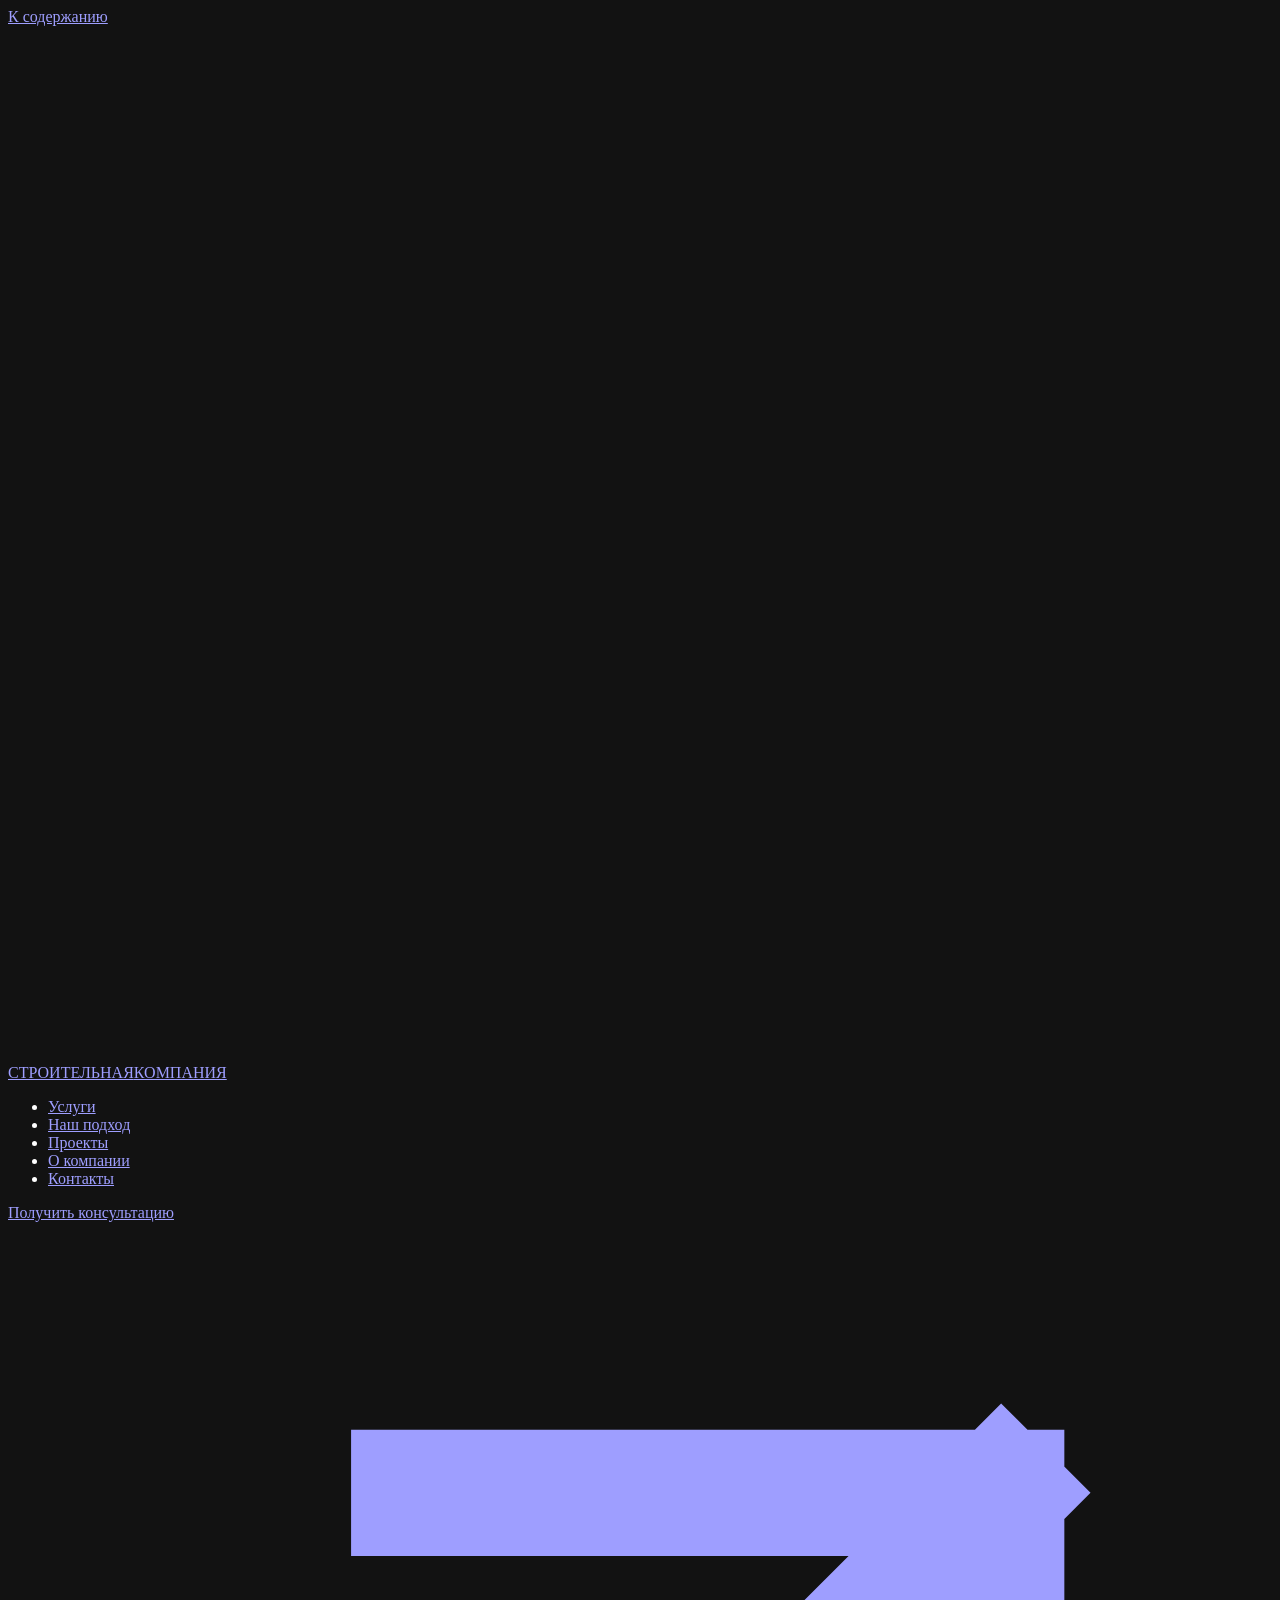
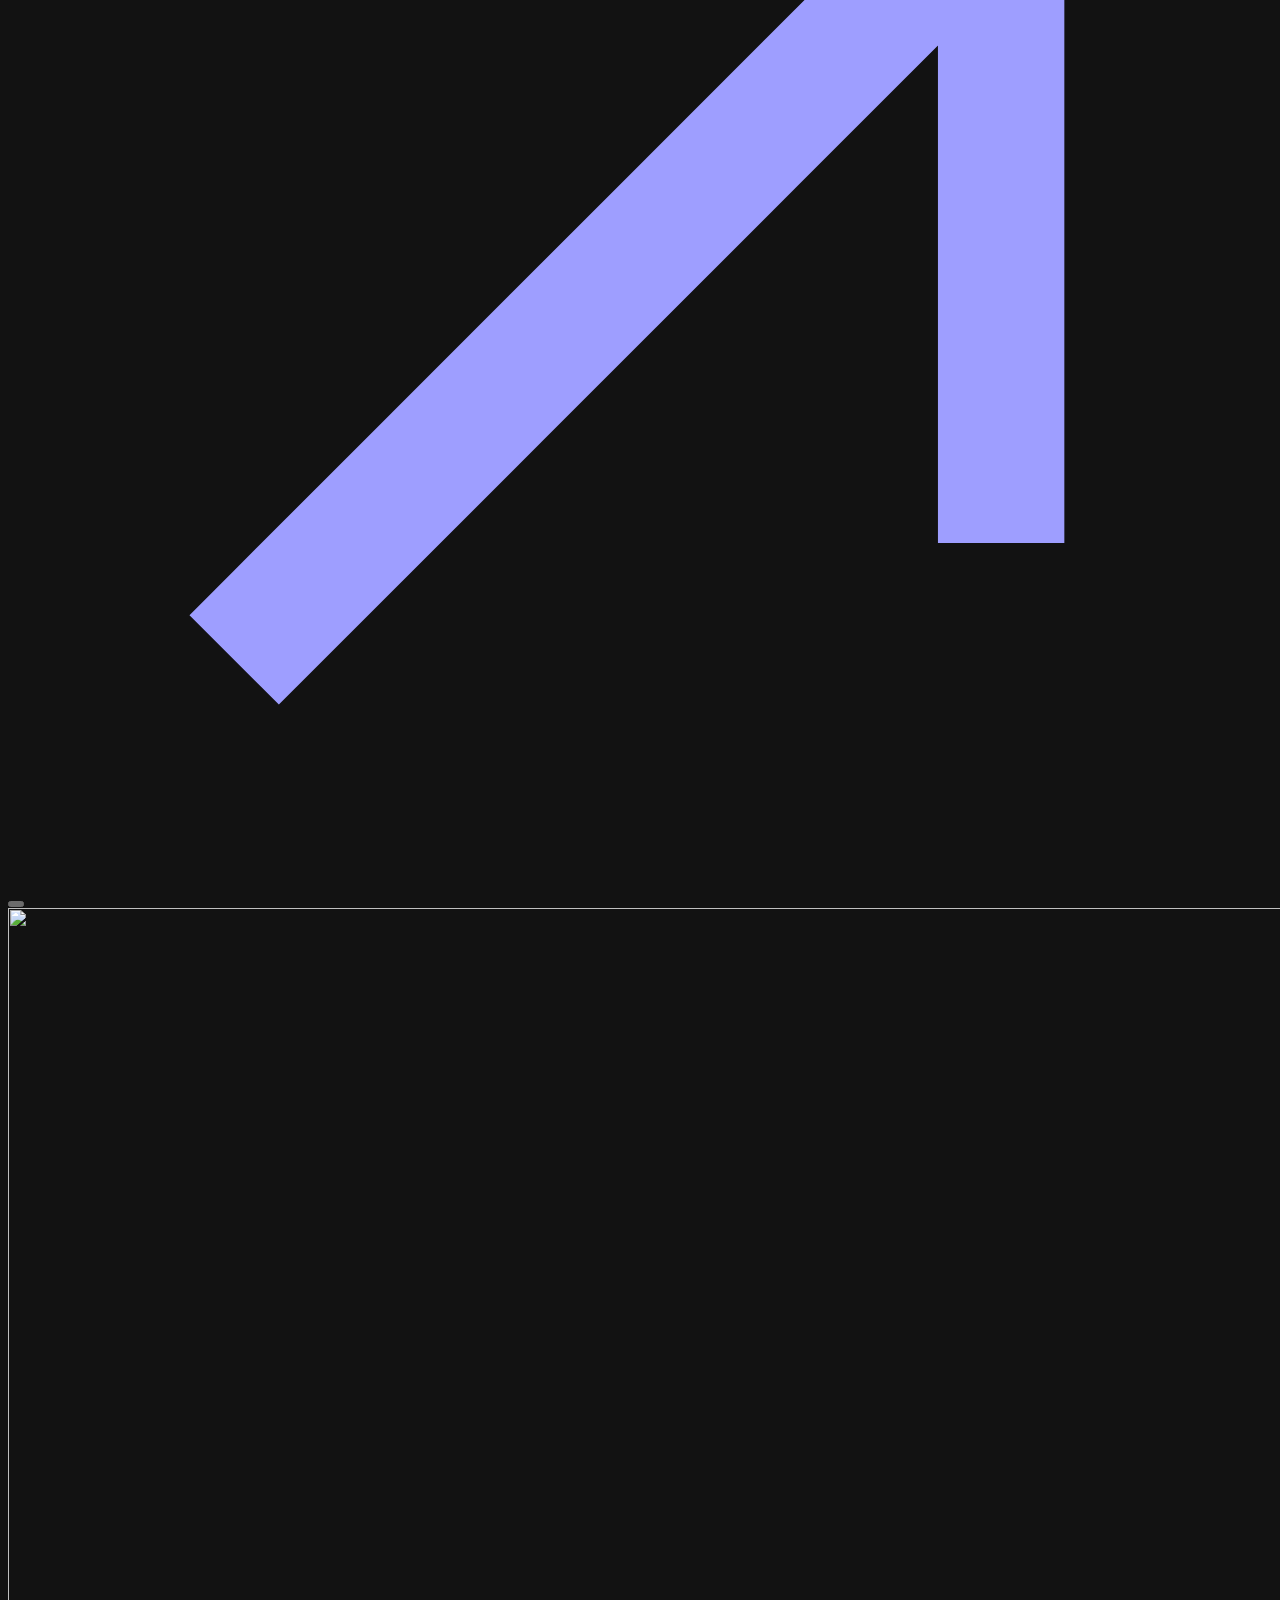
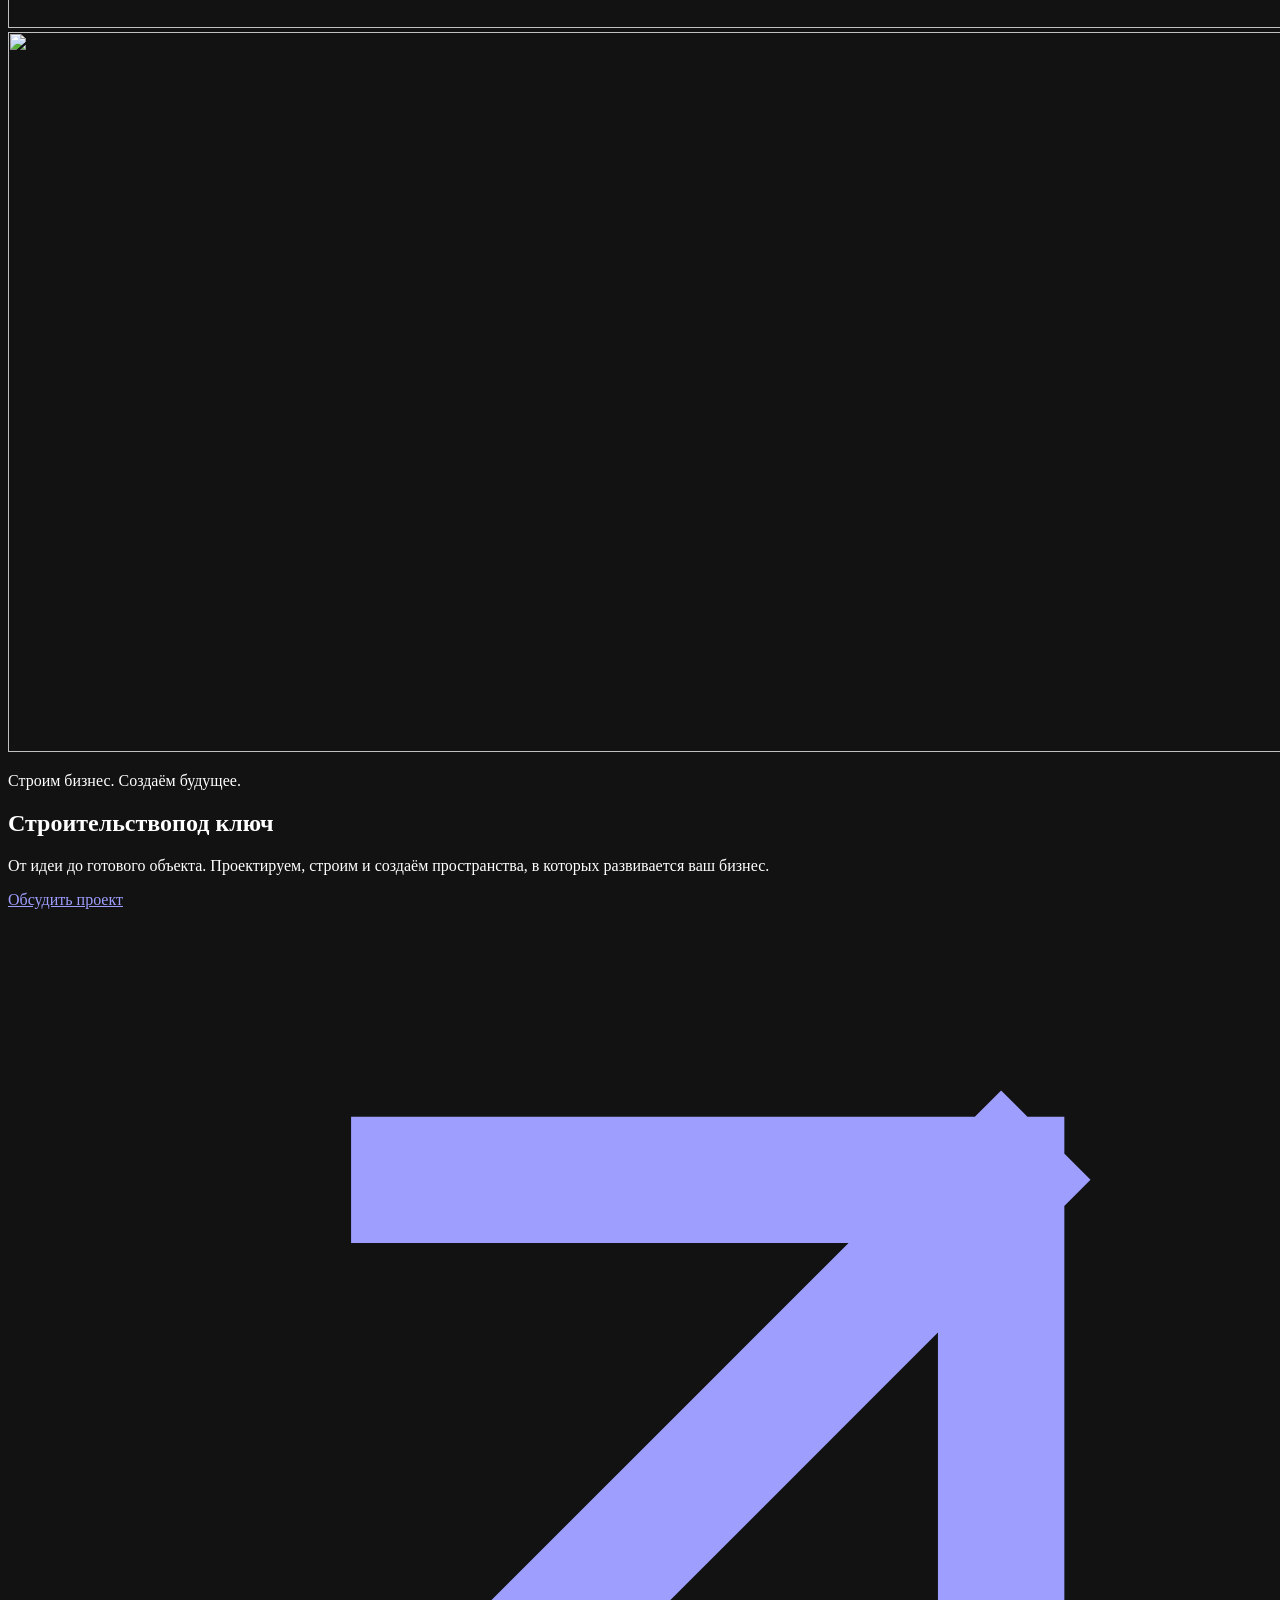
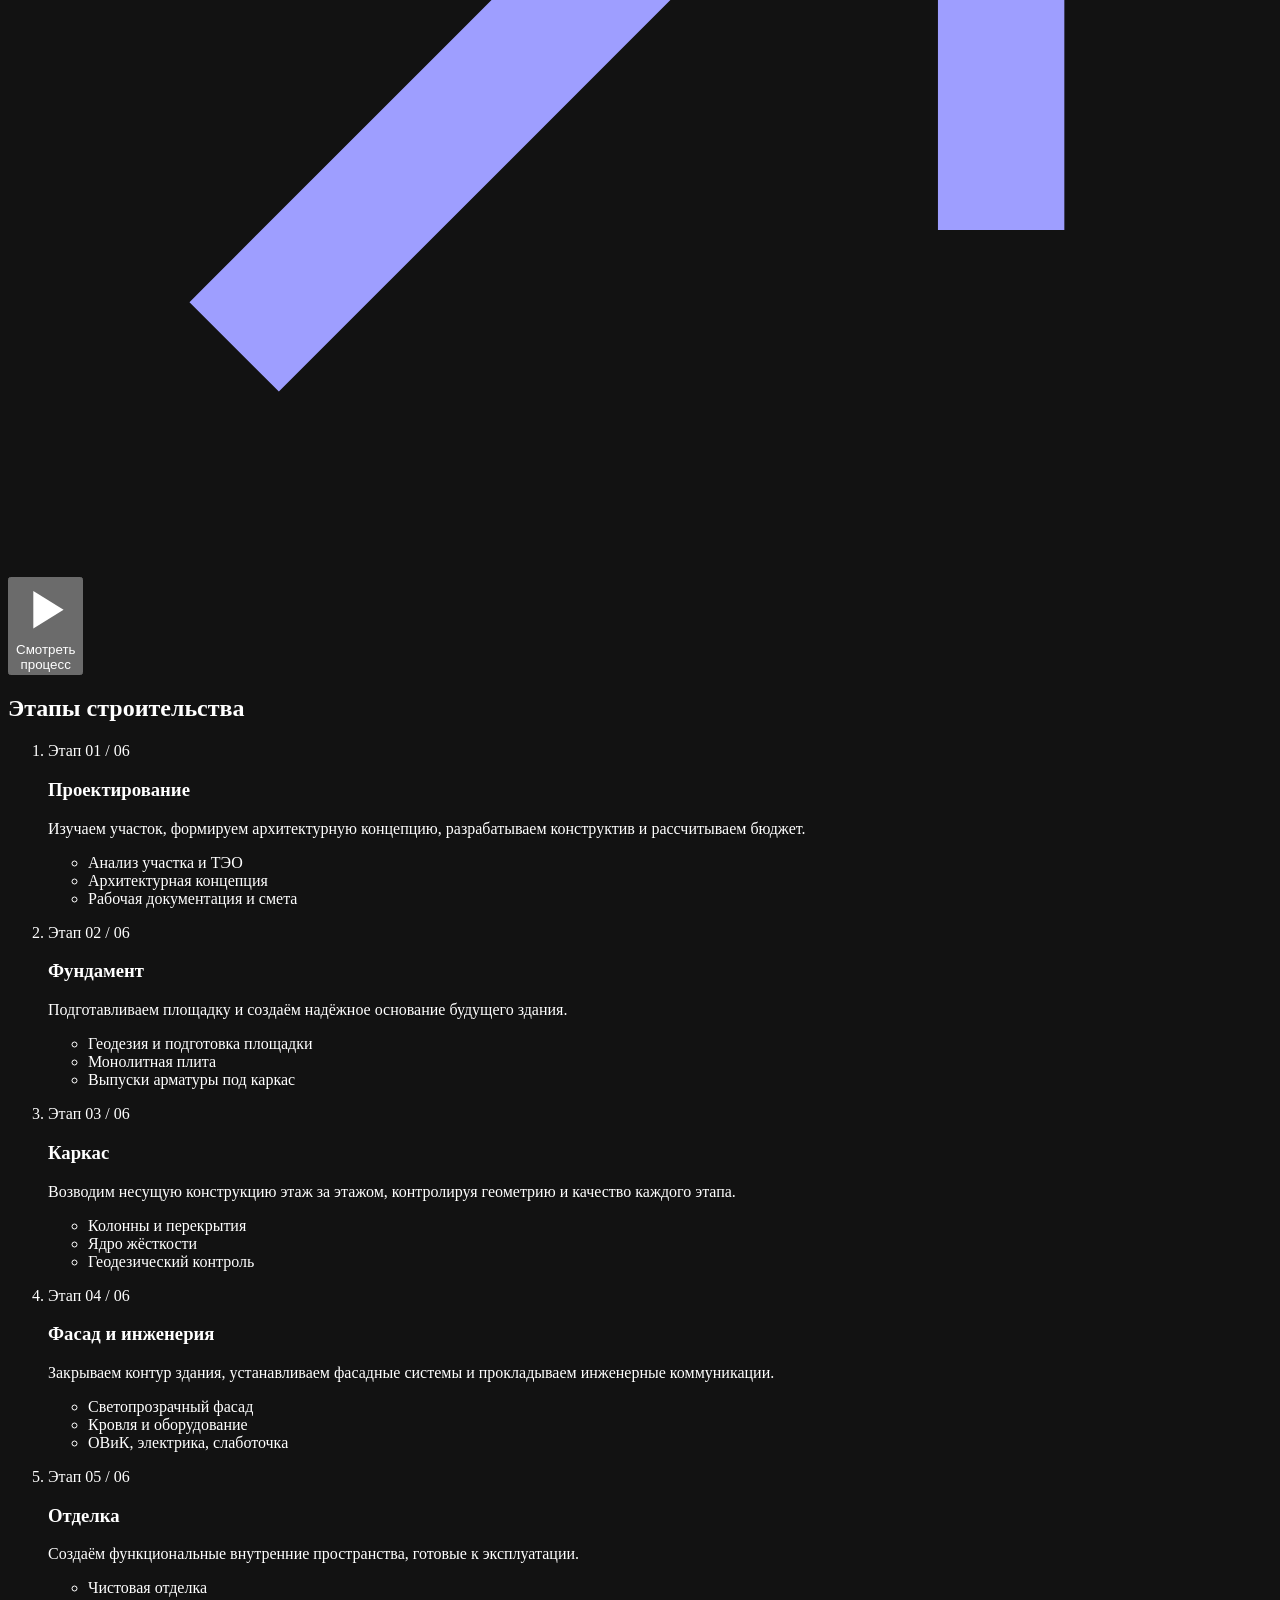
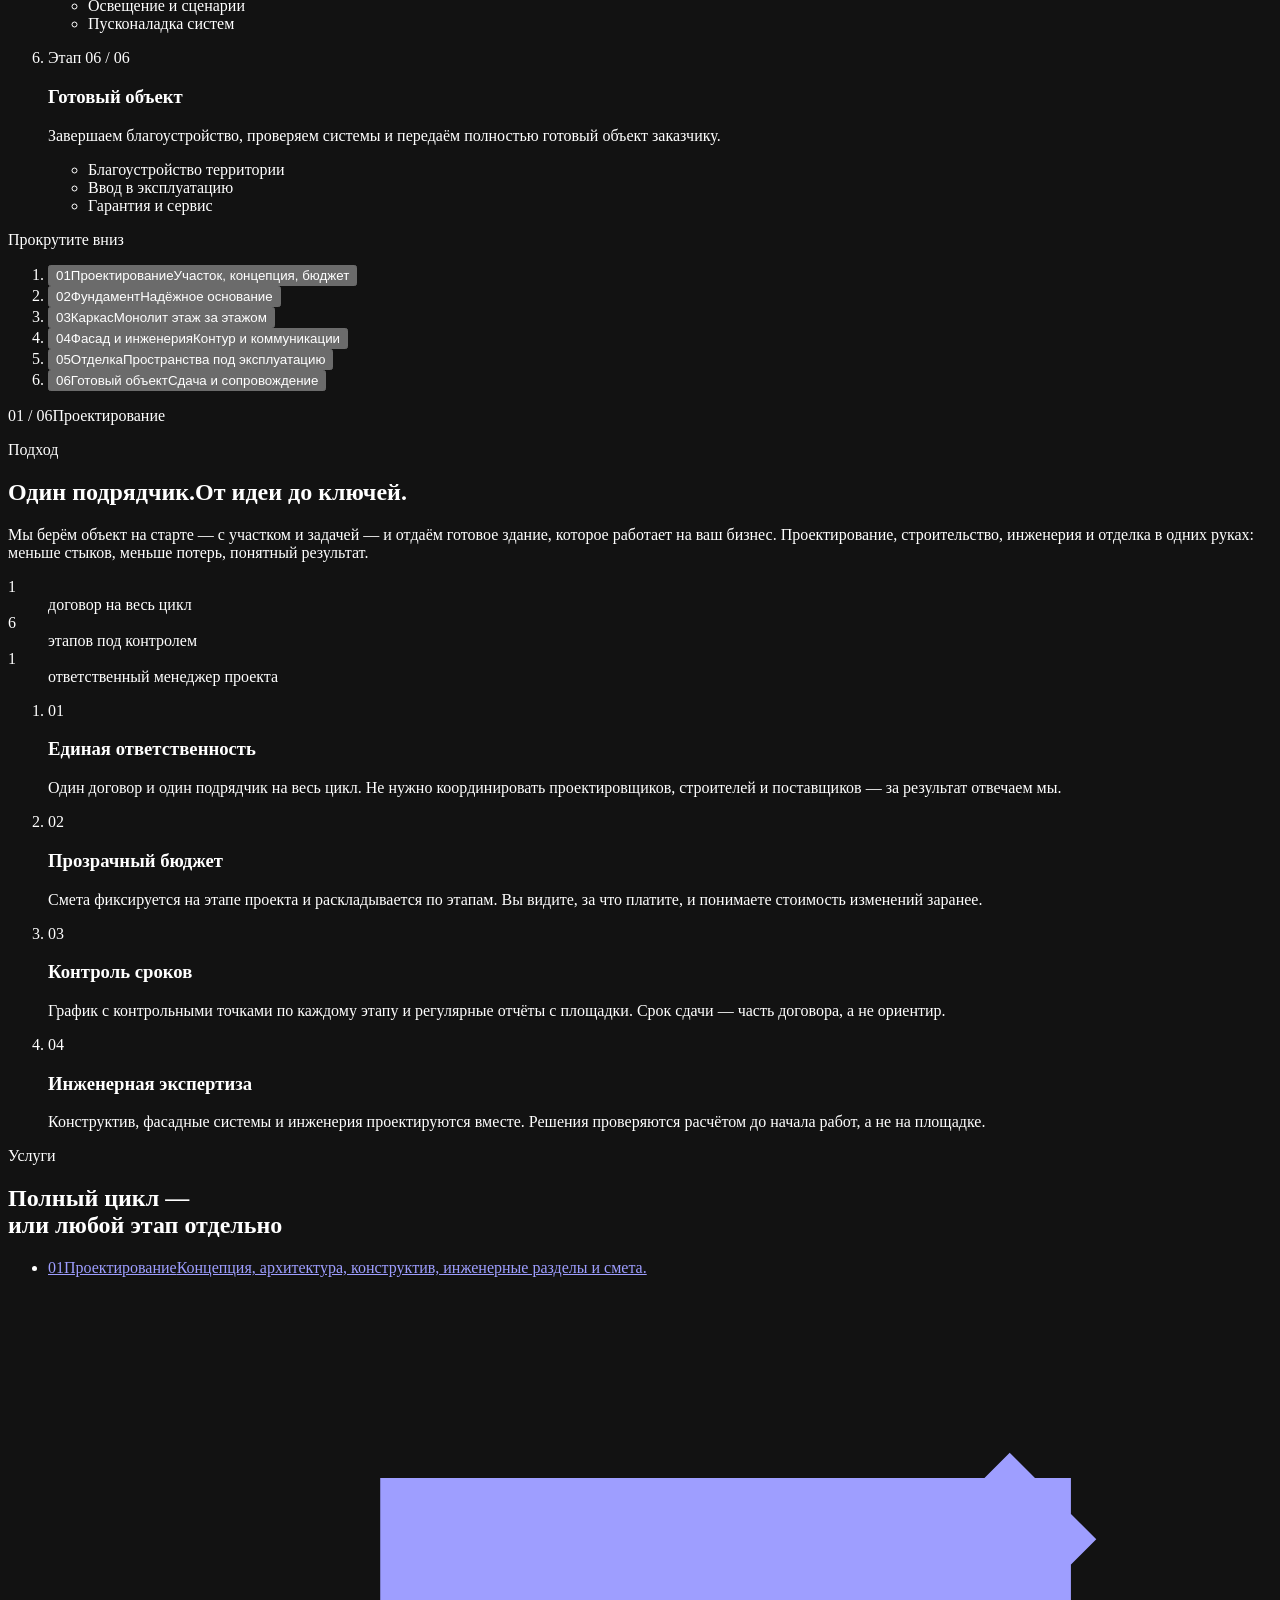
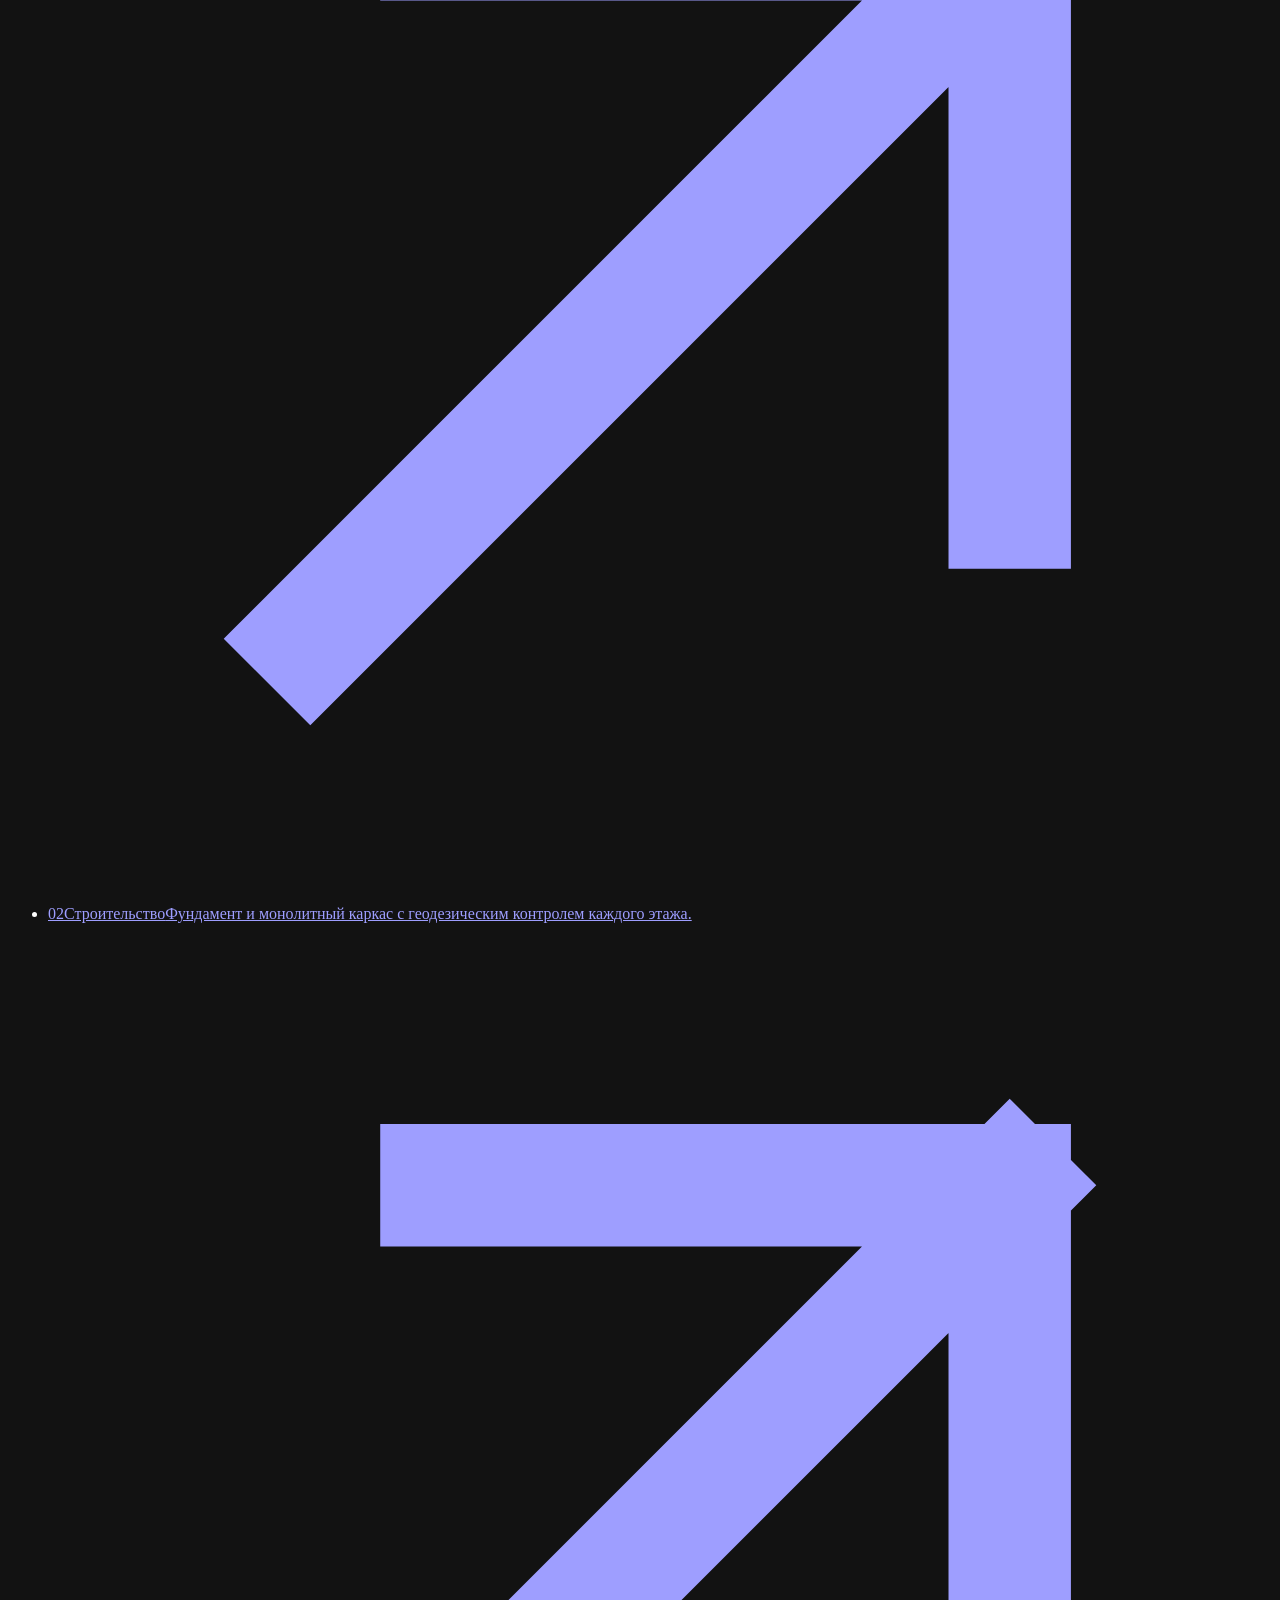
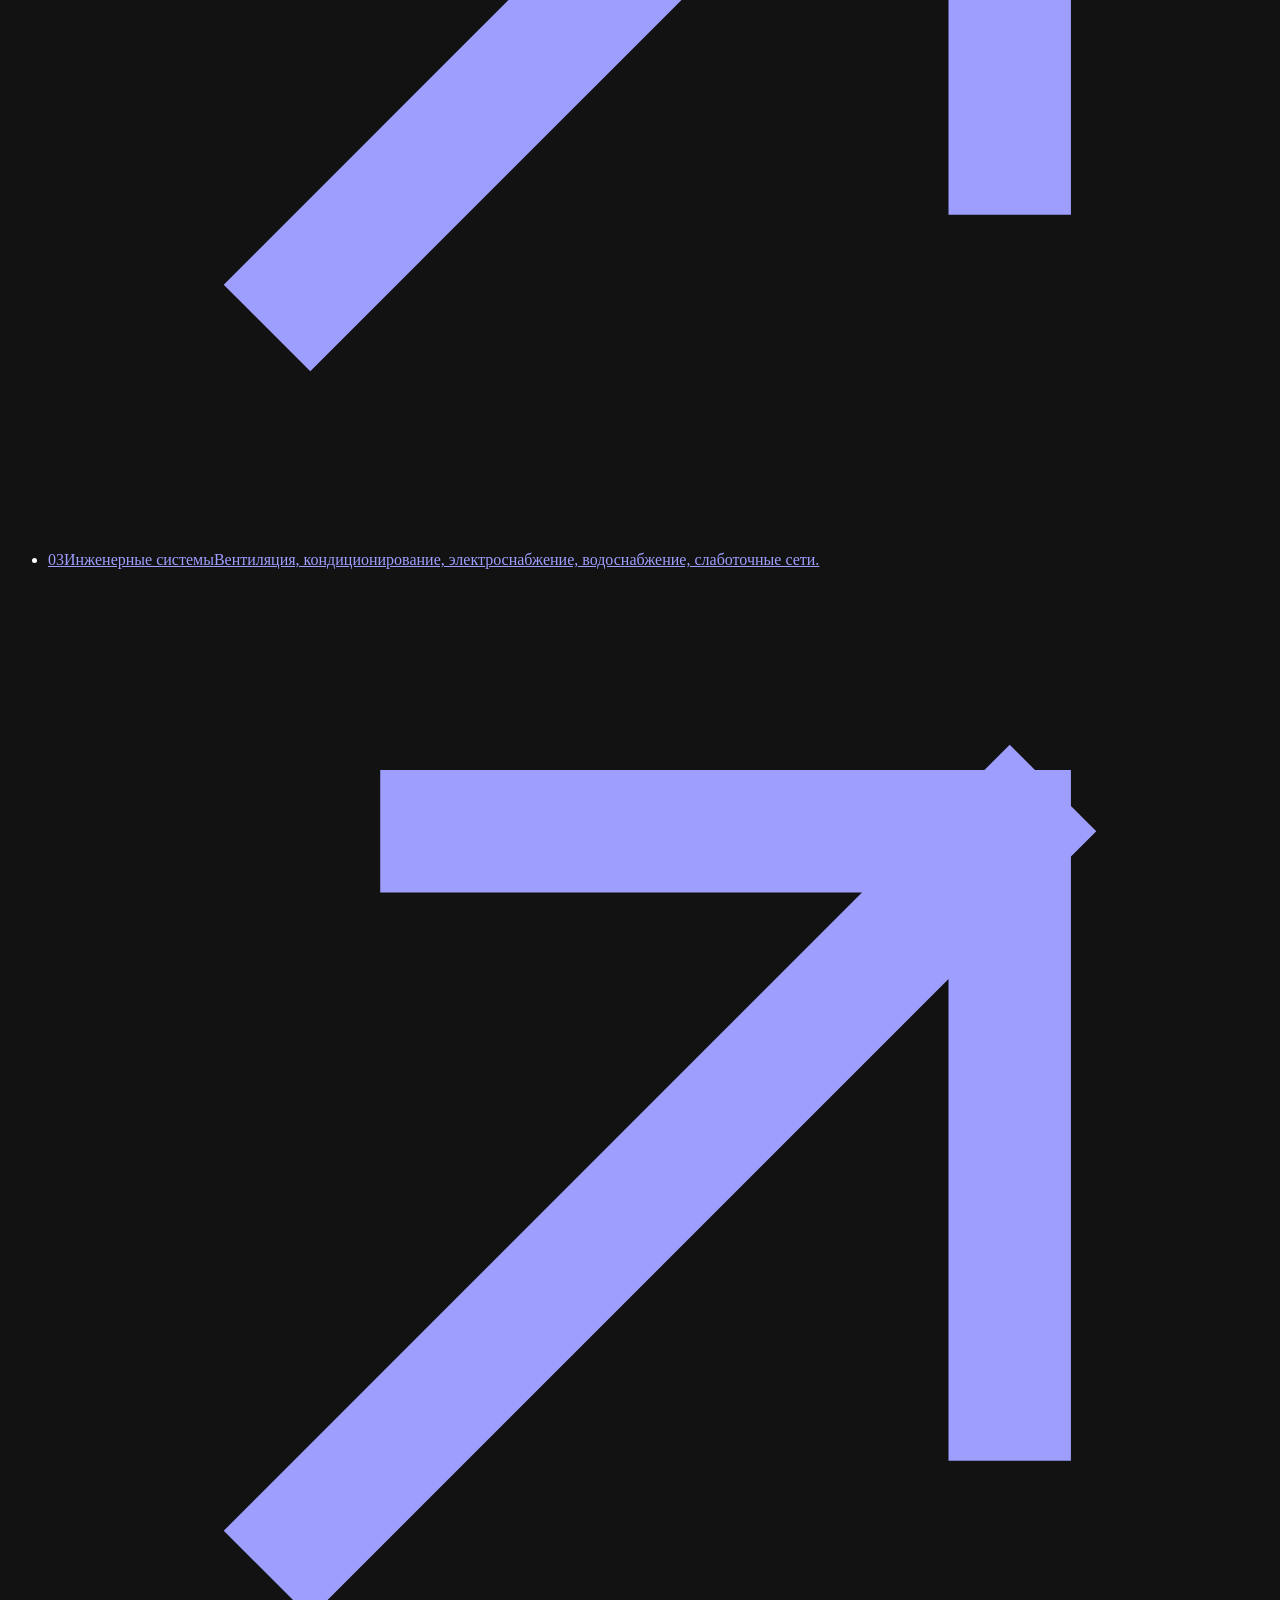
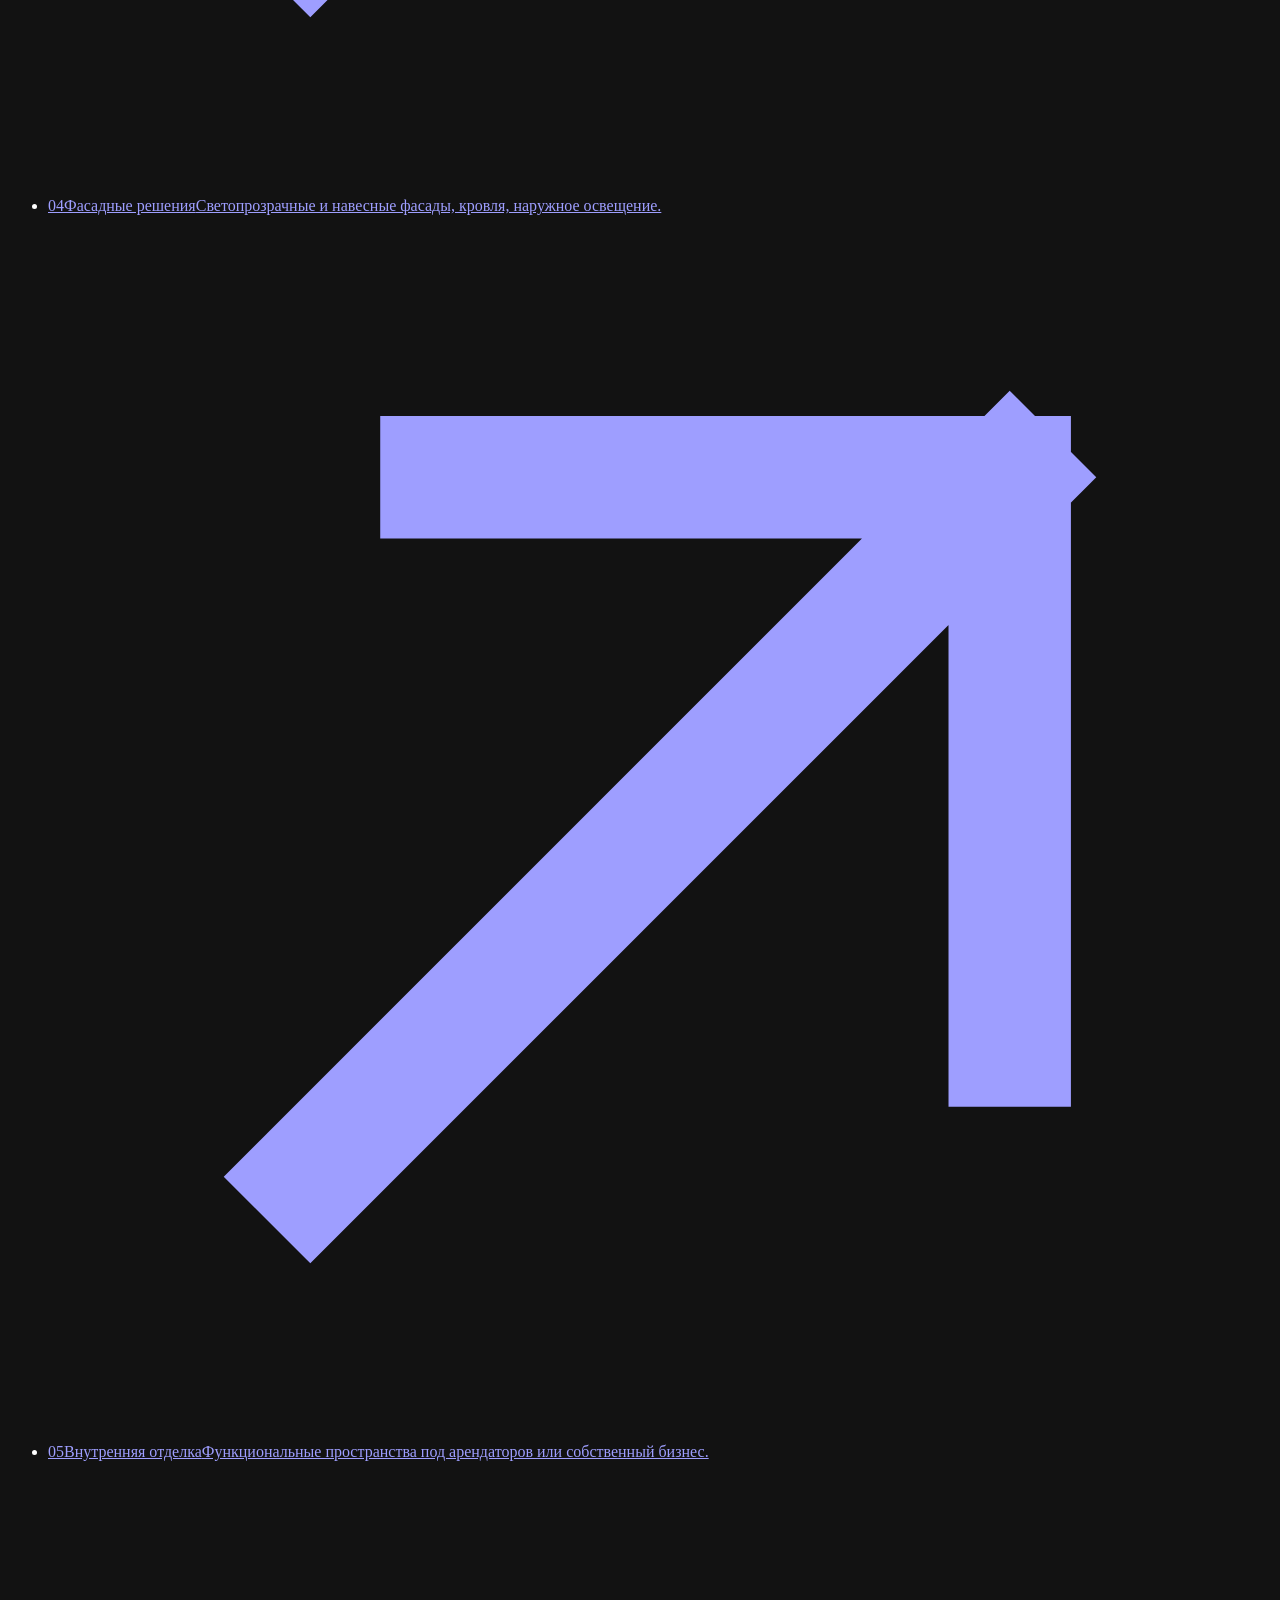
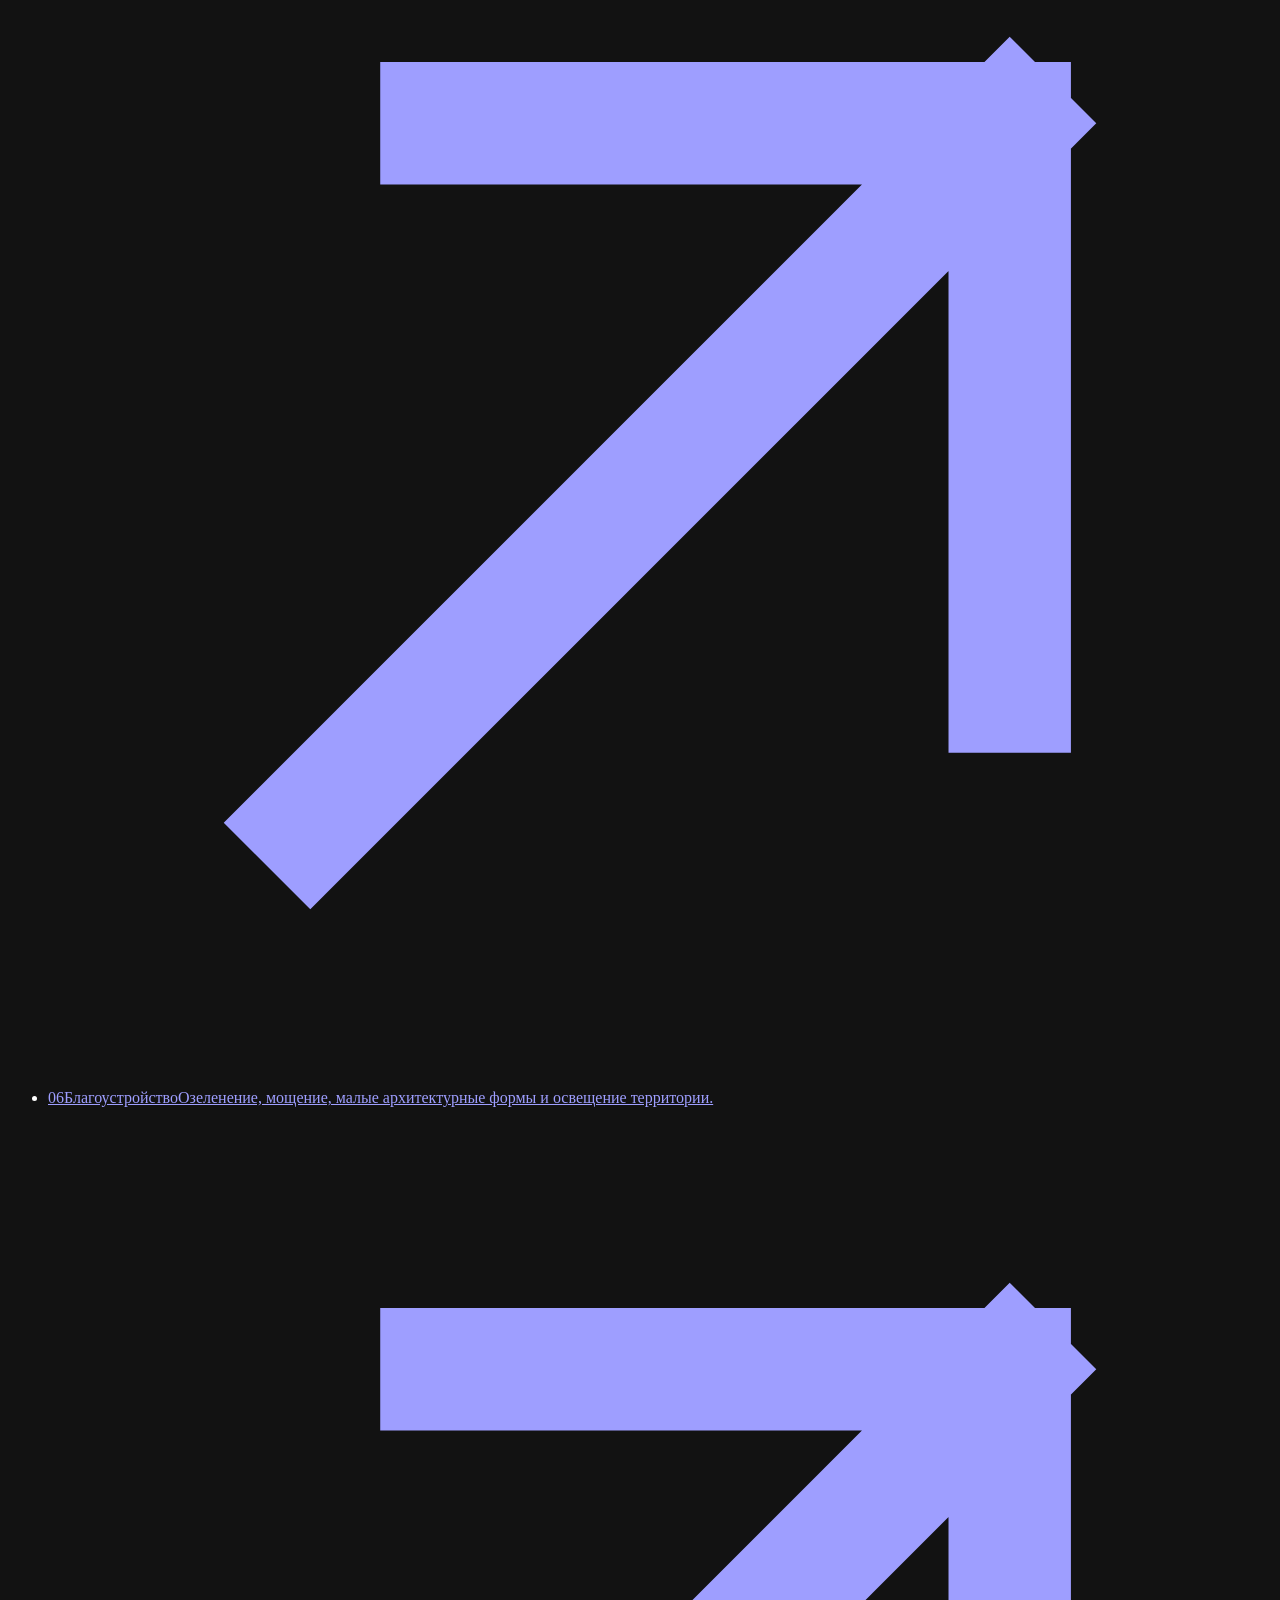
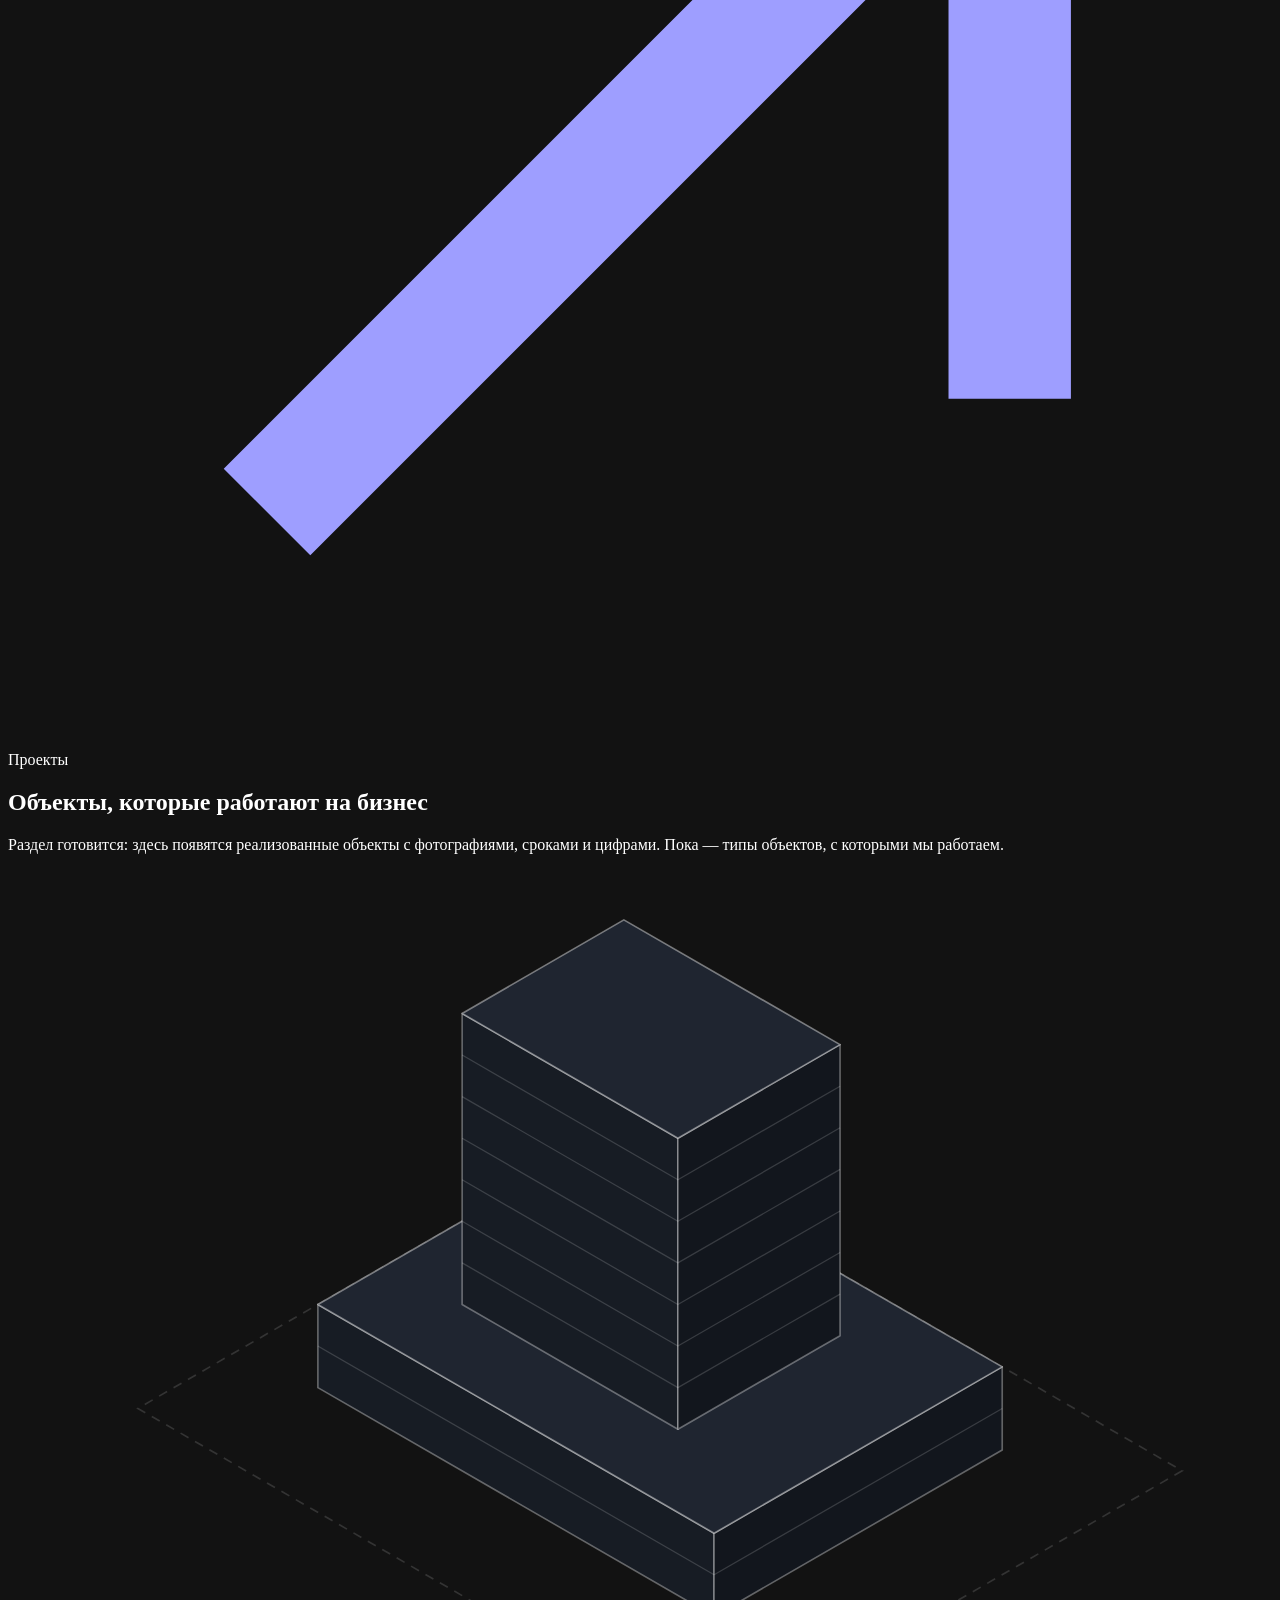
==== index.html @ 2fcf4db7 "Строительство под ключ — прототип сайта (scroll-to-build) Статическая сборка stroy-site: BASE_PATH=/" ====
<!DOCTYPE html><html lang="ru" class="manrope_1c17da36-module__S1Dq3a__variable"><head><meta charSet="utf-8"/><meta name="viewport" content="width=device-width, initial-scale=1"/><link rel="preload" href="/stroy-site/_next/static/media/a343f882a40d2cc9-s.p.1sj6eobyi31rd.woff2" as="font" crossorigin="" type="font/woff2"/><link rel="preload" href="/stroy-site/_next/static/media/d3fe2f289711ac3f-s.p.1l2zhvq5eocqf.woff2" as="font" crossorigin="" type="font/woff2"/><link rel="preload" href="/stroy-site/building-sequence/desktop/frame-0001.webp" as="image" fetchPriority="high" media="(min-width: 768px)"/><link rel="preload" href="/stroy-site/building-sequence/mobile/frame-0001.webp" as="image" fetchPriority="high" media="(max-width: 767px)"/><link rel="preload" as="image" href="/stroy-site/building-sequence/blueprint.webp"/><link rel="stylesheet" href="/stroy-site/_next/static/chunks/3t4xlpkq-c9q6.css" data-precedence="next"/><link rel="stylesheet" href="/stroy-site/_next/static/chunks/3856v2fp05z3b.css" data-precedence="next"/><link rel="preload" as="script" fetchPriority="low" href="/stroy-site/_next/static/chunks/3l04zcqx63h3y.js"/><script src="/stroy-site/_next/static/chunks/285htlsb8dd3m.js" async=""></script><script src="/stroy-site/_next/static/chunks/1rj7ns8rte9vc.js" async=""></script><script src="/stroy-site/_next/static/chunks/turbopack-3eegob652z_33.js" async=""></script><script src="/stroy-site/_next/static/chunks/3fntmmi971322.js" async=""></script><script src="/stroy-site/_next/static/chunks/13wtns1-tom89.js" async=""></script><meta name="theme-color" content="#0f1115"/><meta name="color-scheme" content="dark"/><title>Строительство под ключ — от проекта до готового здания</title><meta name="description" content="Полный цикл строительства коммерческих и жилых объектов: проектирование, фундамент, каркас, фасад, инженерия, отделка и благоустройство."/><meta name="robots" content="noindex, nofollow"/><meta property="og:title" content="Строительство под ключ — от проекта до готового здания"/><meta property="og:description" content="Полный цикл строительства коммерческих и жилых объектов: проектирование, фундамент, каркас, фасад, инженерия, отделка и благоустройство."/><meta property="og:locale" content="ru_RU"/><meta property="og:type" content="website"/><meta name="twitter:card" content="summary"/><meta name="twitter:title" content="Строительство под ключ — от проекта до готового здания"/><meta name="twitter:description" content="Полный цикл строительства коммерческих и жилых объектов: проектирование, фундамент, каркас, фасад, инженерия, отделка и благоустройство."/><link rel="icon" href="/stroy-site/icon.svg?icon.3d-3eb8y0mext.svg" sizes="any" type="image/svg+xml"/><meta name="next-size-adjust" content=""/><link rel="preload" as="image" href="/stroy-site/building-sequence/desktop/frame-0001.webp" media="(min-width: 768px)" fetchPriority="high"/><link rel="preload" as="image" href="/stroy-site/building-sequence/mobile/frame-0001.webp" media="(max-width: 767px)" fetchPriority="high"/><script>(function(){var d=document.documentElement;d.setAttribute('data-js','');try{var q=new URLSearchParams(location.search).get('renderer');if(q==='static'||matchMedia('(prefers-reduced-motion: reduce)').matches){d.setAttribute('data-motion','reduced')}}catch(e){}})();</script><script src="/stroy-site/_next/static/chunks/0cz1d0mv5g_q7.js" noModule=""></script></head><body><div hidden=""><!--$--><!--/$--></div><a class="skip-link" href="#main">К содержанию</a><header class="Header-module__Af2_WG__header"><div class="Header-module__Af2_WG__inner"><a href="#top" class="Logo-module__zh8txq__logo" aria-label="Строительная компания — на главную"><svg class="Logo-module__zh8txq__mark" viewBox="0 0 44 36" fill="none" aria-hidden="true"><path d="M1 35h42"></path><path d="M6 35V13l9-5v27"></path><path d="M15 35V3l11 5v27"></path><path d="M26 35V15l9 3v17"></path><path d="M20 12v19M31 21v10M10 17v14" opacity=".55"></path></svg><span class="Logo-module__zh8txq__word"><span>СТРОИТЕЛЬНАЯ</span><span>КОМПАНИЯ</span></span></a><nav class="Header-module__Af2_WG__nav" aria-label="Основная навигация"><ul><li><a class="link-line" href="#services">Услуги</a></li><li><a class="link-line" href="#approach">Наш подход</a></li><li><a class="link-line" href="#projects">Проекты</a></li><li><a class="link-line" href="#about">О компании</a></li><li><a class="link-line" href="#contact">Контакты</a></li></ul></nav><a class="btn btn-outline Header-module__Af2_WG__cta" href="#contact">Получить консультацию <svg viewBox="0 0 14 14" fill="none" aria-hidden="true"><path d="M3 11 11 3M4.5 3H11v6.5" stroke="currentColor" stroke-width="1.4" stroke-linecap="square"></path></svg></a><button type="button" class="Header-module__Af2_WG__burger" aria-expanded="false" aria-controls="mobile-menu" aria-label="Открыть меню"><span></span><span></span></button></div><div id="mobile-menu" class="Header-module__Af2_WG__sheet" hidden=""><nav aria-label="Мобильная навигация"><ul><li><a href="#services"><span>01</span>Услуги</a></li><li><a href="#approach"><span>02</span>Наш подход</a></li><li><a href="#projects"><span>03</span>Проекты</a></li><li><a href="#about"><span>04</span>О компании</a></li><li><a href="#contact"><span>05</span>Контакты</a></li></ul></nav><div class="Header-module__Af2_WG__sheetFoot"><a class="btn btn-primary" href="#contact">Обсудить проект <svg viewBox="0 0 14 14" fill="none" aria-hidden="true"><path d="M3 11 11 3M4.5 3H11v6.5" stroke="currentColor" stroke-width="1.4" stroke-linecap="square"></path></svg></a><a href="tel:+77000000000">+7 (700) 000-00-00</a></div></div></header><main id="main"><section id="top" class="ConstructionExperience-module__ZG8wnq__story" aria-label="Строительство под ключ: от проекта до готового здания"><div class="ConstructionExperience-module__ZG8wnq__sticky"><div class="ConstructionExperience-module__ZG8wnq__visual" data-story="visual" role="img" aria-label="Анимация строительства офисного здания по мере прокрутки: проектирование → фундамент → каркас → фасад и инженерия → отделка → готовый объект."><picture class="ConstructionExperience-module__ZG8wnq__placeholder"><source media="(prefers-reduced-motion: reduce)" srcSet="/stroy-site/building-sequence/poster.webp"/><source media="(max-width: 767px)" srcSet="/stroy-site/building-sequence/mobile/frame-0001.webp"/><img class="ConstructionExperience-module__ZG8wnq__layer" src="/stroy-site/building-sequence/desktop/frame-0001.webp" alt="" width="1280" height="720" fetchPriority="high"/></picture><div class="ConstructionExperience-module__ZG8wnq__renderLayer"></div><img class="ConstructionExperience-module__ZG8wnq__layer ConstructionExperience-module__ZG8wnq__blueprint" src="/stroy-site/building-sequence/blueprint.webp" alt="" width="1280" height="720"/></div><div class="ConstructionExperience-module__ZG8wnq__scrim" data-hero="scrim" aria-hidden="true"></div><div class="ConstructionExperience-module__ZG8wnq__heroWrap"><div class="Hero-module__Z8hQ_W__hero"><p class="eyebrow" data-hero="eyebrow">Строим бизнес. Создаём будущее.</p><h1 class="Hero-module__Z8hQ_W__title" data-hero="title"><span>Строительство</span><span class="Hero-module__Z8hQ_W__accent">под ключ</span></h1><p class="Hero-module__Z8hQ_W__lead" data-hero="lead">От идеи до готового объекта. Проектируем, строим и создаём пространства, в которых развивается ваш бизнес.</p><div class="Hero-module__Z8hQ_W__actions" data-hero="actions"><a class="btn btn-primary" href="#contact">Обсудить проект <svg viewBox="0 0 14 14" fill="none" aria-hidden="true"><path d="M3 11 11 3M4.5 3H11v6.5" stroke="currentColor" stroke-width="1.4" stroke-linecap="square"></path></svg></a><button type="button" class="Hero-module__Z8hQ_W__watch"><span class="Hero-module__Z8hQ_W__watchIcon"><svg viewBox="0 0 12 12" aria-hidden="true"><path d="M3.5 2.2v7.6L9.6 6z" fill="currentColor"></path></svg></span><span class="Hero-module__Z8hQ_W__watchLabel">Смотреть <br/>процесс</span></button></div></div></div><div class="ConstructionExperience-module__ZG8wnq__copy" data-story="copy"><h2 class="sr-only">Этапы строительства</h2><ol class="ConstructionExperience-module__ZG8wnq__stages"><li class="ConstructionExperience-module__ZG8wnq__stage" data-state="active"><p class="ConstructionExperience-module__ZG8wnq__stageLabel">Этап <span>01</span> / <!-- -->06</p><h3 class="ConstructionExperience-module__ZG8wnq__stageTitle">Проектирование</h3><p class="ConstructionExperience-module__ZG8wnq__stageText">Изучаем участок, формируем архитектурную концепцию, разрабатываем конструктив и рассчитываем бюджет.</p><ul class="ConstructionExperience-module__ZG8wnq__stagePoints"><li>Анализ участка и ТЭО</li><li>Архитектурная концепция</li><li>Рабочая документация и смета</li></ul></li><li class="ConstructionExperience-module__ZG8wnq__stage" data-state="future"><p class="ConstructionExperience-module__ZG8wnq__stageLabel">Этап <span>02</span> / <!-- -->06</p><h3 class="ConstructionExperience-module__ZG8wnq__stageTitle">Фундамент</h3><p class="ConstructionExperience-module__ZG8wnq__stageText">Подготавливаем площадку и создаём надёжное основание будущего здания.</p><ul class="ConstructionExperience-module__ZG8wnq__stagePoints"><li>Геодезия и подготовка площадки</li><li>Монолитная плита</li><li>Выпуски арматуры под каркас</li></ul></li><li class="ConstructionExperience-module__ZG8wnq__stage" data-state="future"><p class="ConstructionExperience-module__ZG8wnq__stageLabel">Этап <span>03</span> / <!-- -->06</p><h3 class="ConstructionExperience-module__ZG8wnq__stageTitle">Каркас</h3><p class="ConstructionExperience-module__ZG8wnq__stageText">Возводим несущую конструкцию этаж за этажом, контролируя геометрию и качество каждого этапа.</p><ul class="ConstructionExperience-module__ZG8wnq__stagePoints"><li>Колонны и перекрытия</li><li>Ядро жёсткости</li><li>Геодезический контроль</li></ul></li><li class="ConstructionExperience-module__ZG8wnq__stage" data-state="future"><p class="ConstructionExperience-module__ZG8wnq__stageLabel">Этап <span>04</span> / <!-- -->06</p><h3 class="ConstructionExperience-module__ZG8wnq__stageTitle">Фасад и инженерия</h3><p class="ConstructionExperience-module__ZG8wnq__stageText">Закрываем контур здания, устанавливаем фасадные системы и прокладываем инженерные коммуникации.</p><ul class="ConstructionExperience-module__ZG8wnq__stagePoints"><li>Светопрозрачный фасад</li><li>Кровля и оборудование</li><li>ОВиК, электрика, слаботочка</li></ul></li><li class="ConstructionExperience-module__ZG8wnq__stage" data-state="future"><p class="ConstructionExperience-module__ZG8wnq__stageLabel">Этап <span>05</span> / <!-- -->06</p><h3 class="ConstructionExperience-module__ZG8wnq__stageTitle">Отделка</h3><p class="ConstructionExperience-module__ZG8wnq__stageText">Создаём функциональные внутренние пространства, готовые к эксплуатации.</p><ul class="ConstructionExperience-module__ZG8wnq__stagePoints"><li>Чистовая отделка</li><li>Освещение и сценарии</li><li>Пусконаладка систем</li></ul></li><li class="ConstructionExperience-module__ZG8wnq__stage" data-state="future"><p class="ConstructionExperience-module__ZG8wnq__stageLabel">Этап <span>06</span> / <!-- -->06</p><h3 class="ConstructionExperience-module__ZG8wnq__stageTitle">Готовый объект</h3><p class="ConstructionExperience-module__ZG8wnq__stageText">Завершаем благоустройство, проверяем системы и передаём полностью готовый объект заказчику.</p><ul class="ConstructionExperience-module__ZG8wnq__stagePoints"><li>Благоустройство территории</li><li>Ввод в эксплуатацию</li><li>Гарантия и сервис</li></ul></li></ol></div><div class="ConstructionExperience-module__ZG8wnq__hint"><div class="Hero-module__Z8hQ_W__hint" data-hero="hint" aria-hidden="true"><span class="Hero-module__Z8hQ_W__hintLine"></span>Прокрутите вниз</div></div><nav class="ConstructionExperience-module__ZG8wnq__timeline" aria-label="Этапы строительства" data-story="timeline"><div class="ConstructionExperience-module__ZG8wnq__track" aria-hidden="true"><span class="ConstructionExperience-module__ZG8wnq__trackFill"></span></div><ol class="ConstructionExperience-module__ZG8wnq__nodes"><li class="ConstructionExperience-module__ZG8wnq__node" data-state="active"><button type="button" aria-current="step"><span class="ConstructionExperience-module__ZG8wnq__nodeNum">01</span><span class="ConstructionExperience-module__ZG8wnq__nodeDot" aria-hidden="true"></span><span class="ConstructionExperience-module__ZG8wnq__nodeTitle">Проектирование</span><span class="ConstructionExperience-module__ZG8wnq__nodeCaption">Участок, концепция, бюджет</span></button></li><li class="ConstructionExperience-module__ZG8wnq__node" data-state="future"><button type="button"><span class="ConstructionExperience-module__ZG8wnq__nodeNum">02</span><span class="ConstructionExperience-module__ZG8wnq__nodeDot" aria-hidden="true"></span><span class="ConstructionExperience-module__ZG8wnq__nodeTitle">Фундамент</span><span class="ConstructionExperience-module__ZG8wnq__nodeCaption">Надёжное основание</span></button></li><li class="ConstructionExperience-module__ZG8wnq__node" data-state="future"><button type="button"><span class="ConstructionExperience-module__ZG8wnq__nodeNum">03</span><span class="ConstructionExperience-module__ZG8wnq__nodeDot" aria-hidden="true"></span><span class="ConstructionExperience-module__ZG8wnq__nodeTitle">Каркас</span><span class="ConstructionExperience-module__ZG8wnq__nodeCaption">Монолит этаж за этажом</span></button></li><li class="ConstructionExperience-module__ZG8wnq__node" data-state="future"><button type="button"><span class="ConstructionExperience-module__ZG8wnq__nodeNum">04</span><span class="ConstructionExperience-module__ZG8wnq__nodeDot" aria-hidden="true"></span><span class="ConstructionExperience-module__ZG8wnq__nodeTitle">Фасад и инженерия</span><span class="ConstructionExperience-module__ZG8wnq__nodeCaption">Контур и коммуникации</span></button></li><li class="ConstructionExperience-module__ZG8wnq__node" data-state="future"><button type="button"><span class="ConstructionExperience-module__ZG8wnq__nodeNum">05</span><span class="ConstructionExperience-module__ZG8wnq__nodeDot" aria-hidden="true"></span><span class="ConstructionExperience-module__ZG8wnq__nodeTitle">Отделка</span><span class="ConstructionExperience-module__ZG8wnq__nodeCaption">Пространства под эксплуатацию</span></button></li><li class="ConstructionExperience-module__ZG8wnq__node" data-state="future"><button type="button"><span class="ConstructionExperience-module__ZG8wnq__nodeNum">06</span><span class="ConstructionExperience-module__ZG8wnq__nodeDot" aria-hidden="true"></span><span class="ConstructionExperience-module__ZG8wnq__nodeTitle">Готовый объект</span><span class="ConstructionExperience-module__ZG8wnq__nodeCaption">Сдача и сопровождение</span></button></li></ol><div class="ConstructionExperience-module__ZG8wnq__compact" aria-hidden="true"><span class="ConstructionExperience-module__ZG8wnq__compactCount"><span>01</span> / <!-- -->06</span><span class="ConstructionExperience-module__ZG8wnq__compactTitle">Проектирование</span><span class="ConstructionExperience-module__ZG8wnq__compactTrack"><span></span></span></div></nav></div></section><section id="about" class="Advantages-module__utHWBq__manifest" aria-labelledby="manifest-title"><p class="section-label" data-reveal="">Подход</p><h2 id="manifest-title" class="Advantages-module__utHWBq__statement"><span data-reveal="">Один подрядчик.</span><span data-reveal="" style="--reveal-delay:0.12s">От идеи до ключей.</span></h2><div class="Advantages-module__utHWBq__manifestFoot" data-reveal="" style="--reveal-delay:0.2s"><p>Мы берём объект на старте — с участком и задачей — и отдаём готовое здание, которое работает на ваш бизнес. Проектирование, строительство, инженерия и отделка в одних руках: меньше стыков, меньше потерь, понятный результат.</p><dl class="Advantages-module__utHWBq__facts"><div><dt>1</dt><dd>договор на весь цикл</dd></div><div><dt>6</dt><dd>этапов под контролем</dd></div><div><dt>1</dt><dd>ответственный менеджер проекта</dd></div></dl></div></section><section id="approach" class="Advantages-module__utHWBq__advantages" aria-label="Преимущества"><ol class="Advantages-module__utHWBq__grid"><li class="Advantages-module__utHWBq__item" data-reveal="" style="--reveal-delay:0s"><span class="Advantages-module__utHWBq__num">01</span><h3>Единая ответственность</h3><p>Один договор и один подрядчик на весь цикл. Не нужно координировать проектировщиков, строителей и поставщиков — за результат отвечаем мы.</p></li><li class="Advantages-module__utHWBq__item" data-reveal="" style="--reveal-delay:0.08s"><span class="Advantages-module__utHWBq__num">02</span><h3>Прозрачный бюджет</h3><p>Смета фиксируется на этапе проекта и раскладывается по этапам. Вы видите, за что платите, и понимаете стоимость изменений заранее.</p></li><li class="Advantages-module__utHWBq__item" data-reveal="" style="--reveal-delay:0.16s"><span class="Advantages-module__utHWBq__num">03</span><h3>Контроль сроков</h3><p>График с контрольными точками по каждому этапу и регулярные отчёты с площадки. Срок сдачи — часть договора, а не ориентир.</p></li><li class="Advantages-module__utHWBq__item" data-reveal="" style="--reveal-delay:0.24s"><span class="Advantages-module__utHWBq__num">04</span><h3>Инженерная экспертиза</h3><p>Конструктив, фасадные системы и инженерия проектируются вместе. Решения проверяются расчётом до начала работ, а не на площадке.</p></li></ol></section><section id="services" class="Services-module__PFRRnG__services" aria-labelledby="services-title"><div class="Services-module__PFRRnG__head" data-reveal=""><p class="section-label">Услуги</p><h2 id="services-title">Полный цикл —<br/>или любой этап отдельно</h2></div><ul class="Services-module__PFRRnG__list"><li data-reveal="" style="--reveal-delay:0s"><a class="Services-module__PFRRnG__row" href="#contact" aria-label="Проектирование: обсудить проект"><span class="Services-module__PFRRnG__num">01</span><span class="Services-module__PFRRnG__title">Проектирование</span><span class="Services-module__PFRRnG__text">Концепция, архитектура, конструктив, инженерные разделы и смета.</span><span class="Services-module__PFRRnG__preview" aria-hidden="true" style="background-image:url(/stroy-site/building-sequence/mobile/frame-0001.webp);background-size:190%;background-position:40% 70%"></span><span class="Services-module__PFRRnG__arrow" aria-hidden="true"><svg viewBox="0 0 14 14" fill="none" aria-hidden="true"><path d="M3 11 11 3M4.5 3H11v6.5" stroke="currentColor" stroke-width="1.4" stroke-linecap="square"></path></svg></span></a></li><li data-reveal="" style="--reveal-delay:0.05s"><a class="Services-module__PFRRnG__row" href="#contact" aria-label="Строительство: обсудить проект"><span class="Services-module__PFRRnG__num">02</span><span class="Services-module__PFRRnG__title">Строительство</span><span class="Services-module__PFRRnG__text">Фундамент и монолитный каркас с геодезическим контролем каждого этажа.</span><span class="Services-module__PFRRnG__preview" aria-hidden="true" style="background-image:url(/stroy-site/building-sequence/mobile/frame-0037.webp);background-size:200%;background-position:50% 45%"></span><span class="Services-module__PFRRnG__arrow" aria-hidden="true"><svg viewBox="0 0 14 14" fill="none" aria-hidden="true"><path d="M3 11 11 3M4.5 3H11v6.5" stroke="currentColor" stroke-width="1.4" stroke-linecap="square"></path></svg></span></a></li><li data-reveal="" style="--reveal-delay:0.1s"><a class="Services-module__PFRRnG__row" href="#contact" aria-label="Инженерные системы: обсудить проект"><span class="Services-module__PFRRnG__num">03</span><span class="Services-module__PFRRnG__title">Инженерные системы</span><span class="Services-module__PFRRnG__text">Вентиляция, кондиционирование, электроснабжение, водоснабжение, слаботочные сети.</span><span class="Services-module__PFRRnG__preview" aria-hidden="true" style="background-image:url(/stroy-site/building-sequence/mobile/frame-0069.webp);background-size:300%;background-position:48% 12%"></span><span class="Services-module__PFRRnG__arrow" aria-hidden="true"><svg viewBox="0 0 14 14" fill="none" aria-hidden="true"><path d="M3 11 11 3M4.5 3H11v6.5" stroke="currentColor" stroke-width="1.4" stroke-linecap="square"></path></svg></span></a></li><li data-reveal="" style="--reveal-delay:0.15000000000000002s"><a class="Services-module__PFRRnG__row" href="#contact" aria-label="Фасадные решения: обсудить проект"><span class="Services-module__PFRRnG__num">04</span><span class="Services-module__PFRRnG__title">Фасадные решения</span><span class="Services-module__PFRRnG__text">Светопрозрачные и навесные фасады, кровля, наружное освещение.</span><span class="Services-module__PFRRnG__preview" aria-hidden="true" style="background-image:url(/stroy-site/building-sequence/mobile/frame-0081.webp);background-size:230%;background-position:45% 45%"></span><span class="Services-module__PFRRnG__arrow" aria-hidden="true"><svg viewBox="0 0 14 14" fill="none" aria-hidden="true"><path d="M3 11 11 3M4.5 3H11v6.5" stroke="currentColor" stroke-width="1.4" stroke-linecap="square"></path></svg></span></a></li><li data-reveal="" style="--reveal-delay:0.2s"><a class="Services-module__PFRRnG__row" href="#contact" aria-label="Внутренняя отделка: обсудить проект"><span class="Services-module__PFRRnG__num">05</span><span class="Services-module__PFRRnG__title">Внутренняя отделка</span><span class="Services-module__PFRRnG__text">Функциональные пространства под арендаторов или собственный бизнес.</span><span class="Services-module__PFRRnG__preview" aria-hidden="true" style="background-image:url(/stroy-site/building-sequence/poster.webp);background-size:300%;background-position:52% 52%"></span><span class="Services-module__PFRRnG__arrow" aria-hidden="true"><svg viewBox="0 0 14 14" fill="none" aria-hidden="true"><path d="M3 11 11 3M4.5 3H11v6.5" stroke="currentColor" stroke-width="1.4" stroke-linecap="square"></path></svg></span></a></li><li data-reveal="" style="--reveal-delay:0.25s"><a class="Services-module__PFRRnG__row" href="#contact" aria-label="Благоустройство: обсудить проект"><span class="Services-module__PFRRnG__num">06</span><span class="Services-module__PFRRnG__title">Благоустройство</span><span class="Services-module__PFRRnG__text">Озеленение, мощение, малые архитектурные формы и освещение территории.</span><span class="Services-module__PFRRnG__preview" aria-hidden="true" style="background-image:url(/stroy-site/building-sequence/poster.webp);background-size:260%;background-position:88% 72%"></span><span class="Services-module__PFRRnG__arrow" aria-hidden="true"><svg viewBox="0 0 14 14" fill="none" aria-hidden="true"><path d="M3 11 11 3M4.5 3H11v6.5" stroke="currentColor" stroke-width="1.4" stroke-linecap="square"></path></svg></span></a></li></ul></section><section id="projects" class="Projects-module__K3d-Xa__projects" aria-labelledby="projects-title"><div class="Projects-module__K3d-Xa__head" data-reveal=""><div><p class="section-label">Проекты</p><h2 id="projects-title">Объекты, которые работают на бизнес</h2></div><p class="Projects-module__K3d-Xa__note">Раздел готовится: здесь появятся реализованные объекты с фотографиями, сроками и цифрами. Пока — типы объектов, с которыми мы работаем.</p></div><ul class="Projects-module__K3d-Xa__grid"><li data-reveal="" style="--reveal-delay:0s"><article class="Projects-module__K3d-Xa__card"><figure class="Projects-module__K3d-Xa__figure"><svg viewBox="-12.458330249197703 -8.45 27.51473670974872 22.15" fill="none" aria-hidden="true" data-massing=""><polygon points="0.00,-2.00 13.86,6.00 2.60,12.50 -11.26,4.50" stroke="rgba(255,255,255,.14)" stroke-width=".04" stroke-dasharray=".22 .18"></polygon><g stroke-linejoin="round"><polygon points="-6.93,4.00 2.60,9.50 2.60,7.50 -6.93,2.00" fill="#171c24" stroke="rgba(255,255,255,.34)" stroke-width=".04"></polygon><polygon points="9.53,5.50 2.60,9.50 2.60,7.50 9.53,3.50" fill="#12161d" stroke="rgba(255,255,255,.34)" stroke-width=".04"></polygon><polygon points="0.00,-2.00 9.53,3.50 2.60,7.50 -6.93,2.00" fill="#1f2530" stroke="rgba(255,255,255,.42)" stroke-width=".04"></polygon><polyline points="-6.93,3.00 2.60,8.50 9.53,4.50" stroke="rgba(255,255,255,.16)" stroke-width=".03"></polyline></g><g stroke-linejoin="round"><polygon points="-3.46,2.00 1.73,5.00 1.73,-2.00 -3.46,-5.00" fill="#171c24" stroke="rgba(255,255,255,.34)" stroke-width=".04"></polygon><polygon points="5.63,2.75 1.73,5.00 1.73,-2.00 5.63,-4.25" fill="#12161d" stroke="rgba(255,255,255,.34)" stroke-width=".04"></polygon><polygon points="0.43,-7.25 5.63,-4.25 1.73,-2.00 -3.46,-5.00" fill="#1f2530" stroke="rgba(255,255,255,.42)" stroke-width=".04"></polygon><polyline points="-3.46,1.00 1.73,4.00 5.63,1.75" stroke="rgba(255,255,255,.16)" stroke-width=".03"></polyline><polyline points="-3.46,0.00 1.73,3.00 5.63,0.75" stroke="rgba(255,255,255,.16)" stroke-width=".03"></polyline><polyline points="-3.46,-1.00 1.73,2.00 5.63,-0.25" stroke="rgba(255,255,255,.16)" stroke-width=".03"></polyline><polyline points="-3.46,-2.00 1.73,1.00 5.63,-1.25" stroke="rgba(255,255,255,.16)" stroke-width=".03"></polyline><polyline points="-3.46,-3.00 1.73,0.00 5.63,-2.25" stroke="rgba(255,255,255,.16)" stroke-width=".03"></polyline><polyline points="-3.46,-4.00 1.73,-1.00 5.63,-3.25" stroke="rgba(255,255,255,.16)" stroke-width=".03"></polyline></g><g data-accent="" stroke="var(--accent)" stroke-width=".045"><polyline points="-7.97,4.60 1.56,10.10"></polyline><polyline points="-7.71,4.45 -8.23,4.75"></polyline><polyline points="1.82,9.95 1.30,10.25"></polyline></g></svg><figcaption class="Projects-module__K3d-Xa__badge">Кейс в подготовке</figcaption></figure><div class="Projects-module__K3d-Xa__body"><p class="Projects-module__K3d-Xa__type"><span>01</span>Коммерческая недвижимость</p><h3>Бизнес-центр с подиумом</h3><p class="Projects-module__K3d-Xa__meta">Офисы класса A · 8 этажей</p></div></article></li><li data-reveal="" style="--reveal-delay:0.1s"><article class="Projects-module__K3d-Xa__card"><figure class="Projects-module__K3d-Xa__figure"><svg viewBox="-14.19038105676658 -8.45 30.978838324886475 24.15" fill="none" aria-hidden="true" data-massing=""><polygon points="0.00,-2.00 15.59,7.00 2.60,14.50 -12.99,5.50" stroke="rgba(255,255,255,.14)" stroke-width=".04" stroke-dasharray=".22 .18"></polygon><g stroke-linejoin="round"><polygon points="-3.03,1.75 8.23,8.25 8.23,2.25 -3.03,-4.25" fill="#171c24" stroke="rgba(255,255,255,.34)" stroke-width=".04"></polygon><polygon points="11.26,6.50 8.23,8.25 8.23,2.25 11.26,0.50" fill="#12161d" stroke="rgba(255,255,255,.34)" stroke-width=".04"></polygon><polygon points="0.00,-6.00 11.26,0.50 8.23,2.25 -3.03,-4.25" fill="#1f2530" stroke="rgba(255,255,255,.42)" stroke-width=".04"></polygon><polyline points="-3.03,0.75 8.23,7.25 11.26,5.50" stroke="rgba(255,255,255,.16)" stroke-width=".03"></polyline><polyline points="-3.03,-0.25 8.23,6.25 11.26,4.50" stroke="rgba(255,255,255,.16)" stroke-width=".03"></polyline><polyline points="-3.03,-1.25 8.23,5.25 11.26,3.50" stroke="rgba(255,255,255,.16)" stroke-width=".03"></polyline><polyline points="-3.03,-2.25 8.23,4.25 11.26,2.50" stroke="rgba(255,255,255,.16)" stroke-width=".03"></polyline><polyline points="-3.03,-3.25 8.23,3.25 11.26,1.50" stroke="rgba(255,255,255,.16)" stroke-width=".03"></polyline></g><g stroke-linejoin="round"><polygon points="-9.53,5.50 -6.50,7.25 -6.50,-1.75 -9.53,-3.50" fill="#171c24" stroke="rgba(255,255,255,.34)" stroke-width=".04"></polygon><polygon points="0.00,3.50 -6.50,7.25 -6.50,-1.75 0.00,-5.50" fill="#12161d" stroke="rgba(255,255,255,.34)" stroke-width=".04"></polygon><polygon points="-3.03,-7.25 0.00,-5.50 -6.50,-1.75 -9.53,-3.50" fill="#1f2530" stroke="rgba(255,255,255,.42)" stroke-width=".04"></polygon><polyline points="-9.53,4.50 -6.50,6.25 0.00,2.50" stroke="rgba(255,255,255,.16)" stroke-width=".03"></polyline><polyline points="-9.53,3.50 -6.50,5.25 0.00,1.50" stroke="rgba(255,255,255,.16)" stroke-width=".03"></polyline><polyline points="-9.53,2.50 -6.50,4.25 0.00,0.50" stroke="rgba(255,255,255,.16)" stroke-width=".03"></polyline><polyline points="-9.53,1.50 -6.50,3.25 0.00,-0.50" stroke="rgba(255,255,255,.16)" stroke-width=".03"></polyline><polyline points="-9.53,0.50 -6.50,2.25 0.00,-1.50" stroke="rgba(255,255,255,.16)" stroke-width=".03"></polyline><polyline points="-9.53,-0.50 -6.50,1.25 0.00,-2.50" stroke="rgba(255,255,255,.16)" stroke-width=".03"></polyline><polyline points="-9.53,-1.50 -6.50,0.25 0.00,-3.50" stroke="rgba(255,255,255,.16)" stroke-width=".03"></polyline><polyline points="-9.53,-2.50 -6.50,-0.75 0.00,-4.50" stroke="rgba(255,255,255,.16)" stroke-width=".03"></polyline></g><g stroke-linejoin="round"><polygon points="-1.73,10.00 1.73,12.00 1.73,8.00 -1.73,6.00" fill="#171c24" stroke="rgba(255,255,255,.34)" stroke-width=".04"></polygon><polygon points="6.06,9.50 1.73,12.00 1.73,8.00 6.06,5.50" fill="#12161d" stroke="rgba(255,255,255,.34)" stroke-width=".04"></polygon><polygon points="2.60,3.50 6.06,5.50 1.73,8.00 -1.73,6.00" fill="#1f2530" stroke="rgba(255,255,255,.42)" stroke-width=".04"></polygon><polyline points="-1.73,9.00 1.73,11.00 6.06,8.50" stroke="rgba(255,255,255,.16)" stroke-width=".03"></polyline><polyline points="-1.73,8.00 1.73,10.00 6.06,7.50" stroke="rgba(255,255,255,.16)" stroke-width=".03"></polyline><polyline points="-1.73,7.00 1.73,9.00 6.06,6.50" stroke="rgba(255,255,255,.16)" stroke-width=".03"></polyline></g><g data-accent="" stroke="var(--accent)" stroke-width=".045"><polyline points="-10.57,6.10 0.69,12.60"></polyline><polyline points="-10.31,5.95 -10.83,6.25"></polyline><polyline points="0.95,12.45 0.43,12.75"></polyline></g></svg><figcaption class="Projects-module__K3d-Xa__badge">Кейс в подготовке</figcaption></figure><div class="Projects-module__K3d-Xa__body"><p class="Projects-module__K3d-Xa__type"><span>02</span>Жилая недвижимость</p><h3>Жилой квартал</h3><p class="Projects-module__K3d-Xa__meta">Секционная застройка · 6–9 этажей</p></div></article></li><li data-reveal="" style="--reveal-delay:0.2s"><article class="Projects-module__K3d-Xa__card"><figure class="Projects-module__K3d-Xa__figure"><svg viewBox="-11.592304845413263 -3.8 33.57691453623979 21" fill="none" aria-hidden="true" data-massing=""><polygon points="0.00,-2.00 20.78,10.00 10.39,16.00 -10.39,4.00" stroke="rgba(255,255,255,.14)" stroke-width=".04" stroke-dasharray=".22 .18"></polygon><g stroke-linejoin="round"><polygon points="-6.06,3.50 7.79,11.50 7.79,8.90 -6.06,0.90" fill="#171c24" stroke="rgba(255,255,255,.34)" stroke-width=".04"></polygon><polygon points="13.86,8.00 7.79,11.50 7.79,8.90 13.86,5.40" fill="#12161d" stroke="rgba(255,255,255,.34)" stroke-width=".04"></polygon><polygon points="0.00,-2.60 13.86,5.40 7.79,8.90 -6.06,0.90" fill="#1f2530" stroke="rgba(255,255,255,.42)" stroke-width=".04"></polygon><polyline points="-6.06,2.50 7.79,10.50 13.86,7.00" stroke="rgba(255,255,255,.16)" stroke-width=".03"></polyline><polyline points="-6.06,1.50 7.79,9.50 13.86,6.00" stroke="rgba(255,255,255,.16)" stroke-width=".03"></polyline></g><g stroke-linejoin="round"><polygon points="7.79,11.50 10.83,13.25 10.83,9.25 7.79,7.50" fill="#171c24" stroke="rgba(255,255,255,.34)" stroke-width=".04"></polygon><polygon points="16.89,9.75 10.83,13.25 10.83,9.25 16.89,5.75" fill="#12161d" stroke="rgba(255,255,255,.34)" stroke-width=".04"></polygon><polygon points="13.86,4.00 16.89,5.75 10.83,9.25 7.79,7.50" fill="#1f2530" stroke="rgba(255,255,255,.42)" stroke-width=".04"></polygon><polyline points="7.79,10.50 10.83,12.25 16.89,8.75" stroke="rgba(255,255,255,.16)" stroke-width=".03"></polyline><polyline points="7.79,9.50 10.83,11.25 16.89,7.75" stroke="rgba(255,255,255,.16)" stroke-width=".03"></polyline><polyline points="7.79,8.50 10.83,10.25 16.89,6.75" stroke="rgba(255,255,255,.16)" stroke-width=".03"></polyline></g><g data-accent="" stroke="var(--accent)" stroke-width=".045"><polyline points="-7.10,4.10 9.79,13.85"></polyline><polyline points="-6.84,3.95 -7.36,4.25"></polyline><polyline points="10.05,13.70 9.53,14.00"></polyline></g></svg><figcaption class="Projects-module__K3d-Xa__badge">Кейс в подготовке</figcaption></figure><div class="Projects-module__K3d-Xa__body"><p class="Projects-module__K3d-Xa__type"><span>03</span>Производство и логистика</p><h3>Складской комплекс</h3><p class="Projects-module__K3d-Xa__meta">Склад + АБК · Площадка под расширение</p></div></article></li></ul><a class="btn btn-outline Projects-module__K3d-Xa__more" href="#contact" data-reveal="">Обсудить похожий объект <svg viewBox="0 0 14 14" fill="none" aria-hidden="true"><path d="M3 11 11 3M4.5 3H11v6.5" stroke="currentColor" stroke-width="1.4" stroke-linecap="square"></path></svg></a></section><section id="contact" class="FinalCTA-module__95TMWa__cta" aria-labelledby="cta-title"><img class="FinalCTA-module__95TMWa__backdrop" src="/stroy-site/building-sequence/poster.webp" alt="" width="1280" height="720" loading="lazy" decoding="async"/><div class="FinalCTA-module__95TMWa__inner"><p class="section-label" data-reveal="">Контакты</p><h2 id="cta-title" class="FinalCTA-module__95TMWa__title" data-reveal=""><span>Поговорим</span><span>о вашем проекте</span></h2><p class="FinalCTA-module__95TMWa__lead" data-reveal="">Расскажите о будущем объекте. Мы предложим оптимальный путь от идеи до реализации.</p><div class="FinalCTA-module__95TMWa__actions" data-reveal=""><a class="btn btn-primary" href="mailto:hello@example.com?subject=%D0%9E%D0%B1%D1%81%D1%83%D0%B4%D0%B8%D1%82%D1%8C%20%D0%BF%D1%80%D0%BE%D0%B5%D0%BA%D1%82">Обсудить проект <svg viewBox="0 0 14 14" fill="none" aria-hidden="true"><path d="M3 11 11 3M4.5 3H11v6.5" stroke="currentColor" stroke-width="1.4" stroke-linecap="square"></path></svg></a><a class="link-line FinalCTA-module__95TMWa__phone" href="tel:+77000000000">+7 (700) 000-00-00</a></div><dl class="FinalCTA-module__95TMWa__contacts" data-reveal=""><div><dt>Телефон</dt><dd><a class="link-line" href="tel:+77000000000">+7 (700) 000-00-00</a></dd></div><div><dt>Почта</dt><dd><a class="link-line" href="mailto:hello@example.com">hello@example.com</a></dd></div><div><dt>Офис</dt><dd>г. Алматы, адрес офиса уточняется</dd></div><div><dt>Режим работы</dt><dd>Пн–Пт, 9:00–19:00</dd></div></dl></div></section></main><footer class="Footer-module__EZoWya__footer"><div class="Footer-module__EZoWya__top"><a href="#top" class="Logo-module__zh8txq__logo" aria-label="Строительная компания — на главную"><svg class="Logo-module__zh8txq__mark" viewBox="0 0 44 36" fill="none" aria-hidden="true"><path d="M1 35h42"></path><path d="M6 35V13l9-5v27"></path><path d="M15 35V3l11 5v27"></path><path d="M26 35V15l9 3v17"></path><path d="M20 12v19M31 21v10M10 17v14" opacity=".55"></path></svg><span class="Logo-module__zh8txq__word"><span>СТРОИТЕЛЬНАЯ</span><span>КОМПАНИЯ</span></span></a><nav aria-label="Навигация в подвале"><ul><li><a class="link-line" href="#services">Услуги</a></li><li><a class="link-line" href="#approach">Наш подход</a></li><li><a class="link-line" href="#projects">Проекты</a></li><li><a class="link-line" href="#about">О компании</a></li><li><a class="link-line" href="#contact">Контакты</a></li></ul></nav></div><div class="Footer-module__EZoWya__bottom"><p>© <!-- -->2026<!-- --> <!-- -->Строительная компания</p><p>Строительство коммерческих и жилых объектов под ключ</p></div></footer><!--$--><!--/$--><script src="/stroy-site/_next/static/chunks/3l04zcqx63h3y.js" id="_R_" async=""></script><script>(self.__next_f=self.__next_f||[]).push([0])</script><script>self.__next_f.push([1,"1:\"$Sreact.fragment\"\n2:I[39756,[\"/stroy-site/_next/static/chunks/3fntmmi971322.js\"],\"default\"]\n3:I[37457,[\"/stroy-site/_next/static/chunks/3fntmmi971322.js\"],\"default\"]\n4:I[70119,[\"/stroy-site/_next/static/chunks/3fntmmi971322.js\",\"/stroy-site/_next/static/chunks/13wtns1-tom89.js\"],\"Header\"]\n5:I[28541,[\"/stroy-site/_next/static/chunks/3fntmmi971322.js\",\"/stroy-site/_next/static/chunks/13wtns1-tom89.js\"],\"ConstructionExperience\"]\n15:I[68027,[\"/stroy-site/_next/static/chunks/3fntmmi971322.js\"],\"default\",1]\n:HL[\"/stroy-site/_next/static/chunks/3t4xlpkq-c9q6.css\",\"style\"]\n:HL[\"/stroy-site/_next/static/media/a343f882a40d2cc9-s.p.1sj6eobyi31rd.woff2\",\"font\",{\"crossOrigin\":\"\",\"type\":\"font/woff2\"}]\n:HL[\"/stroy-site/_next/static/media/d3fe2f289711ac3f-s.p.1l2zhvq5eocqf.woff2\",\"font\",{\"crossOrigin\":\"\",\"type\":\"font/woff2\"}]\n:HL[\"/stroy-site/_next/static/chunks/3856v2fp05z3b.css\",\"style\"]\n:HL[\"/stroy-site/building-sequence/desktop/frame-0001.webp\",\"image\",{\"fetchPriority\":\"high\",\"media\":\"(min-width: 768px)\"}]\n:HL[\"/stroy-site/building-sequence/mobile/frame-0001.webp\",\"image\",{\"fetchPriority\":\"high\",\"media\":\"(max-width: 767px)\"}]\n0:{\"P\":null,\"c\":[\"\",\"\"],\"q\":\"\",\"i\":false,\"f\":[[[\"\",{\"children\":[\"__PAGE__\",{},\"$undefined\",\"$undefined\",4608]},\"$undefined\",\"$undefined\",4624],[[\"$\",\"$1\",\"c\",{\"children\":[[[\"$\",\"link\",\"0\",{\"rel\":\"stylesheet\",\"href\":\"/stroy-site/_next/static/chunks/3t4xlpkq-c9q6.css\",\"precedence\":\"next\",\"crossOrigin\":\"$undefined\",\"nonce\":\"$undefined\"}],[\"$\",\"script\",\"script-0\",{\"src\":\"/stroy-site/_next/static/chunks/3fntmmi971322.js\",\"async\":true,\"nonce\":\"$undefined\"}]],[\"$\",\"html\",null,{\"lang\":\"ru\",\"className\":\"manrope_1c17da36-module__S1Dq3a__variable\",\"suppressHydrationWarning\":true,\"children\":[[\"$\",\"head\",null,{\"children\":[[\"$\",\"script\",null,{\"dangerouslySetInnerHTML\":{\"__html\":\"(function(){var d=document.documentElement;d.setAttribute('data-js','');try{var q=new URLSearchParams(location.search).get('renderer');if(q==='static'||matchMedia('(prefers-reduced-motion: reduce)').matches){d.setAttribute('data-motion','reduced')}}catch(e){}})();\"}}],[\"$\",\"link\",null,{\"rel\":\"preload\",\"as\":\"image\",\"href\":\"/stroy-site/building-sequence/desktop/frame-0001.webp\",\"media\":\"(min-width: 768px)\",\"fetchPriority\":\"high\"}],[\"$\",\"link\",null,{\"rel\":\"preload\",\"as\":\"image\",\"href\":\"/stroy-site/building-sequence/mobile/frame-0001.webp\",\"media\":\"(max-width: 767px)\",\"fetchPriority\":\"high\"}]]}],[\"$\",\"body\",null,{\"children\":[[\"$\",\"a\",null,{\"className\":\"skip-link\",\"href\":\"#main\",\"children\":\"К содержанию\"}],[\"$\",\"$L2\",null,{\"parallelRouterKey\":\"children\",\"error\":\"$undefined\",\"errorStyles\":\"$undefined\",\"errorScripts\":\"$undefined\",\"template\":[\"$\",\"$L3\",null,{}],\"templateStyles\":\"$undefined\",\"templateScripts\":\"$undefined\",\"notFound\":[[[\"$\",\"title\",null,{\"children\":\"404: This page could not be found.\"}],[\"$\",\"div\",null,{\"style\":{\"fontFamily\":\"system-ui,\\\"Segoe UI\\\",Roboto,Helvetica,Arial,sans-serif,\\\"Apple Color Emoji\\\",\\\"Segoe UI Emoji\\\"\",\"height\":\"100vh\",\"textAlign\":\"center\",\"display\":\"flex\",\"flexDirection\":\"column\",\"alignItems\":\"center\",\"justifyContent\":\"center\"},\"children\":[\"$\",\"div\",null,{\"children\":[[\"$\",\"style\",null,{\"dangerouslySetInnerHTML\":{\"__html\":\"body{color:#000;background:#fff;margin:0}.next-error-h1{border-right:1px solid rgba(0,0,0,.3)}@media (prefers-color-scheme:dark){body{color:#fff;background:#000}.next-error-h1{border-right:1px solid rgba(255,255,255,.3)}}\"}}],[\"$\",\"h1\",null,{\"className\":\"next-error-h1\",\"style\":{\"display\":\"inline-block\",\"margin\":\"0 20px 0 0\",\"padding\":\"0 23px 0 0\",\"fontSize\":24,\"fontWeight\":500,\"verticalAlign\":\"top\",\"lineHeight\":\"49px\"},\"children\":404}],[\"$\",\"div\",null,{\"style\":{\"display\":\"inline-block\"},\"children\":[\"$\",\"h2\",null,{\"style\":{\"fontSize\":14,\"fontWeight\":400,\"lineHeight\":\"49px\",\"margin\":0},\"children\":\"This page could not be found.\"}]}]]}]}]],[]],\"forbidden\":\"$undefined\",\"unauthorized\":\"$undefined\"}]]}]]}]]}],{\"children\":[[\"$\",\"$1\",\"c\",{\"children\":[[[\"$\",\"$L4\",null,{}],[\"$\",\"main\",null,{\"id\":\"main\",\"children\":[[\"$\",\"$L5\",null,{}],[[\"$\",\"section\",null,{\"id\":\"about\",\"className\":\"Advantages-module__utHWBq__manifest\",\"aria-labelledby\":\"manifest-title\",\"children\":[[\"$\",\"p\",null,{\"className\":\"section-label\",\"data-reveal\":\"\",\"children\":\"Подход\"}],[\"$\",\"h2\",null,{\"id\":\"manifest-title\",\"className\":\"Advantages-module__utHWBq__statement\",\"children\":[[\"$\",\"span\",null,{\"data-reveal\":\"\",\"children\":\"Один подрядчик.\"}],[\"$\",\"span\",null,{\"data-reveal\":\"\",\"style\":{\"--reveal-delay\":\"0.12s\"},\"children\":\"От идеи до ключей.\"}]]}],[\"$\",\"div\",null,{\"className\":\"Advantages-module__utHWBq__manifestFoot\",\"data-reveal\":\"\",\"style\":{\"--reveal-delay\":\"0.2s\"},\"children\":[[\"$\",\"p\",null,{\"children\":\"Мы берём объект на старте — с участком и задачей — и отдаём готовое здание, которое работает на ваш бизнес. Проектирование, строительство, инженерия и отделка в одних руках: меньше стыков, меньше потерь, понятный результат.\"}],[\"$\",\"dl\",null,{\"className\":\"Advantages-module__utHWBq__facts\",\"children\":[[\"$\",\"div\",null,{\"children\":[[\"$\",\"dt\",null,{\"children\":\"1\"}],[\"$\",\"dd\",null,{\"children\":\"договор на весь цикл\"}]]}],[\"$\",\"div\",null,{\"children\":[[\"$\",\"dt\",null,{\"children\":\"6\"}],[\"$\",\"dd\",null,{\"children\":\"этапов под контролем\"}]]}],[\"$\",\"div\",null,{\"children\":[[\"$\",\"dt\",null,{\"children\":\"1\"}],[\"$\",\"dd\",null,{\"children\":\"ответственный менеджер проекта\"}]]}]]}]]}]]}],[\"$\",\"section\",null,{\"id\":\"approach\",\"className\":\"Advantages-module__utHWBq__advantages\",\"aria-label\":\"Преимущества\",\"children\":[\"$\",\"ol\",null,{\"className\":\"Advantages-module__utHWBq__grid\",\"children\":[[\"$\",\"li\",\"Единая ответственность\",{\"className\":\"Advantages-module__utHWBq__item\",\"data-reveal\":\"\",\"style\":{\"--reveal-delay\":\"0s\"},\"children\":[[\"$\",\"span\",null,{\"className\":\"Advantages-module__utHWBq__num\",\"children\":\"01\"}],\"$L6\",\"$L7\"]}],\"$L8\",\"$L9\",\"$La\"]}]}]],\"$Lb\",\"$Lc\",\"$Ld\"]}],\"$Le\",\"$Lf\",\"$L10\"],[\"$L11\",\"$L12\"],\"$L13\"]}],{},null,false,null]},null,false,null],\"$L14\",false]],\"m\":\"$undefined\",\"G\":[\"$15\",[\"$L16\"]],\"S\":true,\"h\":null,\"r\":\"$undefined\",\"s\":\"$undefined\",\"a\":\"$undefined\",\"l\":\"$undefined\",\"p\":\"$undefined\",\"d\":\"$undefined\",\"b\":\"Nx7vfCcjGFpcCGtm2mmSb\"}\n23:I[59095,[\"/stroy-site/_next/static/chunks/3fntmmi971322.js\",\"/stroy-site/_next/static/chunks/13wtns1-tom89.js\"],\"RevealObserver\"]\n24:I[9952,[\"/stroy-site/_next/static/chunks/3fntmmi971322.js\",\"/stroy-site/_next/static/chunks/13wtns1-tom89.js\"],\"SmoothAnchors\"]\n25:I[97367,[\"/stroy-site/_next/static/chunks/3fntmmi971322.js\"],\"OutletBoundary\"]\n26:\"$Sreact.suspense\"\n28:I[97367,[\"/stroy-site/_next/static/chunks/3fntmmi971322.js\"],\"ViewportBoundary\"]\n2a:I[97367,[\"/stroy-site/_next/static/chunks/3fntmmi971322.js\"],\"MetadataBoundary\"]\n6:[\"$\",\"h3\",null,{\"children\":\"Единая ответственность\"}]\n7:[\"$\",\"p\",null,{\"children\":\"Один договор и один подрядчик на весь цикл. Не нужно координировать проектировщиков, строителей и поставщиков — за результат отвечаем мы.\"}]\n8:[\"$\",\"li\",\"Прозрачный бюджет\",{\"className\":\"Advantages-module__utHWBq__item\",\"data-reveal\":\"\",\"style\":{\"--reveal-delay\":\"0.08s\"},\"children\":[[\"$\",\"span\",null,{\"className\":\"Advantages-module__utHWBq__num\",\"children\":\"02\"}],[\"$\",\"h3\",null,{\"children\":\"Прозрачный бюджет\"}],[\"$\",\"p\",null,{\"children\":\"Смета фиксируется на этапе проекта и раскладывается по этапам. Вы видите, за что платите, и понимаете стоимость изменений заранее.\"}]]}]\n9:[\"$\",\"li\",\"Контроль сроков\",{\"className\":\"Advantages-module__utHWBq__item\",\"data-reveal\":\"\",\"style\":{\"--reveal-delay\":\"0.16s\"},\"children\":[[\"$\",\"span\",null,{\"className\":\"Advantages-module__utHWBq__num\",\"children\":\"03\"}],[\"$\",\"h3\",null,{\"children\":\"Контроль сроков\"}],[\"$\",\"p\",null,{\"children\":\"График с контрольными точками по каждому этапу и регулярные отчёты с площадки. Срок сдачи — часть договора, а не ориентир.\"}]]}]\na:[\"$\",\"li\",\"Инженерная экспертиза\",{\"className\":\"Advantages-module__utHWBq__item\",\"data-reveal\":\"\",\"style\":{\"--reveal-delay\":\"0.24s\"},\"children\":[[\"$\",\"span\",null,{\"className\":\"Advantages-module__utHWBq__num\",\"children\":\"04\"}],[\"$\",\"h3\",null,{\"children\":\"Инженерная экспертиза\"}],[\"$\",\"p\",null,{\"children\":\"Конструктив, фасадные системы и инженерия проектируются вместе. Решения проверяются расчётом до начала работ, а не на площадке.\"}]]}]\nb:[\"$\",\"section\",null,{\"id\":\"services\",\"className\":\"Services-module__PFRRnG__services\",\"aria-labelledby\":\"services-title\",\"children\":[[\"$\",\"div\",null,{\"className\":\"Services-module__PFRRnG__head\",\"data-reveal\":\"\",\"children\":[[\"$\",\"p\",null,{\"className\":\"section-label\",\"children\":\"Услуги\"}],[\"$\",\"h2\",null,{\"id\":\"services-title\",\"children\":[\"Полный цикл —\",[\"$\",\"br\",null,{}],\"или любой этап отдельно\"]}]]}],[\"$\",\"ul\",null,{\"className\":\"Services-module__PFRRnG__list\",\"children\":[[\"$\",\"li\",\"Проектирование\",{\"data-reveal\":\"\",\"style\":{\"--reveal-delay\":\"0s\"},\"children\":[\"$\",\"a\",null,{\"className\":\"Services-module__PFRRnG__row\",\"href\":\"#contact\",\"aria-label\":\"Проектирование: обсудить проект\",\"children\":[[\"$\",\"span\",null,{\"className\":\"Services-module__PFRRnG__num\",\"children\":\"01\"}],[\"$\",\"span\",null,{\"className\":\"Services-module__PFRRnG__title\",\"children\":\"Проектирование\"}],[\"$\",\"span\",null,{\"className\":\"Services-module__PFRRnG__text\",\"children\":\"Концепция, архитектура, конструктив, инженерные разделы и смета.\"}],[\"$\",\"span\",null,{\"className\":\"Services-module__PFRRnG__preview\",\"aria-hidden\":\"true\",\"style\":{\"backgroundImage\":\"url(/stroy-site/building-sequence/mobile/frame-0001.webp)\",\"backgroundSize\":\"190%\",\"backgroundPosition\":\"40% 70%\"}}],[\"$\",\"span\",null,{\"className\":\"Services-module__PFRRnG__arrow\",\"aria-hidden\":\"true\",\"children\":[\"$\",\"svg\",null,{\"viewBox\":\"0 0 14 14\",\"fill\":\"none\",\"aria-hidden\":\"true\",\"children\":[\"$\",\"path\",null,{\"d\":\"M3 11 11 3M4.5 3H11v6.5\",\"stroke\":\"currentColor\",\"strokeWidth\":\"1.4\",\"strokeLinecap\":\"square\"}]}]}]]}]}],[\"$\",\"li\",\"Строительство\",{\"data-reveal\":\"\",\"style\":{\"--reveal-delay\":\"0.05s\"},\"children\":[\"$\",\"a\",null,{\"className\":\"Services-module__PFRRnG__row\",\"href\":\"#contact\",\"aria-label\":\"Строительство: обсудить проект\",\"children\":[[\"$\",\"span\",null,{\"className\":\"Services-module__PFRRnG__num\",\"children\":\"02\"}],[\"$\",\"span\",null,{\"className\":\"Services-module__PFRRnG__title\",\"children\":\"Строительство\"}],[\"$\",\"span\",null,{\"className\":\"Services-module__PFRRnG__text\",\"children\":\"Фундамент и монолитный каркас с геодезическим контролем каждого этажа.\"}],[\"$\",\"span\",null,{\"className\":\"Services-module__PFRRnG__preview\",\"aria-hidden\":\"true\",\"style\":{\"backgroundImage\":\"url(/stroy-site/building-sequence/mobile/frame-0037.webp)\",\"backgroundSize\":\"200%\",\"backgroundPosition\":\"50% 45%\"}}],[\"$\",\"span\",null,{\"className\":\"Services-module__PFRRnG__arrow\",\"aria-hidden\":\"true\",\"children\":[\"$\",\"svg\",null,{\"viewBox\":\"0 0 14 14\",\"fill\":\"none\",\"aria-hidden\":\"true\",\"children\":[\"$\",\"path\",null,{\"d\":\"M3 11 11 3M4.5 3H11v6.5\",\"stroke\":\"currentColor\",\"strokeWidth\":\"1.4\",\"strokeLinecap\":\"square\"}]}]}]]}]}],[\"$\",\"li\",\"Инженерные системы\",{\"data-reveal\":\"\",\"style\":{\"--reveal-delay\":\"0.1s\"},\"children\":[\"$\",\"a\",null,{\"className\":\"Services-module__PFRRnG__row\",\"href\":\"#contact\",\"aria-label\":\"Инженерные системы: обсудить проект\",\"children\":[[\"$\",\"span\",null,{\"className\":\"Services-module__PFRRnG__num\",\"children\":\"03\"}],[\"$\",\"span\",null,{\"className\":\"Services-module__PFRRnG__title\",\"children\":\"Инженерные системы\"}],[\"$\",\"span\",null,{\"className\":\"Services-module__PFRRnG__text\",\"children\":\"Вентиляция, кондиционирование, электроснабжение, водоснабжение, слаботочные сети.\"}],[\"$\",\"span\",null,{\"className\":\"Services-module__PFRRnG__preview\",\"aria-hidden\":\"true\",\"style\":{\"backgroundImage\":\"url(/stroy-site/building-sequence/mobile/frame-0069.webp)\",\"backgroundSize\":\"300%\",\"backgroundPosition\":\"48% 12%\"}}],[\"$\",\"span\",null,{\"className\":\"Services-module__PFRRnG__arrow\",\"aria-hidden\":\"true\",\"children\":[\"$\",\"svg\",null,{\"viewBox\":\"0 0 14 14\",\"fill\":\"none\",\"aria-hidden\":\"true\",\"children\":[\"$\",\"path\",null,{\"d\":\"M3 11 11 3M4.5 3H11v6.5\",\"stroke\":\"currentColor\",\"strokeWidth\":\"1.4\",\"strokeLinecap\":\"square\"}]}]}]]}]}],[\"$\",\"li\",\"Фасадные решения\",{\"data-reveal\":\"\",\"style\":{\"--reveal-delay\":\"0.15000000000000002s\"},\"children\":[\"$\",\"a\",null,{\"className\":\"Services-module__PFRRnG__row\",\"href\":\"#contact\",\"aria-label\":\"Фасадные решения: обсудить проект\",\"children\":[[\"$\",\"span\",null,{\"className\":\"Services-module__PFRRnG__num\",\"children\":\"04\"}],[\"$\",\"span\",null,{\"className\":\"Services-module__PFRRnG__title\",\"children\":\"Фасадные решения\"}],[\"$\",\"span\",null,{\"className\":\"Services-module__PFRRnG__text\",\"children\":\"Светопрозрачные и навесные фасады, кровля, наружное освещение.\"}],\"$L17\",\"$L18\"]}]}],\"$L19\",\"$L1a\"]}]]}]\nc:[\"$\",\"section\",null,{\"id\":\"projects\",\"className\":\"Projects-module__K3d-Xa__projects\",\"aria-labelledby\":\"projects-title\",\"children\":[[\"$\",\"div\",null,{\"className\":\"Projects-module__K3d-Xa__head\",\"data-reveal\":\"\",\"children\":[[\"$\",\"div\",null,{\"children\":[[\"$\",\"p\",null,{\"className\":\"section-label\",\"children\":\"Проекты\"}],[\"$\",\"h2\",null,{\"id\":\"projects-title\",\"children\":\"Объекты, которые работают на бизнес\"}]]}],[\"$\",\"p\",null,{\"className\":\"Projects-module__K3d-Xa__note\",\"children\":\"Раздел готовится: здесь появятся реализованные объекты с фотографиями, сроками и цифрами. Пока — типы объектов, с которыми мы работаем.\"}]]}],[\"$\",\"ul\",null,{\"className\":\"Projects-module__K3d-Xa__grid\",\"children\":[[\"$\",\"li\",\"Бизнес-центр с подиумом\",{\"data-reveal\":\"\",\"style\":{\"--reveal-delay\":\"0s\"},\"children\":[\"$\",\"article\",null,{\"className\":\"Projects-module__K3d-Xa__card\",\"children\":[[\"$\",\"figure\",null,{\"className\":\"Projects-module__K3d-Xa__figure\",\"children\":[[\"$\",\"svg\",null,{\"viewBox\":\"-12.458330249197703 -8.45 27.51473670974872 22.15\",\"fill\":\"none\",\"aria-hidden\":\"true\",\"data-massing\":\"\",\"children\":[[\"$\",\"polygon\",null,{\"points\":\"0.00,-2.00 13.86,6.00 2.60,12.50 -11.26,4.50\",\"stroke\":\"rgba(255,255,255,.14)\",\"strokeWidth\":\".04\",\"strokeDasharray\":\".22 .18\"}],[[\"$\",\"g\",\"0\",{\"strokeLinejoin\":\"round\",\"children\":[[\"$\",\"polygon\",null,{\"points\":\"-6.93,4.00 2.60,9.50 2.60,7.50 -6.93,2.00\",\"fill\":\"#171c24\",\"stroke\":\"rgba(255,255,255,.34)\",\"strokeWidth\":\".04\"}],[\"$\",\"polygon\",null,{\"points\":\"9.53,5.50 2.60,9.50 2.60,7.50 9.53,3.50\",\"fill\":\"#12161d\",\"stroke\":\"rgba(255,255,255,.34)\",\"strokeWidth\":\".04\"}],[\"$\",\"polygon\",null,{\"points\":\"0.00,-2.00 9.53,3.50 2.60,7.50 -6.93,2.00\",\"fill\":\"#1f2530\",\"stroke\":\"rgba(255,255,255,.42)\",\"strokeWidth\":\".04\"}],[[\"$\",\"polyline\",\"1\",{\"points\":\"-6.93,3.00 2.60,8.50 9.53,4.50\",\"stroke\":\"rgba(255,255,255,.16)\",\"strokeWidth\":\".03\"}]]]}],[\"$\",\"g\",\"1\",{\"strokeLinejoin\":\"round\",\"children\":[[\"$\",\"polygon\",null,{\"points\":\"-3.46,2.00 1.73,5.00 1.73,-2.00 -3.46,-5.00\",\"fill\":\"#171c24\",\"stroke\":\"rgba(255,255,255,.34)\",\"strokeWidth\":\".04\"}],[\"$\",\"polygon\",null,{\"points\":\"5.63,2.75 1.73,5.00 1.73,-2.00 5.63,-4.25\",\"fill\":\"#12161d\",\"stroke\":\"rgba(255,255,255,.34)\",\"strokeWidth\":\".04\"}],[\"$\",\"polygon\",null,{\"points\":\"0.43,-7.25 5.63,-4.25 1.73,-2.00 -3.46,-5.00\",\"fill\":\"#1f2530\",\"stroke\":\"rgba(255,255,255,.42)\",\"strokeWidth\":\".04\"}],[[\"$\",\"polyline\",\"3\",{\"points\":\"-3.46,1.00 1.73,4.00 5.63,1.75\",\"stroke\":\"rgba(255,255,255,.16)\",\"strokeWidth\":\".03\"}],[\"$\",\"polyline\",\"4\",{\"points\":\"-3.46,0.00 1.73,3.00 5.63,0.75\",\"stroke\":\"rgba(255,255,255,.16)\",\"strokeWidth\":\".03\"}],[\"$\",\"polyline\",\"5\",{\"points\":\"-3.46,-1.00 1.73,2.00 5.63,-0.25\",\"stroke\":\"rgba(255,255,255,.16)\",\"strokeWidth\":\".03\"}],[\"$\",\"polyline\",\"6\",{\"points\":\"-3.46,-2.00 1.73,1.00 5.63,-1.25\",\"stroke\":\"rgba(255,255,255,.16)\",\"strokeWidth\":\".03\"}],[\"$\",\"polyline\",\"7\",{\"points\":\"-3.46,-3.00 1.73,0.00 5.63,-2.25\",\"stroke\":\"rgba(255,255,255,.16)\",\"strokeWidth\":\".03\"}],[\"$\",\"polyline\",\"8\",{\"points\":\"-3.46,-4.00 1.73,-1.00 5.63,-3.25\",\"stroke\":\"rgba(255,255,255,.16)\",\"strokeWidth\":\".03\"}]]]}]],[\"$\",\"g\",null,{\"data-accent\":\"\",\"stroke\":\"var(--accent)\",\"strokeWidth\":\".045\",\"children\":[[\"$\",\"polyline\",null,{\"points\":\"-7.97,4.60 1.56,10.10\"}],[\"$\",\"polyline\",null,{\"points\":\"-7.71,4.45 -8.23,4.75\"}],[\"$\",\"polyline\",null,{\"points\":\"1.82,9.95 1.30,10.25\"}]]}]]}],[\"$\",\"figcaption\",null,{\"className\":\"Projects-module__K3d-Xa__badge\",\"children\":\"Кейс в подготовке\"}]]}],[\"$\",\"div\",null,{\"className\":\"Projects-module__K3d-Xa__body\",\"children\":[[\"$\",\"p\",null,{\"className\":\"Projects-module__K3d-Xa__type\",\"children\":[[\"$\",\"span\",null,{\"children\":\"01\"}],\"Коммерческая недвижимость\"]}],[\"$\",\"h3\",null,{\"children\":\"Бизнес-центр с подиумом\"}],[\"$\",\"p\",null,{\"className\":\"Projects-module__K3d-Xa__meta\",\"children\":\"Офисы класса A · 8 этажей\"}]]}]]}]}],[\"$\",\"li\",\"Жилой квартал\",{\"data-reveal\":\"\",\"style\":{\"--reveal-delay\":\"0.1s\"},\"children\":[\"$\",\"article\",null,{\"className\":\"Projects-module__K3d-Xa__card\",\"children\":[[\"$\",\"figure\",null,{\"className\":\"Projects-module__K3d-Xa__figure\",\"children\":[[\"$\",\"svg\",null,{\"viewBox\":\"-14.19038105676658 -8.45 30.978838324886475 24.15\",\"fill\":\"none\",\"aria-hidden\":\"true\",\"data-massing\":\"\",\"children\":[[\"$\",\"polygon\",null,{\"points\":\"0.00,-2.00 15.59,7.00 2.60,14.50 -12.99,5.50\",\"stroke\":\"rgba(255,255,255,.14)\",\"strokeWidth\":\".04\",\"strokeDasharray\":\".22 .18\"}],[\"$L1b\",\"$L1c\",\"$L1d\"],\"$L1e\"]}],\"$L1f\"]}],\"$L20\"]}]}],\"$L21\"]}],\"$L22\"]}]\nd:[\"$\",\"section\",null,{\"id\":\"contact\",\"className\":\"FinalCTA-module__95TMWa__cta\",\"aria-labelledby\":\"cta-title\",\"children\":[[\"$\",\"img\",null,{\"className\":\"FinalCTA-module__95TMWa__backdrop\",\"src\":\"/stroy-site/building-sequence/poster.webp\",\"alt\":\"\",\"width\":1280,\"height\":720,\"loading\":\"lazy\",\"decoding\":\"async\"}],[\"$\",\"div\",null,{\"className\":\"FinalCTA-module__95TMWa__inner\",\"children\":[[\"$\",\"p\",null,{\"className\":\"section-label\",\"data-reveal\":\"\",\"children\":\"Контакты\"}],[\"$\",\"h2\",null,{\"id\":\"cta-title\",\"className\":\"FinalCTA-module__95TMWa__title\",\"data-reveal\":\"\",\"children\":[[\"$\",\"span\",null,{\"children\":\"Поговорим\"}],[\"$\",\"span\",null,{\"children\":\"о вашем проекте\"}]]}],[\"$\",\"p\",null,{\"className\":\"FinalCTA-module__95TMWa__lead\",\"data-reveal\":\"\",\"children\":\"Расскажите о будущем объекте. Мы предложим оптимальный путь от идеи до реализации.\"}],[\"$\",\"div\",null,{\"className\":\"FinalCTA-module__95TMWa__actions\",\"data-reveal\":\"\",\"children\":[[\"$\",\"a\",null,{\"className\":\"btn btn-primary\",\"href\":\"mailto:hello@example.com?subject=%D0%9E%D0%B1%D1%81%D1%83%D0%B4%D0%B8%D1%82%D1%8C%20%D0%BF%D1%80%D0%BE%D0%B5%D0%BA%D1%82\",\"children\":[\"Обсудить проект \",[\"$\",\"svg\",null,{\"viewBox\":\"0 0 14 14\",\"fill\":\"none\",\"aria-hidden\":\"true\",\"children\":[\"$\",\"path\",null,{\"d\":\"M3 11 11 3M4.5 3H11v6.5\",\"stroke\":\"currentColor\",\"strokeWidth\":\"1.4\",\"strokeLinecap\":\"square\"}]}]]}],[\"$\",\"a\",null,{\"className\":\"link-line FinalCTA-module__95TMWa__phone\",\"href\":\"tel:+77000000000\",\"children\":\"+7 (700) 000-00-00\"}]]}],[\"$\",\"dl\",null,{\"className\":\"FinalCTA-module__95TMWa__contacts\",\"data-reveal\":\"\",\"children\":[[\"$\",\"div\",null,{\"children\":[[\"$\",\"dt\",null,{\"children\":\"Телефон\"}],[\"$\",\"dd\",null,{\"children\":[\"$\",\"a\",null,{\"className\":\"link-line\",\"href\":\"tel:+77000000000\",\"children\":\"+7 (700) 000-00-00\"}]}]]}],[\"$\",\"div\",null,{\"children\":[[\"$\",\"dt\",null,{\"children\":\"Почта\"}],[\"$\",\"dd\",null,{\"children\":[\"$\",\"a\",null,{\"className\":\"link-line\",\"href\":\"mailto:hello@example.com\",\"children\":\"hello@example.com\"}]}]]}],[\"$\",\"div\",null,{\"children\":[[\"$\",\"dt\",null,{\"children\":\"Офис\"}],[\"$\",\"dd\",null,{\"children\":\"г. Алматы, адрес офиса уточняется\"}]]}],[\"$\",\"div\",null,{\"children\":[[\"$\",\"dt\",null,{\"children\":\"Режим работы\"}],[\"$\",\"dd\",null,{\"children\":\"Пн–Пт, 9:00–19:00\"}]]}]]}]]}]]}]\ne:[\"$\",\"footer\",null,{\"className\":\"Footer-module__EZoWya__footer\",\"children\":[[\"$\",\"div\",null,{\"className\":\"Footer-module__EZoWya__top\",\"children\":[[\"$\",\"a\",null,{\"href\":\"#top\",\"className\":\"Logo-module__zh8txq__logo\",\"aria-label\":\"Строительная компания — на главную\",\"children\":[[\"$\",\"svg\",null,{\"className\":\"Logo-module__zh8txq__mark\",\"viewBox\":\"0 0 44 36\",\"fill\":\"none\",\"aria-hidden\":\"true\",\"children\":[[\"$\",\"path\",null,{\"d\":\"M1 35h42\"}],[\"$\",\"path\",null,{\"d\":\"M6 35V13l9-5v27\"}],[\"$\",\"path\",null,{\"d\":\"M15 35V3l11 5v27\"}],[\"$\",\"path\",null,{\"d\":\"M26 35V15l9 3v17\"}],[\"$\",\"path\",null,{\"d\":\"M20 12v19M31 21v10M10 17v14\",\"opacity\":\".55\"}]]}],[\"$\",\"span\",null,{\"className\":\"Logo-module__zh8txq__word\",\"children\":[[\"$\",\"span\",null,{\"children\":\"СТРОИТЕЛЬНАЯ\"}],[\"$\",\"span\",null,{\"children\":\"КОМПАНИЯ\"}]]}]]}],[\"$\",\"nav\",null,{\"aria-label\":\"Навигация в подвале\",\"children\":[\"$\",\"ul\",null,{\"children\":[[\"$\",\"li\",\"#services\",{\"children\":[\"$\",\"a\",null,{\"className\":\"link-line\",\"href\":\"#services\",\"children\":\"Услуги\"}]}],[\"$\",\"li\",\"#approach\",{\"children\":[\"$\",\"a\",null,{\"className\":\"link-line\",\"href\":\"#approach\",\"children\":\"Наш подход\"}]}],[\"$\",\"li\",\"#projects\",{\"children\":[\"$\",\"a\",null,{\"className\":\"link-line\",\"href\":\"#projects\",\"children\":\"Проекты\"}]}],[\"$\",\"li\",\"#about\",{\"children\":[\"$\",\"a\",null,{\"className\":\"link-line\",\"href\":\"#about\",\"children\":\"О компании\"}]}],[\"$\",\"li\",\"#contact\",{\"children\":[\"$\",\"a\",null,{\"className\":\"link-line\",\"href\":\"#contact\",\"children\":\"Контакты\"}]}]]}]}]]}],[\"$\",\"div\",null,{\"className\":\"Footer-module__EZoWya__bottom\",\"children\":[[\"$\",\"p\",null,{\"children\":[\"© \",2026,\" \",\"Строительная компания\"]}],[\"$\",\"p\",null,{\"children\":\"Строительство коммерческих и жилых объектов под ключ\"}]]}]]}]\nf:[\"$\",\"$L23\",null,{}]\n10:[\"$\",\"$L24\",null,{}]\n11:[\"$\",\"link\",\"0\",{\"rel\":\"stylesheet\",\"href\":\"/stroy-site/_next/static/chunks/3856v2fp05z3b.css\",\"precedence\":\"next\",\"crossOrigin\":\"$undefined\",\"nonce\":\"$undefined\"}]\n12:[\"$\",\"script\",\"script-0\",{\"src\":\"/stroy-site/_next/static/chunks/13wtns1-tom89.js\",\"async\":true,\"nonce\":\"$undefined\"}]\n13:[\"$\",\"$L25\",null,{\"children\":[\"$\",\"$26\",null,{\"name\":\"Next.MetadataOutlet\",\"children\":\"$@27\"}]}]\n14:[\"$\",\"$1\",\"h\",{\"children\":[null,[\"$\",\"$L28\",null,{\"children\":\"$L29\"}],[\"$\",\"div\",null,{\"hidden\":true,\"children\":[\"$\",\"$L2a\",null,{\"children\":[\"$\",\"$26\",null,{\"name\":\"Next.Metadata\",\"children\":\"$L2b\"}]}]}],[\"$\",\"meta\",null,{\"name\":\"next-size-adjust\",\"content\":\"\"}]]}]\n16:[\"$\",\"link\",\"0\",{\"rel\":\"stylesheet\",\"href\":\"/stroy-site/_next/static/chunks/3t4xlpkq-c9q6.css\",\"precedence\":\"next\",\"crossOrigin\":\"$undefined\",\"nonce\":\"$undefined\"}]\n17:[\"$\",\"span\",null,{\"className\":\"Services-module__PFRRnG__preview\",\"aria-hidden\":\"true\",\"style\":{\"backgroundImage\":\"url(/stroy-site/building-sequence/mobile/frame-0081.webp)\",\"backgroundSize\":\"230%\",\"backgroundPosition\":\"45% 45%\"}}]\n18:[\"$\",\"span\",null,{\"className\":\"Services-module__PFRRnG__arrow\",\"aria-hidden\":\"true\",\"children\":[\"$\",\"svg\",null,{\"viewBox\":\"0 0 14 14\",\"fill\":\"none\",\"aria-hidden\":\"true\",\"children\":[\"$\",\"path\",null,{\"d\":\"M3 11 11 3M4.5 3H11v6.5\",\"stroke\":\"currentColor\",\"strokeWidth\":\"1.4\",\"strokeLinecap\":\"square\"}]}]}]\n19:[\"$\",\"li\",\"Внутренняя отделка\",{\"data-reveal\":\"\",\"style\":{\"--reveal-delay\":\"0.2s\"},\"children\":[\"$\",\"a\",null,{\"className\":\"Services-module__PFRRnG__row\",\"href\":\"#contact\",\"aria-label\":\"Внутренняя отделка: обсудить проект\",\"children\":[[\"$\",\"span\",null,{\"className\":\"Services-module__PFRRnG__num\",\"children\":\"05\"}],[\"$\",\"span\",null,{\"className\":\"Services-module__PFRRnG__title\",\"children\":\"Внутренняя отделка\"}],[\"$\",\"span\",null,{\"className\":\"Services-module__PFRRnG__text\",\"children\":\"Функциональные пространства под арендаторов или собственный бизнес.\"}],[\"$\",\"span\",null,{\"className\":\"Services-module__PFRRnG__preview\",\"aria-hidden\":\"true\",\"style\":{\"backgroundImage\":\"url(/stroy-site/building-sequence/poster.webp)\",\"backgroundSize\":\"300%\",\"backgroundPosition\":\"52% 52%\"}}],[\"$\",\"span\",null,{\"className\":\"Services-module__PFRRnG__arrow\",\"aria-hidden\":\"true\",\"children\":[\"$\",\"svg\",null,{\"viewBox\":\"0 0 14 14\",\"fill\":\"none\",\"aria-hidden\":\"true\",\"children\":[\"$\",\"path\",null,{\"d\":\"M3 11 11 3M4.5 3H11v6.5\",\"stroke\":\"currentColor\",\"strokeWidth\":\"1.4\",\"strokeLinecap\":\"square\"}]}]}]]}]}]\n1a:[\"$\",\"li\",\"Благоустройство\",{\"data-reveal\":\"\",\"style\":{\"--reveal-delay\":\"0.25s\"},\"children\":[\"$\",\"a\",null,{\"className\":\"Services-module__PFRRnG__row\",\"href\":\"#contact\",\"aria-label\":\"Благоустройство: обсудить проект\",\"children\":[[\"$\",\"span\",null,{\"className\":\"Services-module__PFRRnG__num\",\"children\":\"06\"}],[\"$\",\"span\",null,{\"className\":\"Services-module__PFRRnG__title\",\"children\":\"Благоустройство\"}],[\"$\",\"span\",null,{\"className\":\"Services-module__PFRRnG__text\",\"children\":\"Озеленение, мощение, малые архитектурные формы и освещение территории.\"}],[\"$\",\"span\",null,{\"className\":\"Services-module__PFRRnG__preview\",\"aria-hidden\":\"true\",\"style\":{\"backgroundImage\":\"url(/stroy-site/building-sequence/poster.webp)\",\"backgroundSize\":\"260%\",\"backgroundPosition\":\"88% 72%\"}}],[\"$\",\"span\",null,{\"className\":\"Services-module__PFRRnG__arrow\",\"aria-hidden\":\"true\",\"children\":[\"$\",\"svg\",null,{\"viewBox\":\"0 0 14 14\",\"fill\":\"none\",\"aria-hidden\":\"true\",\"children\":[\"$\",\"path\",null,{\"d\":\"M3 11 11 3M4.5 3H11v6.5\",\"stroke\":\"currentColor\",\"strokeWidth\":\"1.4\",\"strokeLinecap\":\"square\"}]}]}]]}]}]\n1b:[\"$\",\"g\",\"0\",{\"strokeLinejoin\":\"round\",\"children\":[[\"$\",\"polygon\",null,{\"points\":\"-3.03,1.75 8.23,8.25 8.23,2.25 -3.03,-4.25\",\"fill\":\"#171c24\",\"stroke\":\"rgba(255,255,255,.34)\",\"strokeWidth\":\".04\"}],[\"$\",\"polygon\",null,{\"points\":\"11.26,6.50 8.23,8.25 8.23,2.25 11.26,0.50\",\"fill\":\"#12161d\",\"stroke\":\"rgba(255,255,255,.34)\",\"strokeWidth\":\".04\"}],[\"$\",\"polygon\",null,{\"points\":\"0.00,-6.00 11.26,0.50 8.23,2.25 -3.03,-4.25\",\"fill\":\"#1f2530\",\"stroke\":\"rgba(255,255,255,.42)\",\"strokeWidth\":\".04\"}],[[\"$\",\"polyline\",\"1\",{\"points\":\"-3.03,0.75 8.23,7.25 11.26,5.50\",\"stroke\":\"rgba(255,255,255,.16)\",\"strokeWidth\":\".03\"}],[\"$\",\"polyline\",\"2\",{\"points\":\"-3.03,-0.25 8.23,6.25 11.26,4.50\",\"stroke\":\"rgba(255,255,255,.16)\",\"strokeWidth\":\".03\"}],[\"$\",\"polyline\",\"3\",{\"points\":\"-3.03,-1.25 8.23,5.25 11.26,3.50\",\"stroke\":\"rgba(255,255,255,.16)\",\"strokeWidth\":\".03\"}],[\"$\",\"polyline\",\"4\",{\"points\":\"-3.03,-2.25 8.23,4.25 11.26,2.50\",\"stroke\":\"rgba(255,255,255,.16)\",\"strokeWidth\":\".03\"}],[\"$\",\"polyline\",\"5\",{\"points\":\"-3.03,-3.25 8.23,3.25 11.26,1.50\",\"stroke\":\"rgba(255,255,255,.16)\",\"strokeWidth\":\".03\"}]]]}]\n1c:[\"$\",\"g\",\"1\",{\"strokeLinejoin\":\"round\",\"children\":[[\"$\",\"polygon\",null,{\"points\":\"-9.53,5.50 -6.50,7.25 -6.50,-1.75 -9.53,-3.50\",\"fill\":\"#171c24\",\"stroke\":\"rgba(255,255,255,.34)\",\"strokeWidth\":\".04\"}],[\"$\",\"polygon\",null,{\"points\":\"0.00,3.50 -6.50,7.25 -6.50,-1.75 0.00,-5.50\",\"fill\":\"#12161d\",\"stroke\":\"rgba(255,255,255,.34)\",\"strokeWidth\":\".04\"}],[\"$\",\"polygon\",null,{\"points\":\"-3.03,-7.25 0.00,-5.50 -6.50,-1.75 -9.53,-3.50\",\"fill\":\"#1f2530\",\"stroke\":\"rgba(255,255,255,.42)\",\"strokeWidth\":\".04\"}],[[\"$\",\"polyline\",\"1\",{\"points\":\"-9.53,4.50 -6.50,6.25 0.00,2.50\",\"stroke\":\"rgba(255,255,255,.16)\",\"strokeWidth\":\".03\"}],[\"$\",\"polyline\",\"2\",{\"points\":\"-9.53,3.50 -6.50,5.25 0.00,1.50\",\"stroke\":\"rgba(255,255,255,.16)\",\"strokeWidth\":\".03\"}],[\"$\",\"polyline\",\"3\",{\"points\":\"-9.53,2.50 -6.50,4.25 0.00,0.50\",\"stroke\":\"rgba(255,255,255,.16)\",\"strokeWidth\":\".03\"}],[\"$\",\"polyline\",\"4\",{\"points\":\"-9.53,1.50 -6.50,3.25 0.00,-0.50\",\"stroke\":\"rgba(255,255,255,.16)\",\"strokeWidth\":\".03\"}],[\"$\",\"polyline\",\"5\",{\"points\":\"-9.53,0.50 -6.50,2.25 0.00,-1.50\",\"stroke\":\"rgba(255,255,255,.16)\",\"strokeWidth\":\".03\"}],[\"$\",\"polyline\",\"6\",{\"points\":\"-9.53,-0.50 -6.50,1.25 0.00,-2.50\",\"stroke\":\"rgba(255,255,255,.16)\",\"strokeWidth\":\".03\"}],[\"$\",\"polyline\",\"7\",{\"points\":\"-9.53,-1.50 -6.50,0.25 0.00,-3.50\",\"stroke\":\"rgba(255,255,255,.16)\",\"strokeWidth\":\".03\"}],[\"$\",\"polyline\",\"8\",{\"points\":\"-9.53,-2.50 -6.50,-0.75 0.00,-4.50\",\"stroke\":\"rgba(255,255,255,.16)\",\"strokeWidth\":\".03\"}]]]}]\n1d:[\"$\",\"g\",\"2\",{\"strokeLinejoin\":\"round\",\"children\":[[\"$\",\"polygon\",null,{\"points\":\"-1.73,10.00 1.73,12.00 1.73,8.00 -1.73,6.00\",\"fill\":\"#171c24\",\"stroke\":\"rgba(255,255,255,.34)\",\"strokeWidth\":\".04\"}],[\"$\",\"polygon\",null,{\"points\":\"6.06,9.50 1.73,12.00 1.73,8.00 6.06,5.50\",\"fill\":\"#12161d\",\"stroke\":\"rgba(255,255,255,.34)\",\"strokeWidth\":\".04\"}],[\"$\",\"polygon\",null,{\"points\":\"2.60,3.50 6.06,5.50 1.73,8.00 -1.73,6.00\",\"fill\":\"#1f2530\",\"stroke\":\"rgba(255,255,255,.42)\",\"strokeWidth\":\".04\"}],[[\"$\",\"polyline\",\"1\",{\"points\":\"-1.73,9.00 1.73,11.00 6.06,8.50\",\"stroke\":\"rgba(255,255,255,.16)\",\"strokeWidth\":\".03\"}],[\"$\",\"polyline\",\"2\",{\"points\":\"-1.73,8.00 1.73,10.00 6.06,7.50\",\"stroke\":\"rgba(255,255,255,.16)\",\"strokeWidth\":\".03\"}],[\"$\",\"polyline\",\"3\",{\"points\":\"-1.73,7.00 1.73,9.00 6.06,6.50\",\"stroke\":\"rgba(255,255,255,.16)\",\"strokeWidth\":\".03\"}]]]}]\n1e:[\"$\",\"g\",null,{\"data-accent\":\"\",\"stroke\":\"var(--accent)\",\"strokeWidth\":\".045\",\"children\":[[\"$\",\"polyline\",null,{\"points\":\"-10.57,6.10 0.69,12.60\"}],[\"$\",\"polyline\",null,{\"points\":\"-10.31,5.95 -10.83,6.25\"}],[\"$\",\"polyline\",null,{\"points\":\"0.95,12.45 0.43,12.75\"}]]}]\n1f:[\"$\",\"figcaption\",null,{\"className\":\"Projects-module__K3d-Xa__badge\",\"children\":\"Кейс в подготовке\"}]\n20:[\"$\",\"div\",null,{\"className\":\"Projects-module__K3d-Xa__body\",\"children\":[[\"$\",\"p\",null,{\"className\":\"Projects-module__K3d-Xa__type\",\"children\":[[\"$\",\"span\",null,{\"children\":\"02\"}],\"Жилая недвижимость\"]}],[\"$\",\"h3\",null,{\"children\":\"Жилой квартал\"}],[\"$\",\"p\",null,{\"className\":\"Projects-module__K3d-Xa__meta\",\"children\":\"Секционная застройка · 6–9 этажей\"}]]}]\n21:[\"$\",\"li\",\"Складской комплекс\",{\"data-reveal\":\"\",\"style\":{\"--reveal-delay\":\"0.2s\"},\"children\":[\"$\",\"article\",null,{\"className\":\"Projects-module__K3d-Xa__card\",\"children\":[[\"$\",\"figure\",null,{\"className\":\"Projects-module__K3d-Xa__figure\",\"children\":[[\"$\",\"svg\",null,{\"viewBox\":\"-11.592304845413263 -3.8 33.57691453623979 21\",\"fill\":\"none\",\"aria-hidden\":\"true\",\"data-massing\":\"\",\"children\":[[\"$\",\"polygon\",null,{\"points\":\"0.00,-2.00 20.78,10.00 10.39,16.00 -10.39,4.00\",\"stroke\":\"rgba(255,255,255,.14)\",\"strokeWidth\":\".04\",\"strokeDasharray\":\".22 .18\"}],[[\"$\",\"g\",\"0\",{\"strokeLinejoin\":\"round\",\"children\":[[\"$\",\"polygon\",null,{\"points\":\"-6.06,3.50 7.79,11.50 7.79,8.90 -6.06,0.90\",\"fill\":\"#171c24\",\"stroke\":\"rgba(255,255,255,.34)\",\"strokeWidth\":\".04\"}],[\"$\",\"polygon\",null,{\"points\":\"13.86,8.00 7.79,11.50 7.79,8.90 13.86,5.40\",\"fill\":\"#12161d\",\"stroke\":\"rgba(255,255,255,.34)\",\"strokeWidth\":\".04\"}],[\"$\",\"polygon\",null,{\"points\":\"0.00,-2.60 13.86,5.40 7.79,8.90 -6.06,0.90\",\"fill\":\"#1f2530\",\"stroke\":\"rgba(255,255,255,.42)\",\"strokeWidth\":\".04\"}],[[\"$\",\"polyline\",\"1\",{\"points\":\"-6.06,2.50 7.79,10.50 13.86,7.00\",\"stroke\":\"rgba(255,255,255,.16)\",\"strokeWidth\":\".03\"}],[\"$\",\"polyline\",\"2\",{\"points\":\"-6.06,1.50 7.79,9.50 13.86,6.00\",\"stroke\":\"rgba(255,255,255,.16)\",\"strokeWidth\":\".03\"}]]]}],[\"$\",\"g\",\"1\",{\"strokeLinejoin\":\"round\",\"children\":[[\"$\",\"polygon\",null,{\"points\":\"7.79,11.50 10.83,13.25 10.83,9.25 7.79,7.50\",\"fill\":\"#171c24\",\"stroke\":\"rgba(255,255,255,.34)\",\"strokeWidth\":\".04\"}],[\"$\",\"polygon\",null,{\"points\":\"16.89,9.75 10.83,13.25 10.83,9.25 16.89,5.75\",\"fill\":\"#12161d\",\"stroke\":\"rgba(255,255,255,.34)\",\"strokeWidth\":\".04\"}],[\"$\",\"polygon\",null,{\"points\":\"13.86,4.00 16.89,5.75 10.83,9.25 7.79,7.50\",\"fill\":\"#1f2530\",\"stroke\":\"rgba(255,255,255,.42)\",\"strokeWidth\":\".04\"}],[[\"$\",\"polyline\",\"1\",{\"points\":\"7.79,10.50 10.83,12.25 16.89,8.75\",\"stroke\":\"rgba(255,255,255,.16)\",\"strokeWidth\":\".03\"}],[\"$\",\"polyline\",\"2\",{\"points\":\"7.79,9.50 10.83,11.25 16.89,7.75\",\"stroke\":\"rgba(255,255,255,.16)\",\"strokeWidth\":\".03\"}],[\"$\",\"polyline\",\"3\",{\"points\":\"7.79,8.50 10.83,10.25 16.89,6.75\",\"stroke\":\"rgba(255,255,255,.16)\",\"strokeWidth\":\".03\"}]]]}]],[\"$\",\"g\",null,{\"data-accent\":\"\",\"stroke\":\"var(--accent)\",\"strokeWidth\":\".045\",\"children\":[[\"$\",\"polyline\",null,{\"points\":\"-7.10,4.10 9.79,13.85\"}],[\"$\",\"polyline\",null,{\"points\":\"-6.84,3.95 -7.36,4.25\"}],[\"$\",\"polyline\",null,{\"points\":\"10.05,13.70 9.53,14.00\"}]]}]]}],[\"$\",\"figcaption\",null,{\"className\":\"Projects-module__K3d-Xa__badge\",\"children\":\"Кейс в подготовке\"}]]}],[\"$\",\"div\",null,{\"className\":\"Projects-module__K3d-Xa__body\",\"children\":[[\"$\",\"p\",null,{\"className\":\"Projects-module__K3d-Xa__type\",\"children\":[[\"$\",\"span\",null,{\"children\":\"03\"}],\"Производство и логистика\"]}],[\"$\",\"h3\",null,{\"children\":\"Складской комплекс\"}],[\"$\",\"p\",null,{\"className\":\"Projects-module__K3d-Xa__meta\",\"children\":\"Склад + АБК · Площадка под расширение\"}]]}]]}]}]\n22:[\"$\",\"a\",null,{\"className\":\"btn btn-outline Projects-module__K3d-Xa__more\",\"href\":\"#contact\",\"data-reveal\":\"\",\"children\":[\"Обсудить похожий объект \",[\"$\",\"svg\",null,{\"viewBox\":\"0 0 14 14\",\"fill\":\"none\",\"aria-hidden\":\"true\",\"children\":[\"$\",\"path\",null,{\"d\":\"M3 11 11 3M4.5 3H11v6.5\",\"stroke\":\"currentColor\",\"strokeWidth\":\"1.4\",\"strokeLinecap\":\"square\"}]}]]}]\n29:[[\"$\",\"meta\",\"0\",{\"charSet\":\"utf-8\"}],[\"$\",\"meta\",\"1\",{\"name\":\"viewport\",\"content\":\"width=device-width, initial-scale=1\"}],[\"$\",\"meta\",\"2\",{\"name\":\"theme-color\",\"content\":\"#0f1115\"}],[\"$\",\"meta\",\"3\",{\"name\":\"color-scheme\",\"content\":\"dark\"}]]\n2c:I[27201,[\"/stroy-site/_next/static/chunks/3fntmmi971322.js\"],\"IconMark\"]\n27:null\n2b:[[\"$\",\"title\",\"0\",{\"children\":\"Строительство под ключ — от проекта до готового здания\"}],[\"$\",\"meta\",\"1\",{\"name\":\"description\",\"content\":\"Полный цикл строительства коммерческих и жилых объектов: проектирование, фундамент, каркас, фасад, инженерия, отделка и благоустройство.\"}],[\"$\",\"meta\",\"2\",{\"name\":\"robots\",\"content\":\"noindex, nofollow\"}],[\"$\",\"meta\",\"3\",{\"property\":\"og:title\",\"content\":\"Строительство под ключ — от проекта до готового здания\"}],[\"$\",\"meta\",\"4\",{\"property\":\"og:description\",\"content\":\"Полный цикл строительства коммерческих и жилых объектов: проектирование, фундамент, каркас, фасад, инженерия, отделка и благоустройство.\"}],[\"$\",\"meta\",\"5\",{\"property\":\"og:locale\",\"content\":\"ru_RU\"}],[\"$\",\"meta\",\"6\",{\"property\":\"og:type\",\"content\":\"website\"}],[\"$\",\"meta\",\"7\",{\"name\":\"twitter:card\",\"content\":\"summary\"}],[\"$\",\"meta\",\"8\",{\"name\":\"twitter:title\",\"content\":\"Строительство под ключ — от проекта до готового здания\"}],[\"$\",\"meta\",\"9\",{\"name\":\"twitter:description\",\"content\":\"Полный цикл строительства коммерческих и жилых объектов: проектирование, фундамент, каркас, фасад, инженерия, отделка и благоустройство.\"}],[\"$\",\"link\",\"10\",{\"rel\":\"icon\",\"href\":\"/stroy-site/icon.svg?icon.3d-3eb8y0mext.svg\",\"sizes\":\"any\",\"type\":\"image/svg+xml\"}],[\"$\",\"$L2c\",\"11\",{}]]\n"])</script></body></html>
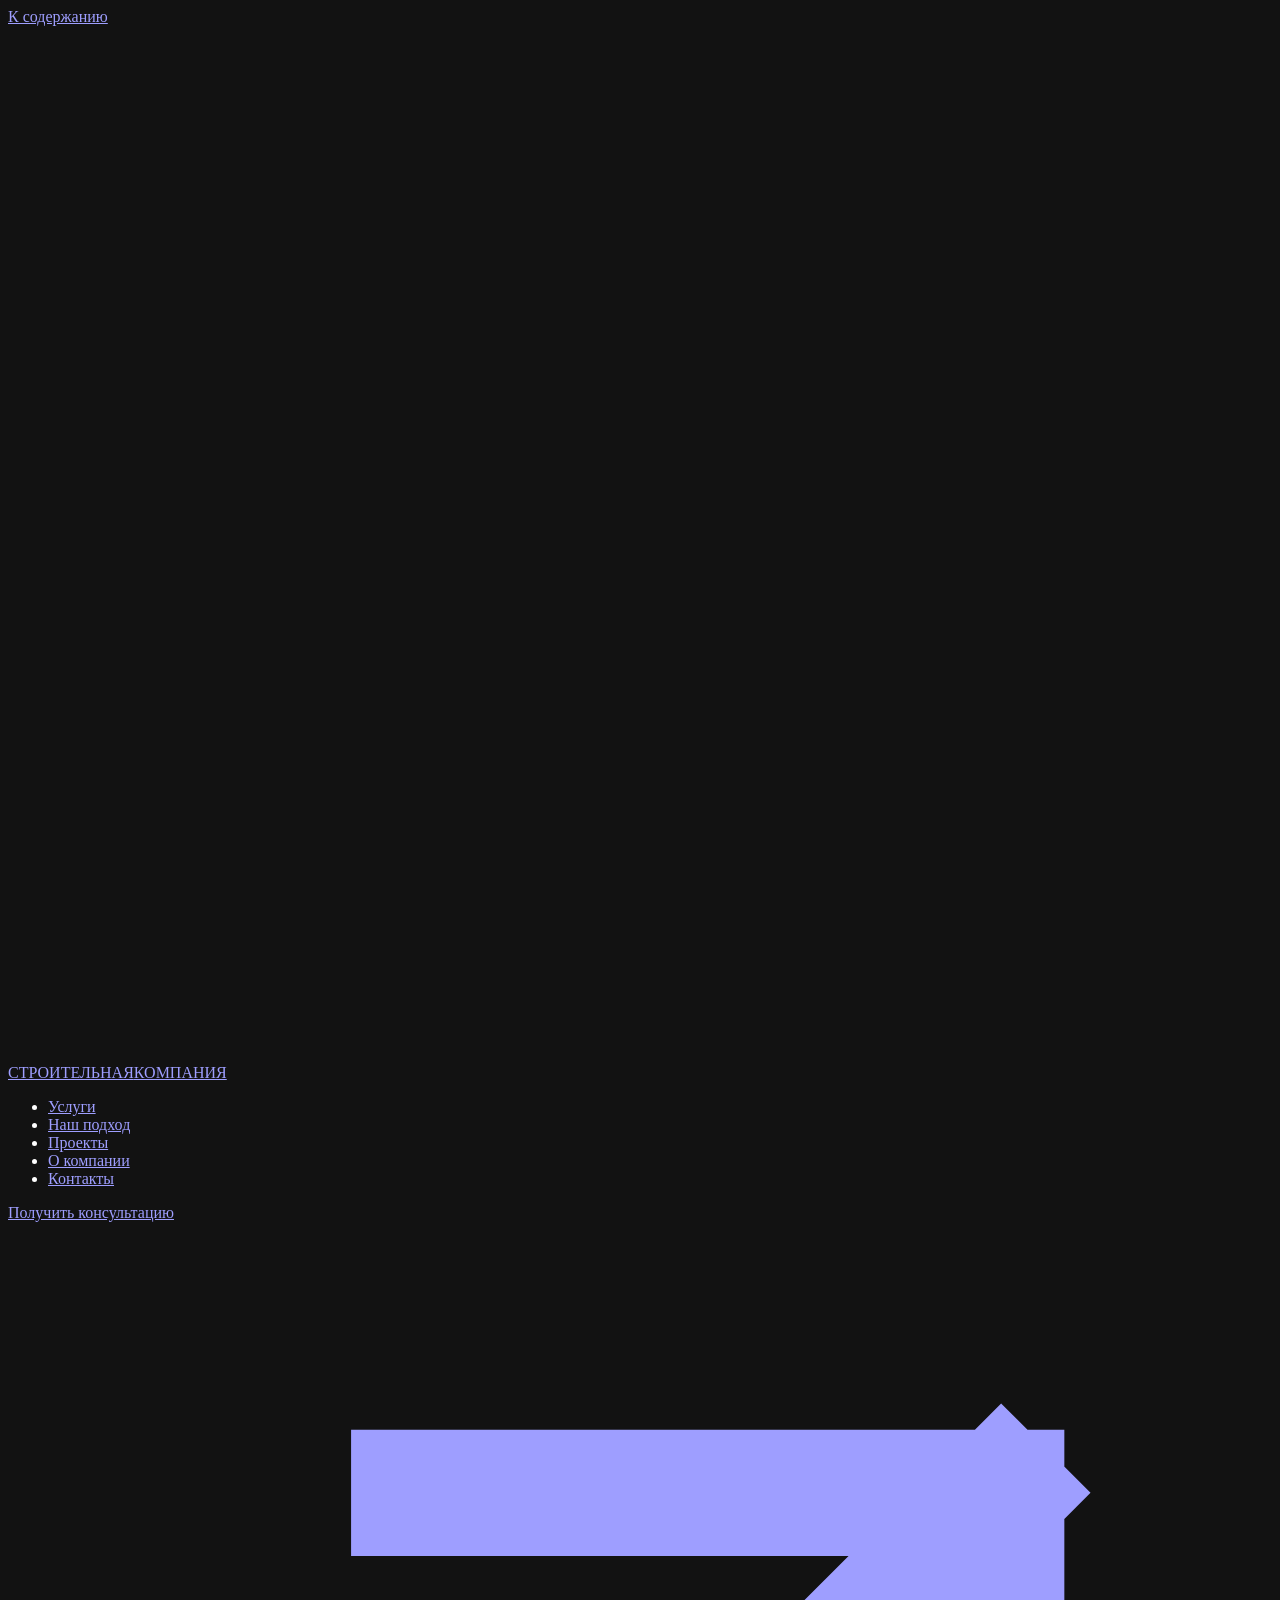
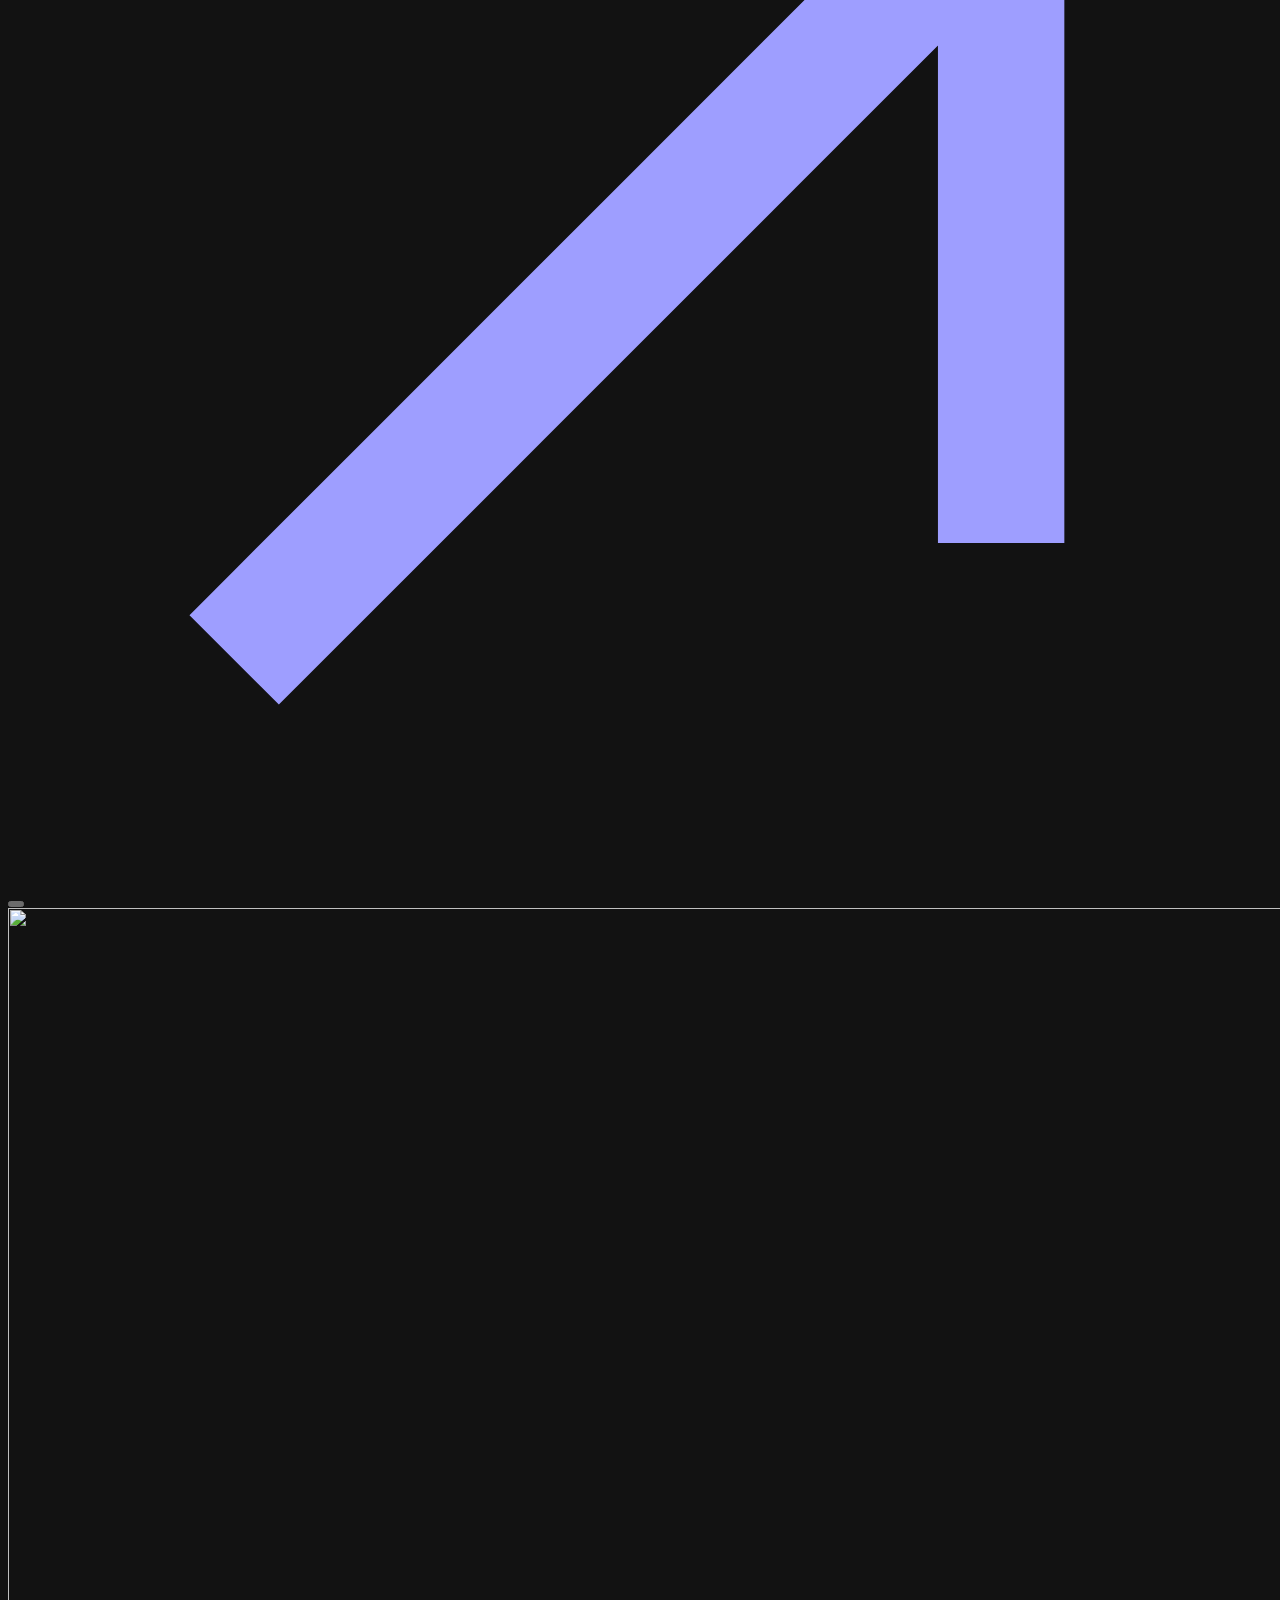
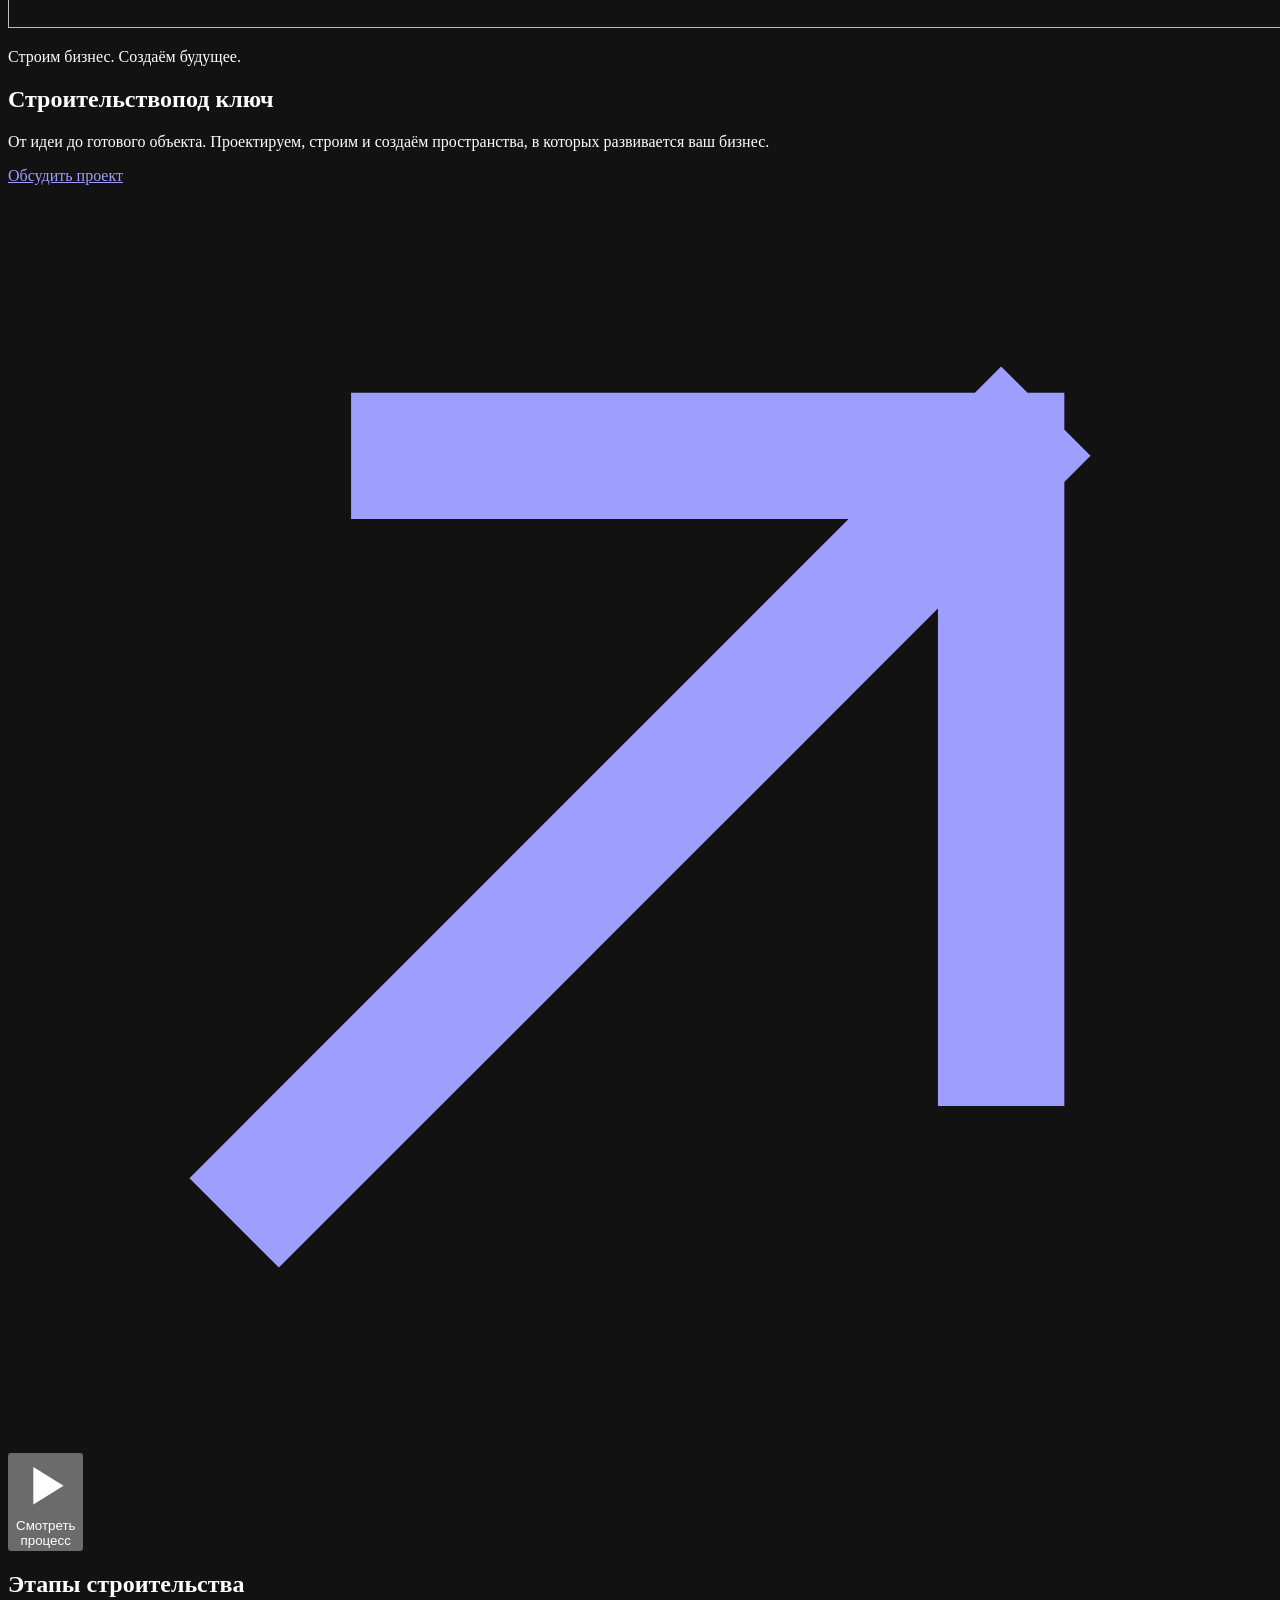
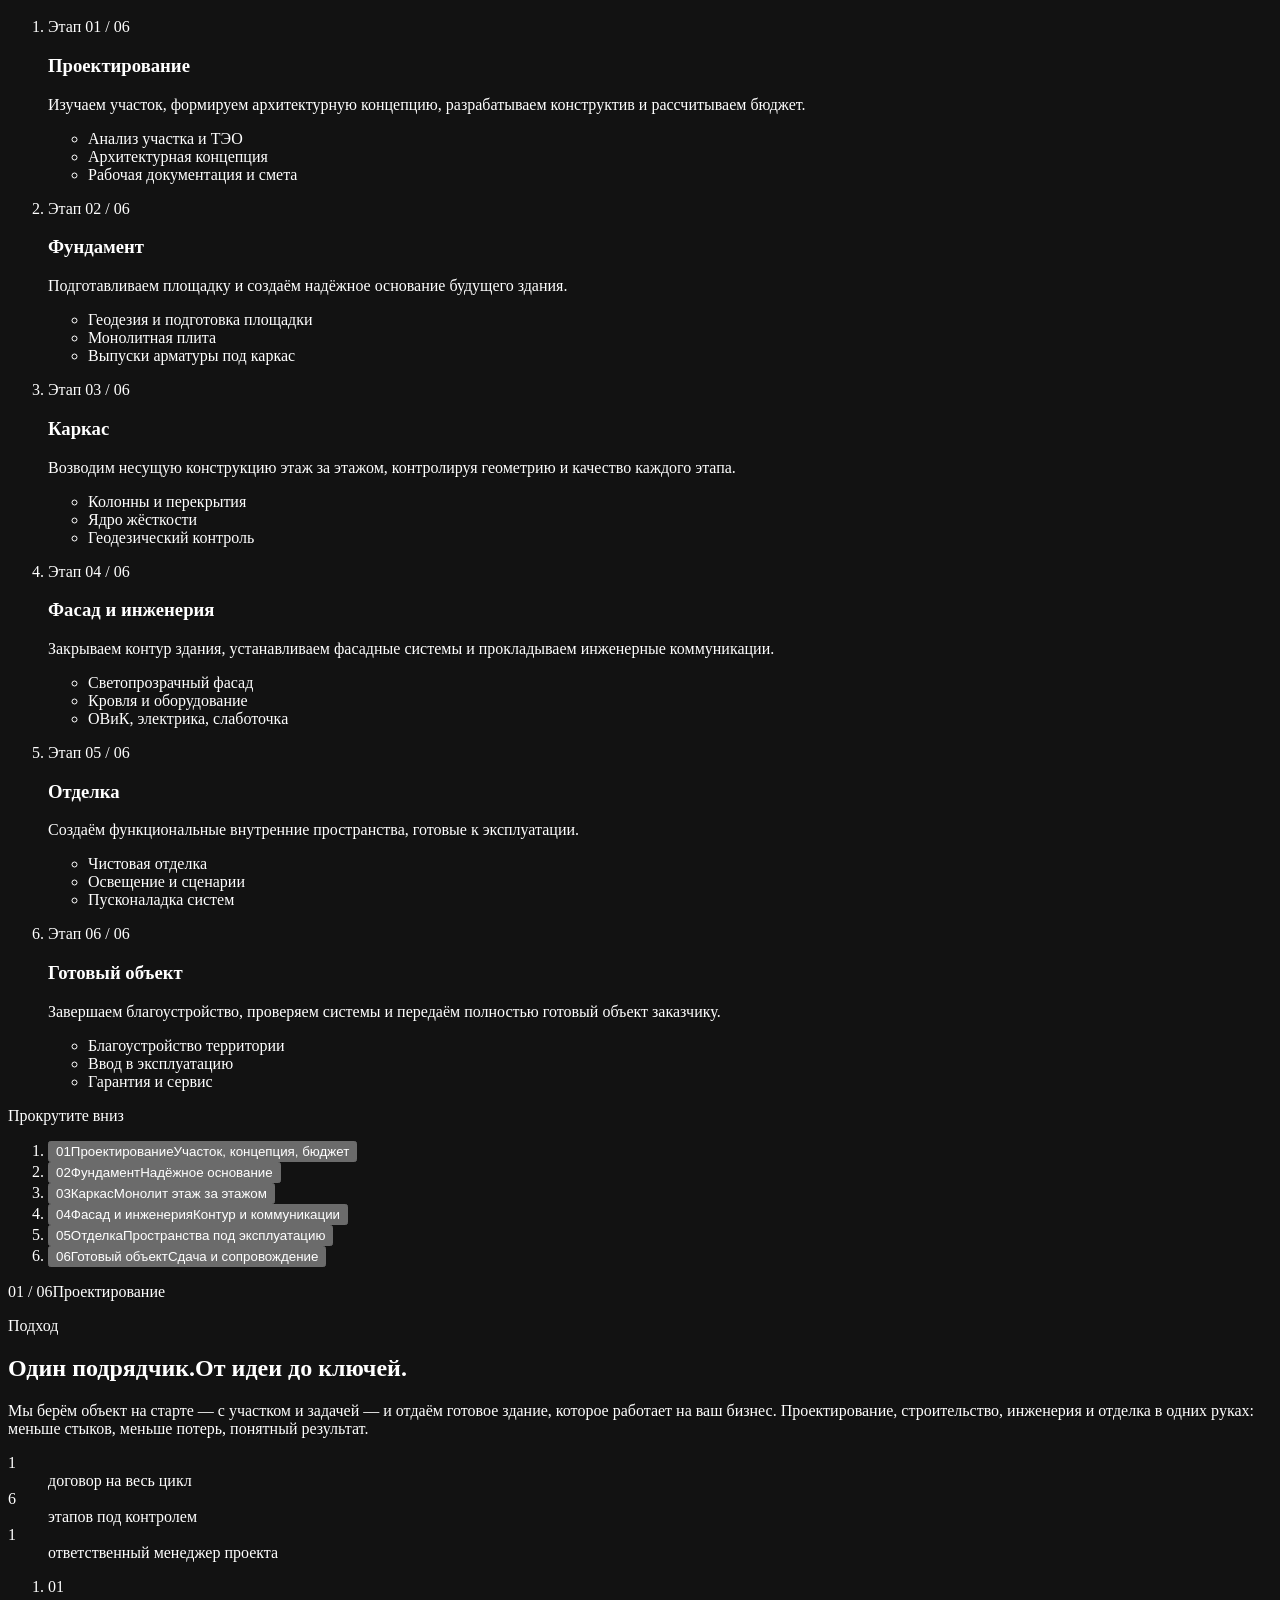
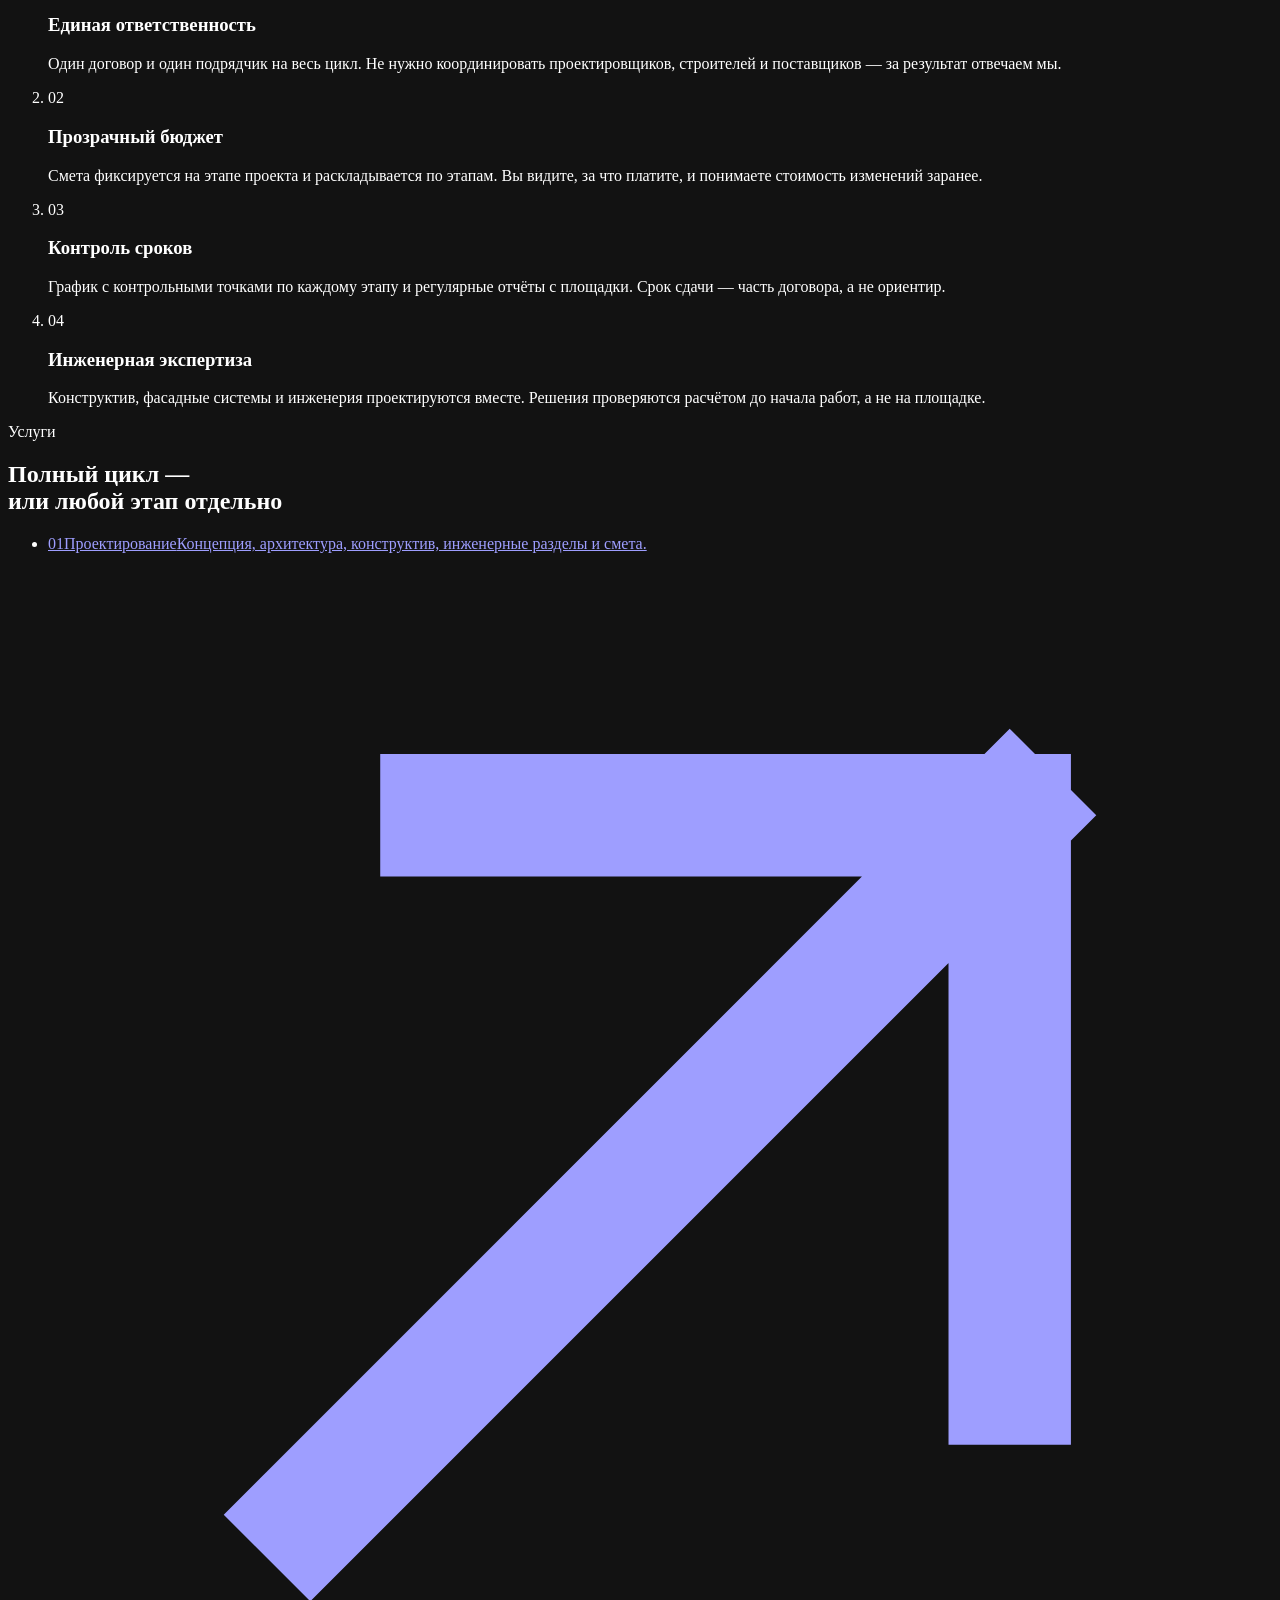
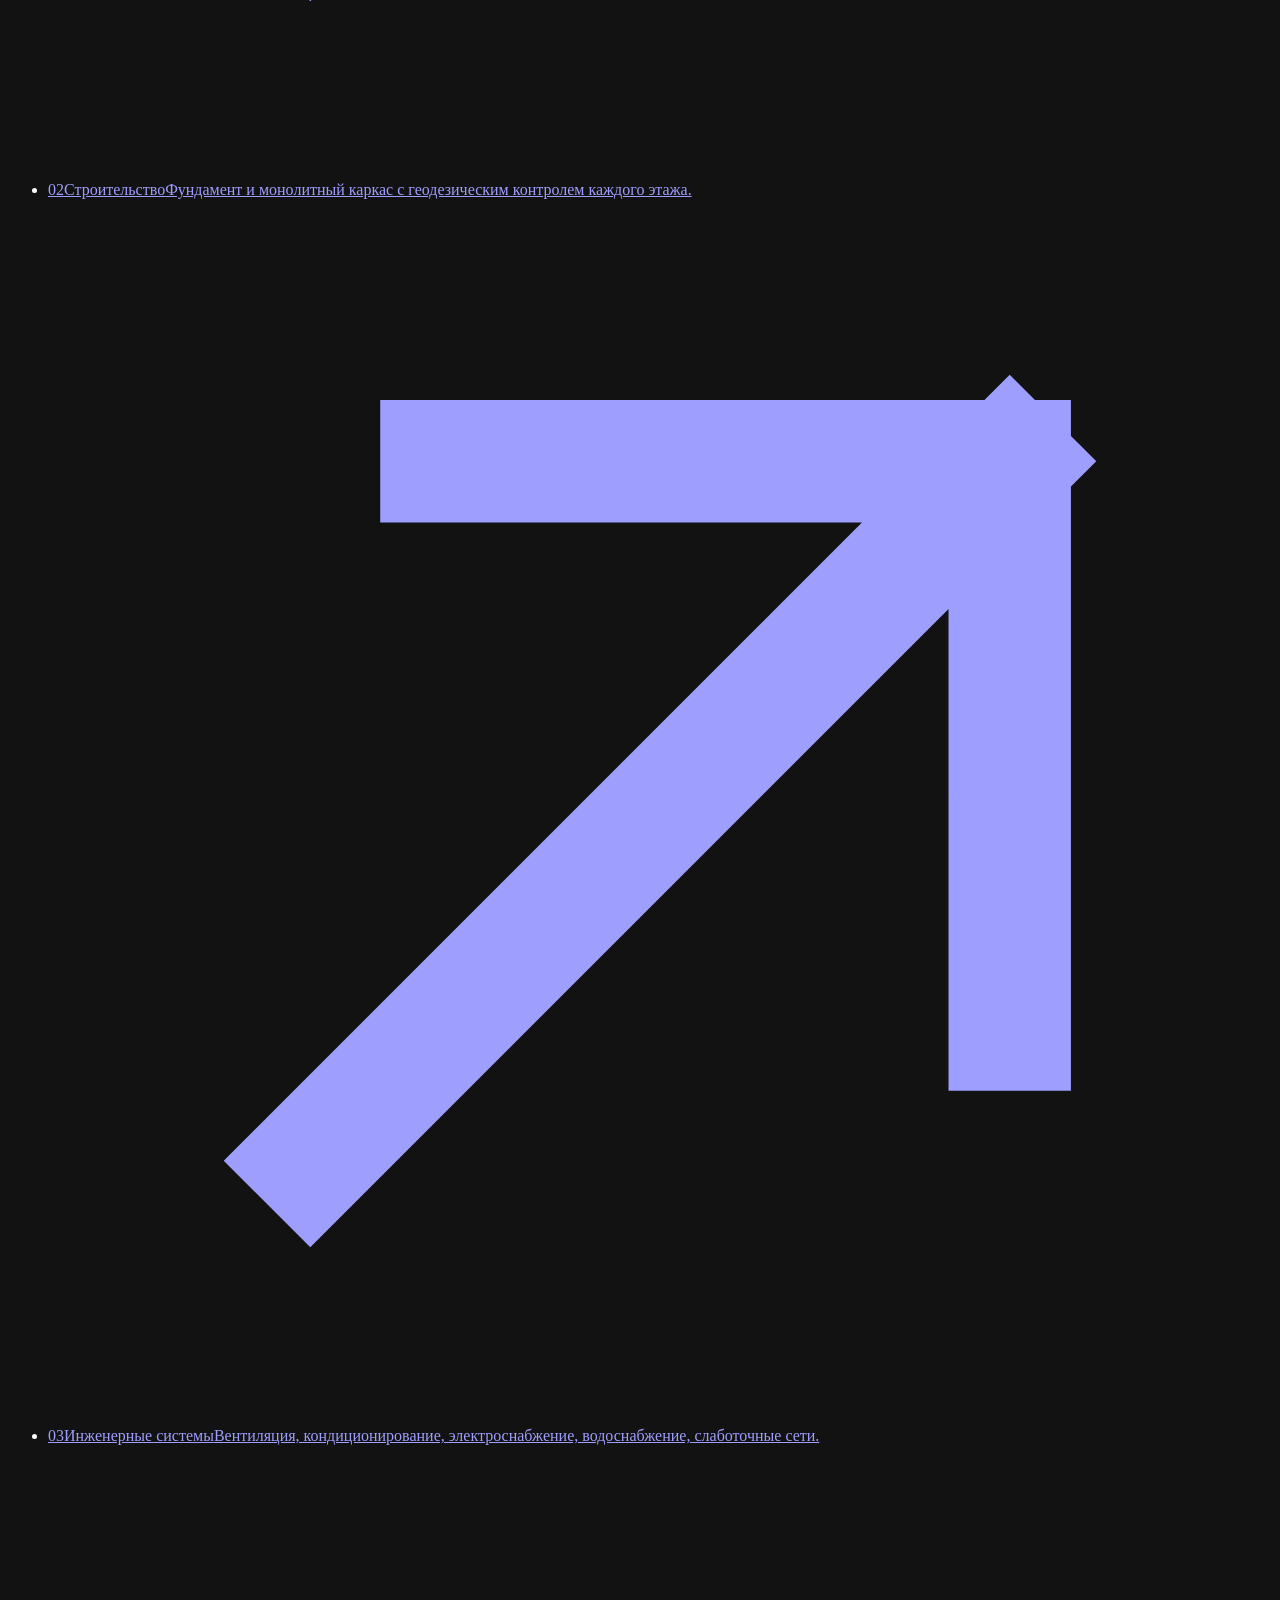
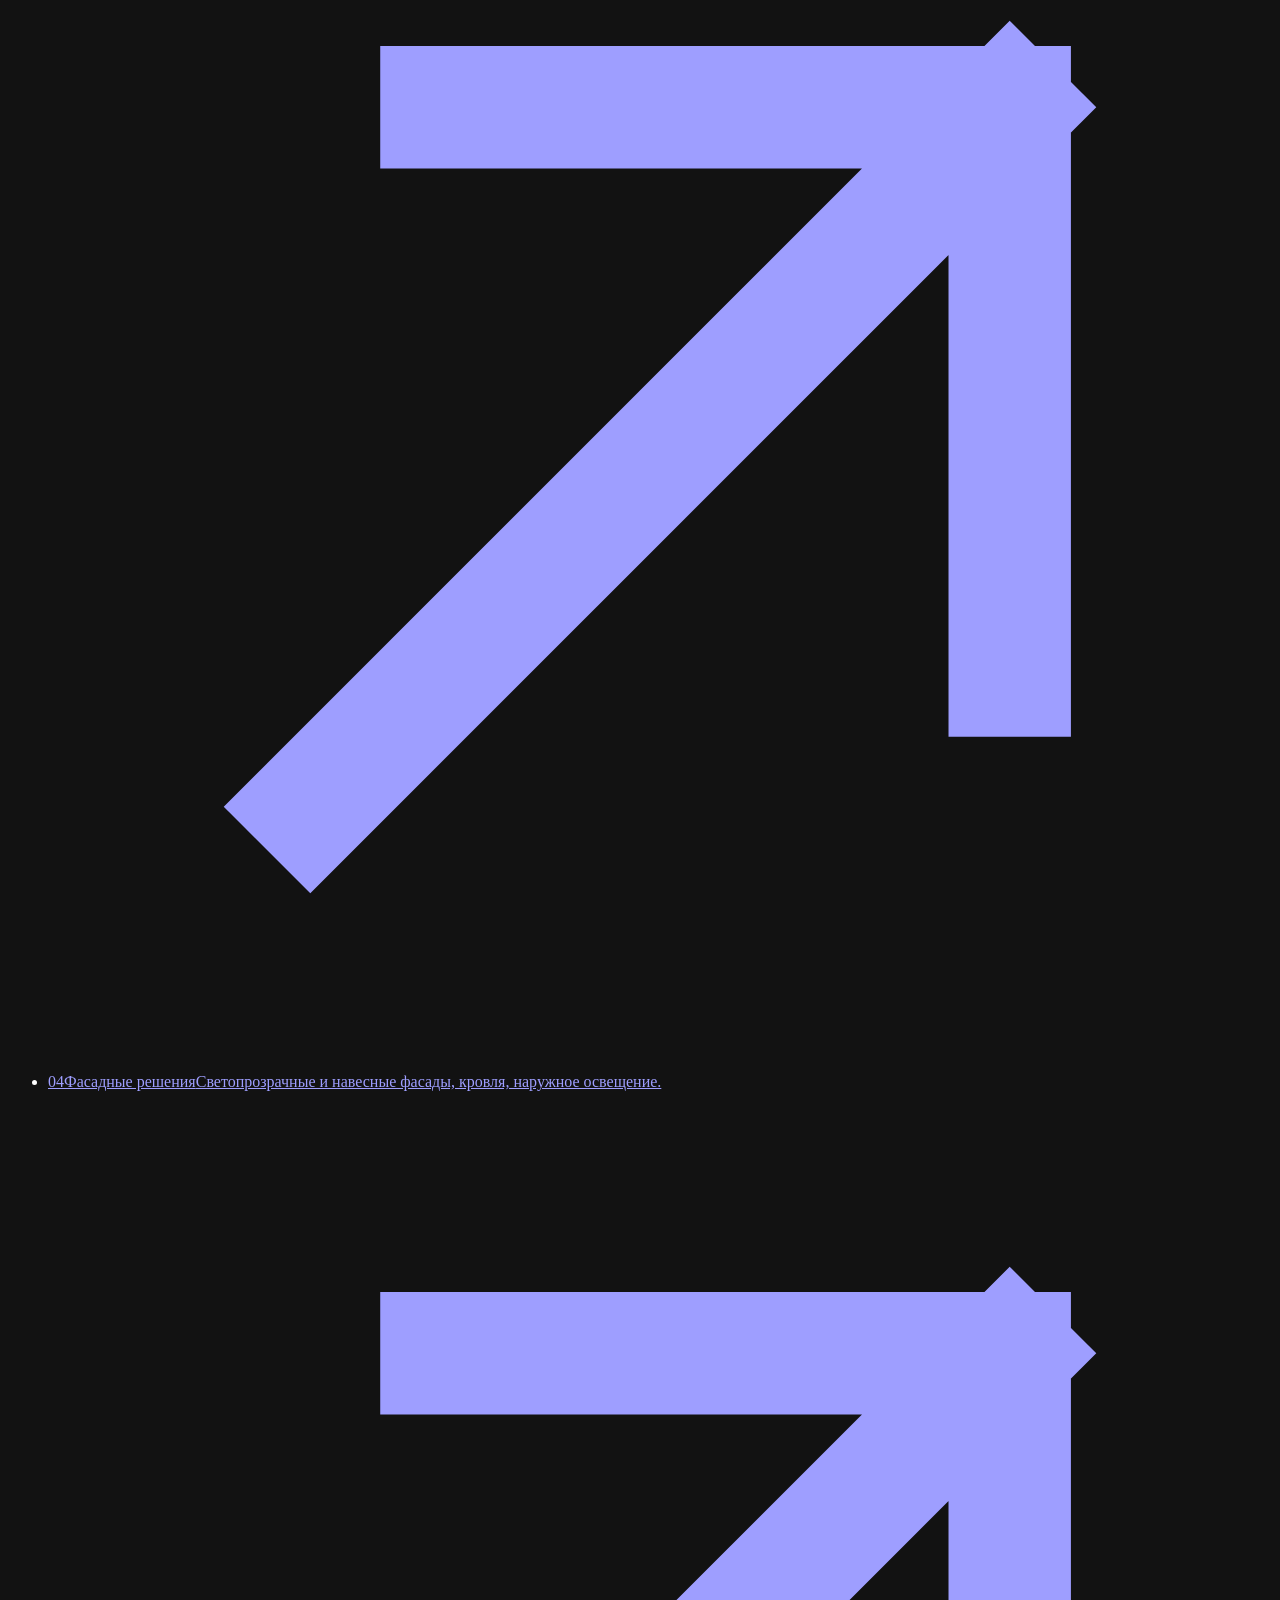
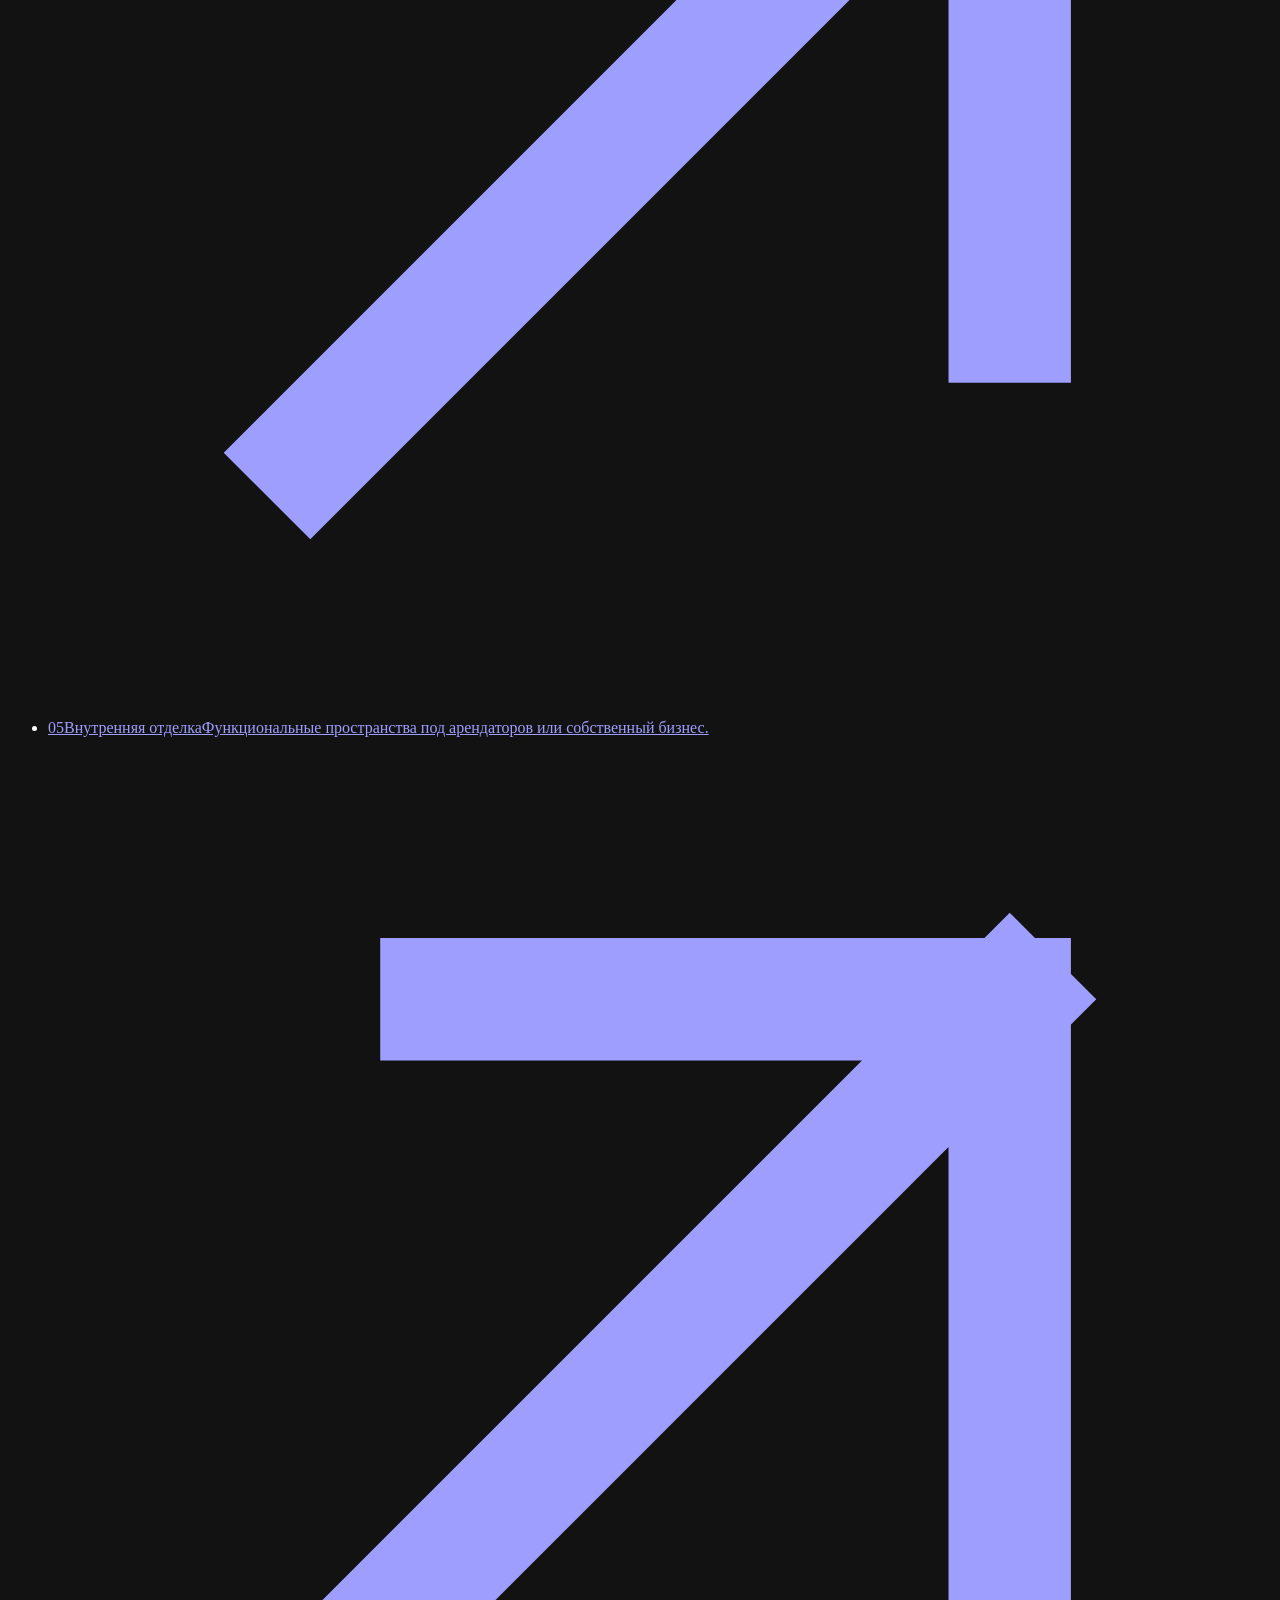
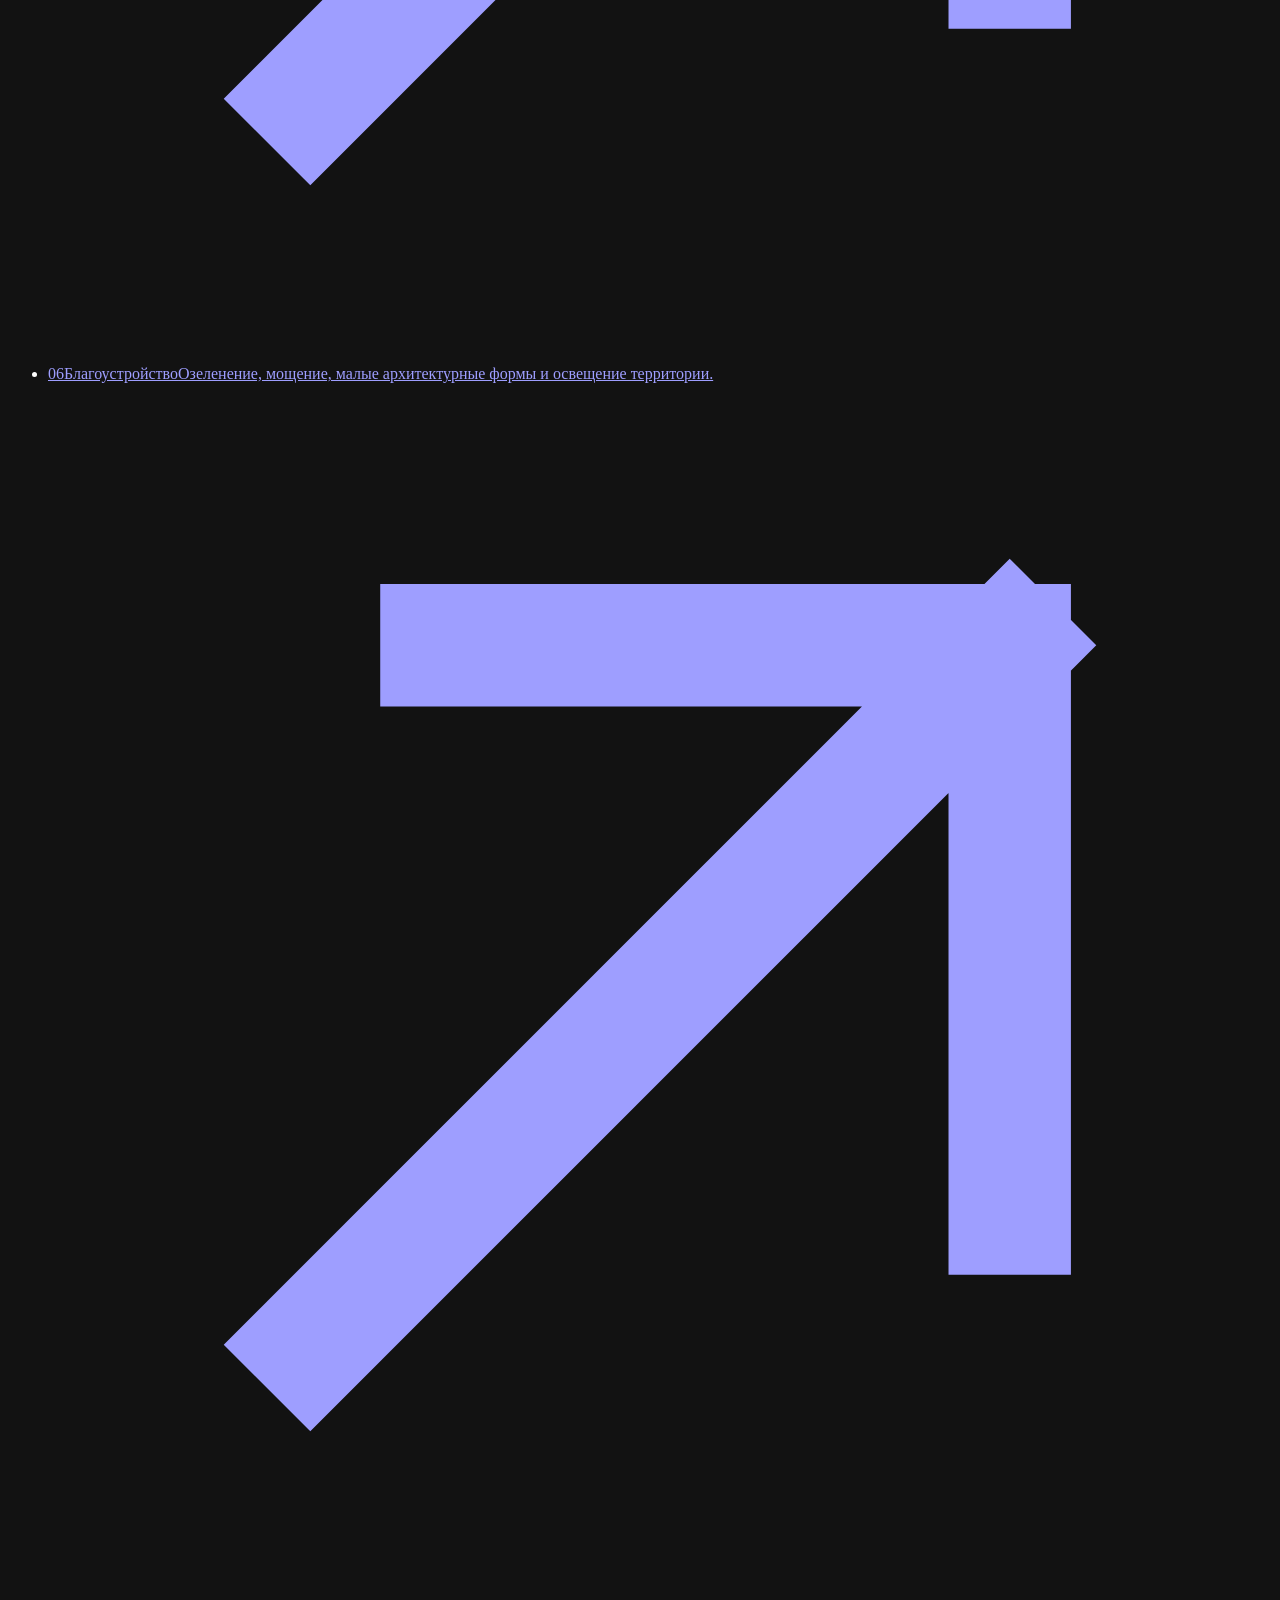
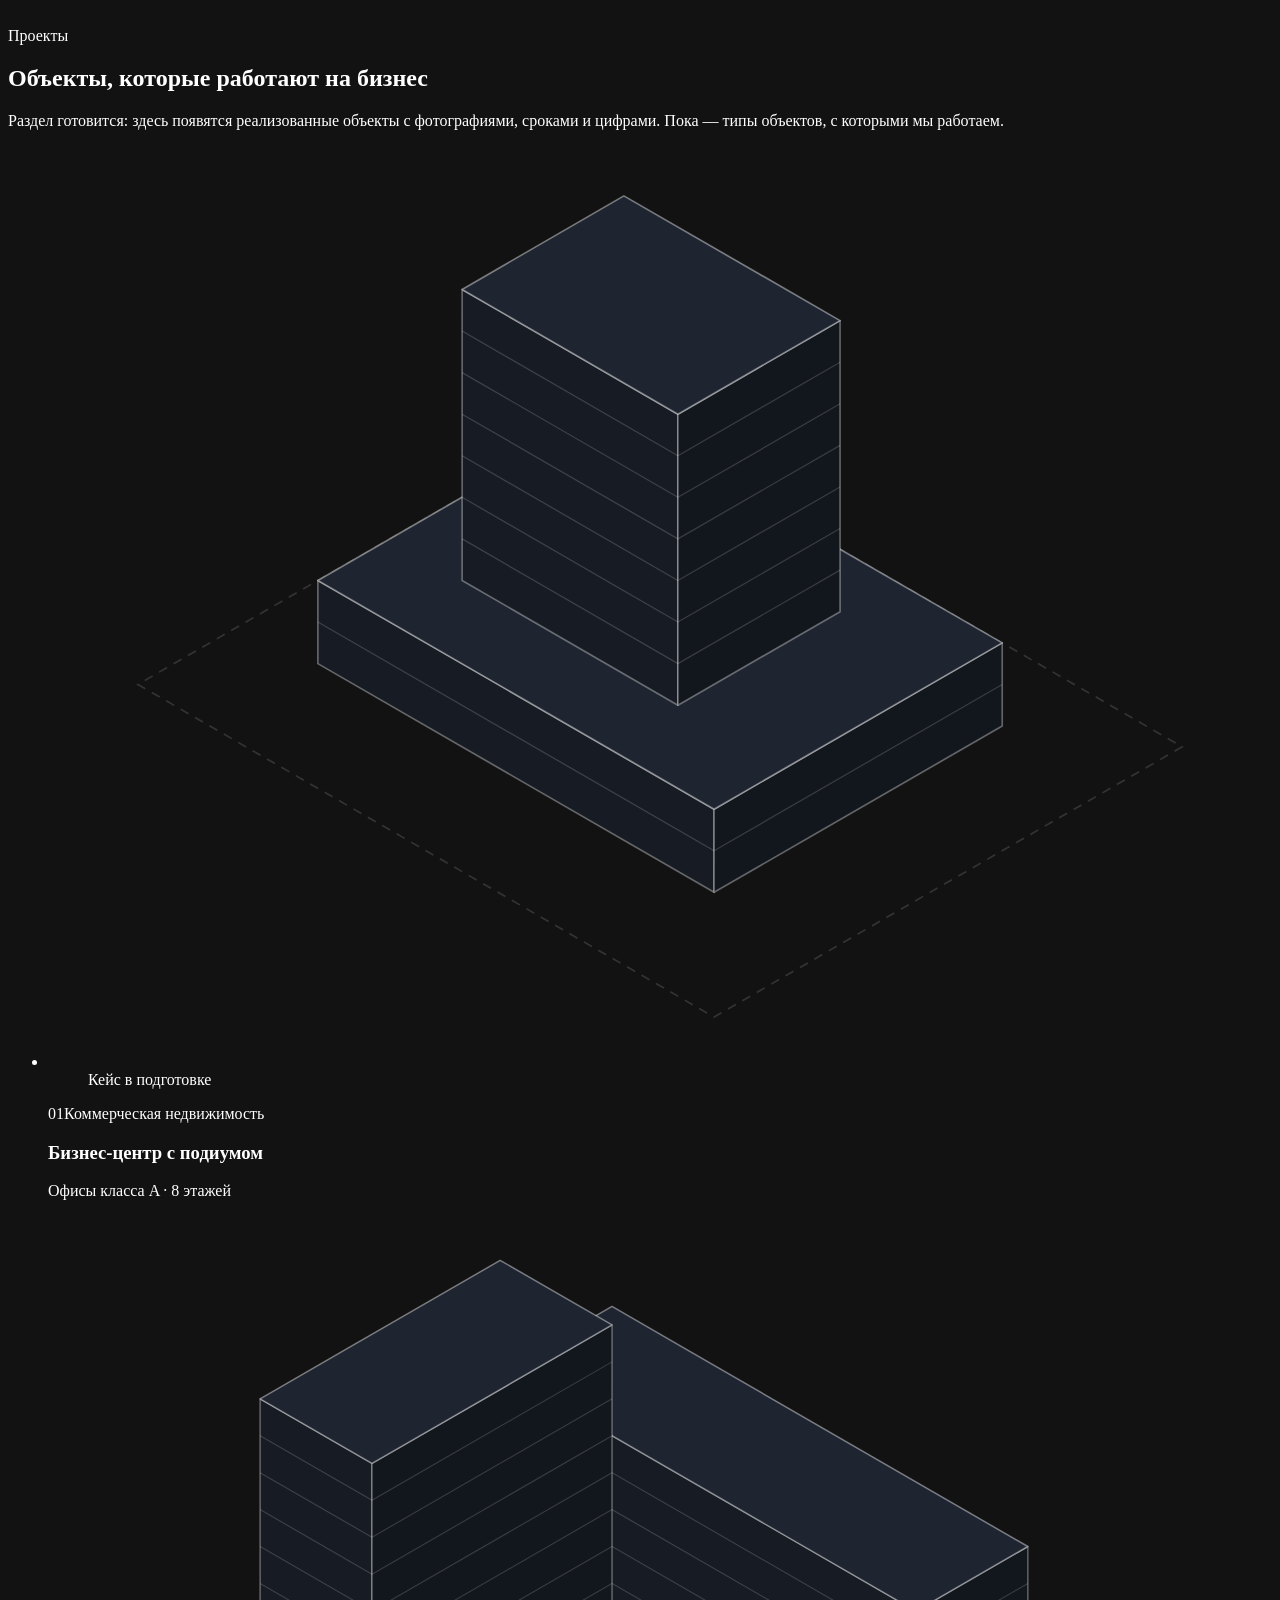
==== commit ec1690fe: "Убран контур-призрак здания: сцена начинается с фундамента Co-Authored-By: Claude Opus 5.5 <noreply@" ====
--- a/index.html
+++ b/index.html
@@ -1 +1 @@
-<!DOCTYPE html><html lang="ru" class="manrope_1c17da36-module__S1Dq3a__variable"><head><meta charSet="utf-8"/><meta name="viewport" content="width=device-width, initial-scale=1"/><link rel="preload" href="/stroy-site/_next/static/media/a343f882a40d2cc9-s.p.1sj6eobyi31rd.woff2" as="font" crossorigin="" type="font/woff2"/><link rel="preload" href="/stroy-site/_next/static/media/d3fe2f289711ac3f-s.p.1l2zhvq5eocqf.woff2" as="font" crossorigin="" type="font/woff2"/><link rel="preload" href="/stroy-site/building-sequence/desktop/frame-0001.webp" as="image" fetchPriority="high" media="(min-width: 768px)"/><link rel="preload" href="/stroy-site/building-sequence/mobile/frame-0001.webp" as="image" fetchPriority="high" media="(max-width: 767px)"/><link rel="preload" as="image" href="/stroy-site/building-sequence/blueprint.webp"/><link rel="stylesheet" href="/stroy-site/_next/static/chunks/3t4xlpkq-c9q6.css" data-precedence="next"/><link rel="stylesheet" href="/stroy-site/_next/static/chunks/3856v2fp05z3b.css" data-precedence="next"/><link rel="preload" as="script" fetchPriority="low" href="/stroy-site/_next/static/chunks/3l04zcqx63h3y.js"/><script src="/stroy-site/_next/static/chunks/285htlsb8dd3m.js" async=""></script><script src="/stroy-site/_next/static/chunks/1rj7ns8rte9vc.js" async=""></script><script src="/stroy-site/_next/static/chunks/turbopack-3eegob652z_33.js" async=""></script><script src="/stroy-site/_next/static/chunks/3fntmmi971322.js" async=""></script><script src="/stroy-site/_next/static/chunks/13wtns1-tom89.js" async=""></script><meta name="theme-color" content="#0f1115"/><meta name="color-scheme" content="dark"/><title>Строительство под ключ — от проекта до готового здания</title><meta name="description" content="Полный цикл строительства коммерческих и жилых объектов: проектирование, фундамент, каркас, фасад, инженерия, отделка и благоустройство."/><meta name="robots" content="noindex, nofollow"/><meta property="og:title" content="Строительство под ключ — от проекта до готового здания"/><meta property="og:description" content="Полный цикл строительства коммерческих и жилых объектов: проектирование, фундамент, каркас, фасад, инженерия, отделка и благоустройство."/><meta property="og:locale" content="ru_RU"/><meta property="og:type" content="website"/><meta name="twitter:card" content="summary"/><meta name="twitter:title" content="Строительство под ключ — от проекта до готового здания"/><meta name="twitter:description" content="Полный цикл строительства коммерческих и жилых объектов: проектирование, фундамент, каркас, фасад, инженерия, отделка и благоустройство."/><link rel="icon" href="/stroy-site/icon.svg?icon.3d-3eb8y0mext.svg" sizes="any" type="image/svg+xml"/><meta name="next-size-adjust" content=""/><link rel="preload" as="image" href="/stroy-site/building-sequence/desktop/frame-0001.webp" media="(min-width: 768px)" fetchPriority="high"/><link rel="preload" as="image" href="/stroy-site/building-sequence/mobile/frame-0001.webp" media="(max-width: 767px)" fetchPriority="high"/><script>(function(){var d=document.documentElement;d.setAttribute('data-js','');try{var q=new URLSearchParams(location.search).get('renderer');if(q==='static'||matchMedia('(prefers-reduced-motion: reduce)').matches){d.setAttribute('data-motion','reduced')}}catch(e){}})();</script><script src="/stroy-site/_next/static/chunks/0cz1d0mv5g_q7.js" noModule=""></script></head><body><div hidden=""><!--$--><!--/$--></div><a class="skip-link" href="#main">К содержанию</a><header class="Header-module__Af2_WG__header"><div class="Header-module__Af2_WG__inner"><a href="#top" class="Logo-module__zh8txq__logo" aria-label="Строительная компания — на главную"><svg class="Logo-module__zh8txq__mark" viewBox="0 0 44 36" fill="none" aria-hidden="true"><path d="M1 35h42"></path><path d="M6 35V13l9-5v27"></path><path d="M15 35V3l11 5v27"></path><path d="M26 35V15l9 3v17"></path><path d="M20 12v19M31 21v10M10 17v14" opacity=".55"></path></svg><span class="Logo-module__zh8txq__word"><span>СТРОИТЕЛЬНАЯ</span><span>КОМПАНИЯ</span></span></a><nav class="Header-module__Af2_WG__nav" aria-label="Основная навигация"><ul><li><a class="link-line" href="#services">Услуги</a></li><li><a class="link-line" href="#approach">Наш подход</a></li><li><a class="link-line" href="#projects">Проекты</a></li><li><a class="link-line" href="#about">О компании</a></li><li><a class="link-line" href="#contact">Контакты</a></li></ul></nav><a class="btn btn-outline Header-module__Af2_WG__cta" href="#contact">Получить консультацию <svg viewBox="0 0 14 14" fill="none" aria-hidden="true"><path d="M3 11 11 3M4.5 3H11v6.5" stroke="currentColor" stroke-width="1.4" stroke-linecap="square"></path></svg></a><button type="button" class="Header-module__Af2_WG__burger" aria-expanded="false" aria-controls="mobile-menu" aria-label="Открыть меню"><span></span><span></span></button></div><div id="mobile-menu" class="Header-module__Af2_WG__sheet" hidden=""><nav aria-label="Мобильная навигация"><ul><li><a href="#services"><span>01</span>Услуги</a></li><li><a href="#approach"><span>02</span>Наш подход</a></li><li><a href="#projects"><span>03</span>Проекты</a></li><li><a href="#about"><span>04</span>О компании</a></li><li><a href="#contact"><span>05</span>Контакты</a></li></ul></nav><div class="Header-module__Af2_WG__sheetFoot"><a class="btn btn-primary" href="#contact">Обсудить проект <svg viewBox="0 0 14 14" fill="none" aria-hidden="true"><path d="M3 11 11 3M4.5 3H11v6.5" stroke="currentColor" stroke-width="1.4" stroke-linecap="square"></path></svg></a><a href="tel:+77000000000">+7 (700) 000-00-00</a></div></div></header><main id="main"><section id="top" class="ConstructionExperience-module__ZG8wnq__story" aria-label="Строительство под ключ: от проекта до готового здания"><div class="ConstructionExperience-module__ZG8wnq__sticky"><div class="ConstructionExperience-module__ZG8wnq__visual" data-story="visual" role="img" aria-label="Анимация строительства офисного здания по мере прокрутки: проектирование → фундамент → каркас → фасад и инженерия → отделка → готовый объект."><picture class="ConstructionExperience-module__ZG8wnq__placeholder"><source media="(prefers-reduced-motion: reduce)" srcSet="/stroy-site/building-sequence/poster.webp"/><source media="(max-width: 767px)" srcSet="/stroy-site/building-sequence/mobile/frame-0001.webp"/><img class="ConstructionExperience-module__ZG8wnq__layer" src="/stroy-site/building-sequence/desktop/frame-0001.webp" alt="" width="1280" height="720" fetchPriority="high"/></picture><div class="ConstructionExperience-module__ZG8wnq__renderLayer"></div><img class="ConstructionExperience-module__ZG8wnq__layer ConstructionExperience-module__ZG8wnq__blueprint" src="/stroy-site/building-sequence/blueprint.webp" alt="" width="1280" height="720"/></div><div class="ConstructionExperience-module__ZG8wnq__scrim" data-hero="scrim" aria-hidden="true"></div><div class="ConstructionExperience-module__ZG8wnq__heroWrap"><div class="Hero-module__Z8hQ_W__hero"><p class="eyebrow" data-hero="eyebrow">Строим бизнес. Создаём будущее.</p><h1 class="Hero-module__Z8hQ_W__title" data-hero="title"><span>Строительство</span><span class="Hero-module__Z8hQ_W__accent">под ключ</span></h1><p class="Hero-module__Z8hQ_W__lead" data-hero="lead">От идеи до готового объекта. Проектируем, строим и создаём пространства, в которых развивается ваш бизнес.</p><div class="Hero-module__Z8hQ_W__actions" data-hero="actions"><a class="btn btn-primary" href="#contact">Обсудить проект <svg viewBox="0 0 14 14" fill="none" aria-hidden="true"><path d="M3 11 11 3M4.5 3H11v6.5" stroke="currentColor" stroke-width="1.4" stroke-linecap="square"></path></svg></a><button type="button" class="Hero-module__Z8hQ_W__watch"><span class="Hero-module__Z8hQ_W__watchIcon"><svg viewBox="0 0 12 12" aria-hidden="true"><path d="M3.5 2.2v7.6L9.6 6z" fill="currentColor"></path></svg></span><span class="Hero-module__Z8hQ_W__watchLabel">Смотреть <br/>процесс</span></button></div></div></div><div class="ConstructionExperience-module__ZG8wnq__copy" data-story="copy"><h2 class="sr-only">Этапы строительства</h2><ol class="ConstructionExperience-module__ZG8wnq__stages"><li class="ConstructionExperience-module__ZG8wnq__stage" data-state="active"><p class="ConstructionExperience-module__ZG8wnq__stageLabel">Этап <span>01</span> / <!-- -->06</p><h3 class="ConstructionExperience-module__ZG8wnq__stageTitle">Проектирование</h3><p class="ConstructionExperience-module__ZG8wnq__stageText">Изучаем участок, формируем архитектурную концепцию, разрабатываем конструктив и рассчитываем бюджет.</p><ul class="ConstructionExperience-module__ZG8wnq__stagePoints"><li>Анализ участка и ТЭО</li><li>Архитектурная концепция</li><li>Рабочая документация и смета</li></ul></li><li class="ConstructionExperience-module__ZG8wnq__stage" data-state="future"><p class="ConstructionExperience-module__ZG8wnq__stageLabel">Этап <span>02</span> / <!-- -->06</p><h3 class="ConstructionExperience-module__ZG8wnq__stageTitle">Фундамент</h3><p class="ConstructionExperience-module__ZG8wnq__stageText">Подготавливаем площадку и создаём надёжное основание будущего здания.</p><ul class="ConstructionExperience-module__ZG8wnq__stagePoints"><li>Геодезия и подготовка площадки</li><li>Монолитная плита</li><li>Выпуски арматуры под каркас</li></ul></li><li class="ConstructionExperience-module__ZG8wnq__stage" data-state="future"><p class="ConstructionExperience-module__ZG8wnq__stageLabel">Этап <span>03</span> / <!-- -->06</p><h3 class="ConstructionExperience-module__ZG8wnq__stageTitle">Каркас</h3><p class="ConstructionExperience-module__ZG8wnq__stageText">Возводим несущую конструкцию этаж за этажом, контролируя геометрию и качество каждого этапа.</p><ul class="ConstructionExperience-module__ZG8wnq__stagePoints"><li>Колонны и перекрытия</li><li>Ядро жёсткости</li><li>Геодезический контроль</li></ul></li><li class="ConstructionExperience-module__ZG8wnq__stage" data-state="future"><p class="ConstructionExperience-module__ZG8wnq__stageLabel">Этап <span>04</span> / <!-- -->06</p><h3 class="ConstructionExperience-module__ZG8wnq__stageTitle">Фасад и инженерия</h3><p class="ConstructionExperience-module__ZG8wnq__stageText">Закрываем контур здания, устанавливаем фасадные системы и прокладываем инженерные коммуникации.</p><ul class="ConstructionExperience-module__ZG8wnq__stagePoints"><li>Светопрозрачный фасад</li><li>Кровля и оборудование</li><li>ОВиК, электрика, слаботочка</li></ul></li><li class="ConstructionExperience-module__ZG8wnq__stage" data-state="future"><p class="ConstructionExperience-module__ZG8wnq__stageLabel">Этап <span>05</span> / <!-- -->06</p><h3 class="ConstructionExperience-module__ZG8wnq__stageTitle">Отделка</h3><p class="ConstructionExperience-module__ZG8wnq__stageText">Создаём функциональные внутренние пространства, готовые к эксплуатации.</p><ul class="ConstructionExperience-module__ZG8wnq__stagePoints"><li>Чистовая отделка</li><li>Освещение и сценарии</li><li>Пусконаладка систем</li></ul></li><li class="ConstructionExperience-module__ZG8wnq__stage" data-state="future"><p class="ConstructionExperience-module__ZG8wnq__stageLabel">Этап <span>06</span> / <!-- -->06</p><h3 class="ConstructionExperience-module__ZG8wnq__stageTitle">Готовый объект</h3><p class="ConstructionExperience-module__ZG8wnq__stageText">Завершаем благоустройство, проверяем системы и передаём полностью готовый объект заказчику.</p><ul class="ConstructionExperience-module__ZG8wnq__stagePoints"><li>Благоустройство территории</li><li>Ввод в эксплуатацию</li><li>Гарантия и сервис</li></ul></li></ol></div><div class="ConstructionExperience-module__ZG8wnq__hint"><div class="Hero-module__Z8hQ_W__hint" data-hero="hint" aria-hidden="true"><span class="Hero-module__Z8hQ_W__hintLine"></span>Прокрутите вниз</div></div><nav class="ConstructionExperience-module__ZG8wnq__timeline" aria-label="Этапы строительства" data-story="timeline"><div class="ConstructionExperience-module__ZG8wnq__track" aria-hidden="true"><span class="ConstructionExperience-module__ZG8wnq__trackFill"></span></div><ol class="ConstructionExperience-module__ZG8wnq__nodes"><li class="ConstructionExperience-module__ZG8wnq__node" data-state="active"><button type="button" aria-current="step"><span class="ConstructionExperience-module__ZG8wnq__nodeNum">01</span><span class="ConstructionExperience-module__ZG8wnq__nodeDot" aria-hidden="true"></span><span class="ConstructionExperience-module__ZG8wnq__nodeTitle">Проектирование</span><span class="ConstructionExperience-module__ZG8wnq__nodeCaption">Участок, концепция, бюджет</span></button></li><li class="ConstructionExperience-module__ZG8wnq__node" data-state="future"><button type="button"><span class="ConstructionExperience-module__ZG8wnq__nodeNum">02</span><span class="ConstructionExperience-module__ZG8wnq__nodeDot" aria-hidden="true"></span><span class="ConstructionExperience-module__ZG8wnq__nodeTitle">Фундамент</span><span class="ConstructionExperience-module__ZG8wnq__nodeCaption">Надёжное основание</span></button></li><li class="ConstructionExperience-module__ZG8wnq__node" data-state="future"><button type="button"><span class="ConstructionExperience-module__ZG8wnq__nodeNum">03</span><span class="ConstructionExperience-module__ZG8wnq__nodeDot" aria-hidden="true"></span><span class="ConstructionExperience-module__ZG8wnq__nodeTitle">Каркас</span><span class="ConstructionExperience-module__ZG8wnq__nodeCaption">Монолит этаж за этажом</span></button></li><li class="ConstructionExperience-module__ZG8wnq__node" data-state="future"><button type="button"><span class="ConstructionExperience-module__ZG8wnq__nodeNum">04</span><span class="ConstructionExperience-module__ZG8wnq__nodeDot" aria-hidden="true"></span><span class="ConstructionExperience-module__ZG8wnq__nodeTitle">Фасад и инженерия</span><span class="ConstructionExperience-module__ZG8wnq__nodeCaption">Контур и коммуникации</span></button></li><li class="ConstructionExperience-module__ZG8wnq__node" data-state="future"><button type="button"><span class="ConstructionExperience-module__ZG8wnq__nodeNum">05</span><span class="ConstructionExperience-module__ZG8wnq__nodeDot" aria-hidden="true"></span><span class="ConstructionExperience-module__ZG8wnq__nodeTitle">Отделка</span><span class="ConstructionExperience-module__ZG8wnq__nodeCaption">Пространства под эксплуатацию</span></button></li><li class="ConstructionExperience-module__ZG8wnq__node" data-state="future"><button type="button"><span class="ConstructionExperience-module__ZG8wnq__nodeNum">06</span><span class="ConstructionExperience-module__ZG8wnq__nodeDot" aria-hidden="true"></span><span class="ConstructionExperience-module__ZG8wnq__nodeTitle">Готовый объект</span><span class="ConstructionExperience-module__ZG8wnq__nodeCaption">Сдача и сопровождение</span></button></li></ol><div class="ConstructionExperience-module__ZG8wnq__compact" aria-hidden="true"><span class="ConstructionExperience-module__ZG8wnq__compactCount"><span>01</span> / <!-- -->06</span><span class="ConstructionExperience-module__ZG8wnq__compactTitle">Проектирование</span><span class="ConstructionExperience-module__ZG8wnq__compactTrack"><span></span></span></div></nav></div></section><section id="about" class="Advantages-module__utHWBq__manifest" aria-labelledby="manifest-title"><p class="section-label" data-reveal="">Подход</p><h2 id="manifest-title" class="Advantages-module__utHWBq__statement"><span data-reveal="">Один подрядчик.</span><span data-reveal="" style="--reveal-delay:0.12s">От идеи до ключей.</span></h2><div class="Advantages-module__utHWBq__manifestFoot" data-reveal="" style="--reveal-delay:0.2s"><p>Мы берём объект на старте — с участком и задачей — и отдаём готовое здание, которое работает на ваш бизнес. Проектирование, строительство, инженерия и отделка в одних руках: меньше стыков, меньше потерь, понятный результат.</p><dl class="Advantages-module__utHWBq__facts"><div><dt>1</dt><dd>договор на весь цикл</dd></div><div><dt>6</dt><dd>этапов под контролем</dd></div><div><dt>1</dt><dd>ответственный менеджер проекта</dd></div></dl></div></section><section id="approach" class="Advantages-module__utHWBq__advantages" aria-label="Преимущества"><ol class="Advantages-module__utHWBq__grid"><li class="Advantages-module__utHWBq__item" data-reveal="" style="--reveal-delay:0s"><span class="Advantages-module__utHWBq__num">01</span><h3>Единая ответственность</h3><p>Один договор и один подрядчик на весь цикл. Не нужно координировать проектировщиков, строителей и поставщиков — за результат отвечаем мы.</p></li><li class="Advantages-module__utHWBq__item" data-reveal="" style="--reveal-delay:0.08s"><span class="Advantages-module__utHWBq__num">02</span><h3>Прозрачный бюджет</h3><p>Смета фиксируется на этапе проекта и раскладывается по этапам. Вы видите, за что платите, и понимаете стоимость изменений заранее.</p></li><li class="Advantages-module__utHWBq__item" data-reveal="" style="--reveal-delay:0.16s"><span class="Advantages-module__utHWBq__num">03</span><h3>Контроль сроков</h3><p>График с контрольными точками по каждому этапу и регулярные отчёты с площадки. Срок сдачи — часть договора, а не ориентир.</p></li><li class="Advantages-module__utHWBq__item" data-reveal="" style="--reveal-delay:0.24s"><span class="Advantages-module__utHWBq__num">04</span><h3>Инженерная экспертиза</h3><p>Конструктив, фасадные системы и инженерия проектируются вместе. Решения проверяются расчётом до начала работ, а не на площадке.</p></li></ol></section><section id="services" class="Services-module__PFRRnG__services" aria-labelledby="services-title"><div class="Services-module__PFRRnG__head" data-reveal=""><p class="section-label">Услуги</p><h2 id="services-title">Полный цикл —<br/>или любой этап отдельно</h2></div><ul class="Services-module__PFRRnG__list"><li data-reveal="" style="--reveal-delay:0s"><a class="Services-module__PFRRnG__row" href="#contact" aria-label="Проектирование: обсудить проект"><span class="Services-module__PFRRnG__num">01</span><span class="Services-module__PFRRnG__title">Проектирование</span><span class="Services-module__PFRRnG__text">Концепция, архитектура, конструктив, инженерные разделы и смета.</span><span class="Services-module__PFRRnG__preview" aria-hidden="true" style="background-image:url(/stroy-site/building-sequence/mobile/frame-0001.webp);background-size:190%;background-position:40% 70%"></span><span class="Services-module__PFRRnG__arrow" aria-hidden="true"><svg viewBox="0 0 14 14" fill="none" aria-hidden="true"><path d="M3 11 11 3M4.5 3H11v6.5" stroke="currentColor" stroke-width="1.4" stroke-linecap="square"></path></svg></span></a></li><li data-reveal="" style="--reveal-delay:0.05s"><a class="Services-module__PFRRnG__row" href="#contact" aria-label="Строительство: обсудить проект"><span class="Services-module__PFRRnG__num">02</span><span class="Services-module__PFRRnG__title">Строительство</span><span class="Services-module__PFRRnG__text">Фундамент и монолитный каркас с геодезическим контролем каждого этажа.</span><span class="Services-module__PFRRnG__preview" aria-hidden="true" style="background-image:url(/stroy-site/building-sequence/mobile/frame-0037.webp);background-size:200%;background-position:50% 45%"></span><span class="Services-module__PFRRnG__arrow" aria-hidden="true"><svg viewBox="0 0 14 14" fill="none" aria-hidden="true"><path d="M3 11 11 3M4.5 3H11v6.5" stroke="currentColor" stroke-width="1.4" stroke-linecap="square"></path></svg></span></a></li><li data-reveal="" style="--reveal-delay:0.1s"><a class="Services-module__PFRRnG__row" href="#contact" aria-label="Инженерные системы: обсудить проект"><span class="Services-module__PFRRnG__num">03</span><span class="Services-module__PFRRnG__title">Инженерные системы</span><span class="Services-module__PFRRnG__text">Вентиляция, кондиционирование, электроснабжение, водоснабжение, слаботочные сети.</span><span class="Services-module__PFRRnG__preview" aria-hidden="true" style="background-image:url(/stroy-site/building-sequence/mobile/frame-0069.webp);background-size:300%;background-position:48% 12%"></span><span class="Services-module__PFRRnG__arrow" aria-hidden="true"><svg viewBox="0 0 14 14" fill="none" aria-hidden="true"><path d="M3 11 11 3M4.5 3H11v6.5" stroke="currentColor" stroke-width="1.4" stroke-linecap="square"></path></svg></span></a></li><li data-reveal="" style="--reveal-delay:0.15000000000000002s"><a class="Services-module__PFRRnG__row" href="#contact" aria-label="Фасадные решения: обсудить проект"><span class="Services-module__PFRRnG__num">04</span><span class="Services-module__PFRRnG__title">Фасадные решения</span><span class="Services-module__PFRRnG__text">Светопрозрачные и навесные фасады, кровля, наружное освещение.</span><span class="Services-module__PFRRnG__preview" aria-hidden="true" style="background-image:url(/stroy-site/building-sequence/mobile/frame-0081.webp);background-size:230%;background-position:45% 45%"></span><span class="Services-module__PFRRnG__arrow" aria-hidden="true"><svg viewBox="0 0 14 14" fill="none" aria-hidden="true"><path d="M3 11 11 3M4.5 3H11v6.5" stroke="currentColor" stroke-width="1.4" stroke-linecap="square"></path></svg></span></a></li><li data-reveal="" style="--reveal-delay:0.2s"><a class="Services-module__PFRRnG__row" href="#contact" aria-label="Внутренняя отделка: обсудить проект"><span class="Services-module__PFRRnG__num">05</span><span class="Services-module__PFRRnG__title">Внутренняя отделка</span><span class="Services-module__PFRRnG__text">Функциональные пространства под арендаторов или собственный бизнес.</span><span class="Services-module__PFRRnG__preview" aria-hidden="true" style="background-image:url(/stroy-site/building-sequence/poster.webp);background-size:300%;background-position:52% 52%"></span><span class="Services-module__PFRRnG__arrow" aria-hidden="true"><svg viewBox="0 0 14 14" fill="none" aria-hidden="true"><path d="M3 11 11 3M4.5 3H11v6.5" stroke="currentColor" stroke-width="1.4" stroke-linecap="square"></path></svg></span></a></li><li data-reveal="" style="--reveal-delay:0.25s"><a class="Services-module__PFRRnG__row" href="#contact" aria-label="Благоустройство: обсудить проект"><span class="Services-module__PFRRnG__num">06</span><span class="Services-module__PFRRnG__title">Благоустройство</span><span class="Services-module__PFRRnG__text">Озеленение, мощение, малые архитектурные формы и освещение территории.</span><span class="Services-module__PFRRnG__preview" aria-hidden="true" style="background-image:url(/stroy-site/building-sequence/poster.webp);background-size:260%;background-position:88% 72%"></span><span class="Services-module__PFRRnG__arrow" aria-hidden="true"><svg viewBox="0 0 14 14" fill="none" aria-hidden="true"><path d="M3 11 11 3M4.5 3H11v6.5" stroke="currentColor" stroke-width="1.4" stroke-linecap="square"></path></svg></span></a></li></ul></section><section id="projects" class="Projects-module__K3d-Xa__projects" aria-labelledby="projects-title"><div class="Projects-module__K3d-Xa__head" data-reveal=""><div><p class="section-label">Проекты</p><h2 id="projects-title">Объекты, которые работают на бизнес</h2></div><p class="Projects-module__K3d-Xa__note">Раздел готовится: здесь появятся реализованные объекты с фотографиями, сроками и цифрами. Пока — типы объектов, с которыми мы работаем.</p></div><ul class="Projects-module__K3d-Xa__grid"><li data-reveal="" style="--reveal-delay:0s"><article class="Projects-module__K3d-Xa__card"><figure class="Projects-module__K3d-Xa__figure"><svg viewBox="-12.458330249197703 -8.45 27.51473670974872 22.15" fill="none" aria-hidden="true" data-massing=""><polygon points="0.00,-2.00 13.86,6.00 2.60,12.50 -11.26,4.50" stroke="rgba(255,255,255,.14)" stroke-width=".04" stroke-dasharray=".22 .18"></polygon><g stroke-linejoin="round"><polygon points="-6.93,4.00 2.60,9.50 2.60,7.50 -6.93,2.00" fill="#171c24" stroke="rgba(255,255,255,.34)" stroke-width=".04"></polygon><polygon points="9.53,5.50 2.60,9.50 2.60,7.50 9.53,3.50" fill="#12161d" stroke="rgba(255,255,255,.34)" stroke-width=".04"></polygon><polygon points="0.00,-2.00 9.53,3.50 2.60,7.50 -6.93,2.00" fill="#1f2530" stroke="rgba(255,255,255,.42)" stroke-width=".04"></polygon><polyline points="-6.93,3.00 2.60,8.50 9.53,4.50" stroke="rgba(255,255,255,.16)" stroke-width=".03"></polyline></g><g stroke-linejoin="round"><polygon points="-3.46,2.00 1.73,5.00 1.73,-2.00 -3.46,-5.00" fill="#171c24" stroke="rgba(255,255,255,.34)" stroke-width=".04"></polygon><polygon points="5.63,2.75 1.73,5.00 1.73,-2.00 5.63,-4.25" fill="#12161d" stroke="rgba(255,255,255,.34)" stroke-width=".04"></polygon><polygon points="0.43,-7.25 5.63,-4.25 1.73,-2.00 -3.46,-5.00" fill="#1f2530" stroke="rgba(255,255,255,.42)" stroke-width=".04"></polygon><polyline points="-3.46,1.00 1.73,4.00 5.63,1.75" stroke="rgba(255,255,255,.16)" stroke-width=".03"></polyline><polyline points="-3.46,0.00 1.73,3.00 5.63,0.75" stroke="rgba(255,255,255,.16)" stroke-width=".03"></polyline><polyline points="-3.46,-1.00 1.73,2.00 5.63,-0.25" stroke="rgba(255,255,255,.16)" stroke-width=".03"></polyline><polyline points="-3.46,-2.00 1.73,1.00 5.63,-1.25" stroke="rgba(255,255,255,.16)" stroke-width=".03"></polyline><polyline points="-3.46,-3.00 1.73,0.00 5.63,-2.25" stroke="rgba(255,255,255,.16)" stroke-width=".03"></polyline><polyline points="-3.46,-4.00 1.73,-1.00 5.63,-3.25" stroke="rgba(255,255,255,.16)" stroke-width=".03"></polyline></g><g data-accent="" stroke="var(--accent)" stroke-width=".045"><polyline points="-7.97,4.60 1.56,10.10"></polyline><polyline points="-7.71,4.45 -8.23,4.75"></polyline><polyline points="1.82,9.95 1.30,10.25"></polyline></g></svg><figcaption class="Projects-module__K3d-Xa__badge">Кейс в подготовке</figcaption></figure><div class="Projects-module__K3d-Xa__body"><p class="Projects-module__K3d-Xa__type"><span>01</span>Коммерческая недвижимость</p><h3>Бизнес-центр с подиумом</h3><p class="Projects-module__K3d-Xa__meta">Офисы класса A · 8 этажей</p></div></article></li><li data-reveal="" style="--reveal-delay:0.1s"><article class="Projects-module__K3d-Xa__card"><figure class="Projects-module__K3d-Xa__figure"><svg viewBox="-14.19038105676658 -8.45 30.978838324886475 24.15" fill="none" aria-hidden="true" data-massing=""><polygon points="0.00,-2.00 15.59,7.00 2.60,14.50 -12.99,5.50" stroke="rgba(255,255,255,.14)" stroke-width=".04" stroke-dasharray=".22 .18"></polygon><g stroke-linejoin="round"><polygon points="-3.03,1.75 8.23,8.25 8.23,2.25 -3.03,-4.25" fill="#171c24" stroke="rgba(255,255,255,.34)" stroke-width=".04"></polygon><polygon points="11.26,6.50 8.23,8.25 8.23,2.25 11.26,0.50" fill="#12161d" stroke="rgba(255,255,255,.34)" stroke-width=".04"></polygon><polygon points="0.00,-6.00 11.26,0.50 8.23,2.25 -3.03,-4.25" fill="#1f2530" stroke="rgba(255,255,255,.42)" stroke-width=".04"></polygon><polyline points="-3.03,0.75 8.23,7.25 11.26,5.50" stroke="rgba(255,255,255,.16)" stroke-width=".03"></polyline><polyline points="-3.03,-0.25 8.23,6.25 11.26,4.50" stroke="rgba(255,255,255,.16)" stroke-width=".03"></polyline><polyline points="-3.03,-1.25 8.23,5.25 11.26,3.50" stroke="rgba(255,255,255,.16)" stroke-width=".03"></polyline><polyline points="-3.03,-2.25 8.23,4.25 11.26,2.50" stroke="rgba(255,255,255,.16)" stroke-width=".03"></polyline><polyline points="-3.03,-3.25 8.23,3.25 11.26,1.50" stroke="rgba(255,255,255,.16)" stroke-width=".03"></polyline></g><g stroke-linejoin="round"><polygon points="-9.53,5.50 -6.50,7.25 -6.50,-1.75 -9.53,-3.50" fill="#171c24" stroke="rgba(255,255,255,.34)" stroke-width=".04"></polygon><polygon points="0.00,3.50 -6.50,7.25 -6.50,-1.75 0.00,-5.50" fill="#12161d" stroke="rgba(255,255,255,.34)" stroke-width=".04"></polygon><polygon points="-3.03,-7.25 0.00,-5.50 -6.50,-1.75 -9.53,-3.50" fill="#1f2530" stroke="rgba(255,255,255,.42)" stroke-width=".04"></polygon><polyline points="-9.53,4.50 -6.50,6.25 0.00,2.50" stroke="rgba(255,255,255,.16)" stroke-width=".03"></polyline><polyline points="-9.53,3.50 -6.50,5.25 0.00,1.50" stroke="rgba(255,255,255,.16)" stroke-width=".03"></polyline><polyline points="-9.53,2.50 -6.50,4.25 0.00,0.50" stroke="rgba(255,255,255,.16)" stroke-width=".03"></polyline><polyline points="-9.53,1.50 -6.50,3.25 0.00,-0.50" stroke="rgba(255,255,255,.16)" stroke-width=".03"></polyline><polyline points="-9.53,0.50 -6.50,2.25 0.00,-1.50" stroke="rgba(255,255,255,.16)" stroke-width=".03"></polyline><polyline points="-9.53,-0.50 -6.50,1.25 0.00,-2.50" stroke="rgba(255,255,255,.16)" stroke-width=".03"></polyline><polyline points="-9.53,-1.50 -6.50,0.25 0.00,-3.50" stroke="rgba(255,255,255,.16)" stroke-width=".03"></polyline><polyline points="-9.53,-2.50 -6.50,-0.75 0.00,-4.50" stroke="rgba(255,255,255,.16)" stroke-width=".03"></polyline></g><g stroke-linejoin="round"><polygon points="-1.73,10.00 1.73,12.00 1.73,8.00 -1.73,6.00" fill="#171c24" stroke="rgba(255,255,255,.34)" stroke-width=".04"></polygon><polygon points="6.06,9.50 1.73,12.00 1.73,8.00 6.06,5.50" fill="#12161d" stroke="rgba(255,255,255,.34)" stroke-width=".04"></polygon><polygon points="2.60,3.50 6.06,5.50 1.73,8.00 -1.73,6.00" fill="#1f2530" stroke="rgba(255,255,255,.42)" stroke-width=".04"></polygon><polyline points="-1.73,9.00 1.73,11.00 6.06,8.50" stroke="rgba(255,255,255,.16)" stroke-width=".03"></polyline><polyline points="-1.73,8.00 1.73,10.00 6.06,7.50" stroke="rgba(255,255,255,.16)" stroke-width=".03"></polyline><polyline points="-1.73,7.00 1.73,9.00 6.06,6.50" stroke="rgba(255,255,255,.16)" stroke-width=".03"></polyline></g><g data-accent="" stroke="var(--accent)" stroke-width=".045"><polyline points="-10.57,6.10 0.69,12.60"></polyline><polyline points="-10.31,5.95 -10.83,6.25"></polyline><polyline points="0.95,12.45 0.43,12.75"></polyline></g></svg><figcaption class="Projects-module__K3d-Xa__badge">Кейс в подготовке</figcaption></figure><div class="Projects-module__K3d-Xa__body"><p class="Projects-module__K3d-Xa__type"><span>02</span>Жилая недвижимость</p><h3>Жилой квартал</h3><p class="Projects-module__K3d-Xa__meta">Секционная застройка · 6–9 этажей</p></div></article></li><li data-reveal="" style="--reveal-delay:0.2s"><article class="Projects-module__K3d-Xa__card"><figure class="Projects-module__K3d-Xa__figure"><svg viewBox="-11.592304845413263 -3.8 33.57691453623979 21" fill="none" aria-hidden="true" data-massing=""><polygon points="0.00,-2.00 20.78,10.00 10.39,16.00 -10.39,4.00" stroke="rgba(255,255,255,.14)" stroke-width=".04" stroke-dasharray=".22 .18"></polygon><g stroke-linejoin="round"><polygon points="-6.06,3.50 7.79,11.50 7.79,8.90 -6.06,0.90" fill="#171c24" stroke="rgba(255,255,255,.34)" stroke-width=".04"></polygon><polygon points="13.86,8.00 7.79,11.50 7.79,8.90 13.86,5.40" fill="#12161d" stroke="rgba(255,255,255,.34)" stroke-width=".04"></polygon><polygon points="0.00,-2.60 13.86,5.40 7.79,8.90 -6.06,0.90" fill="#1f2530" stroke="rgba(255,255,255,.42)" stroke-width=".04"></polygon><polyline points="-6.06,2.50 7.79,10.50 13.86,7.00" stroke="rgba(255,255,255,.16)" stroke-width=".03"></polyline><polyline points="-6.06,1.50 7.79,9.50 13.86,6.00" stroke="rgba(255,255,255,.16)" stroke-width=".03"></polyline></g><g stroke-linejoin="round"><polygon points="7.79,11.50 10.83,13.25 10.83,9.25 7.79,7.50" fill="#171c24" stroke="rgba(255,255,255,.34)" stroke-width=".04"></polygon><polygon points="16.89,9.75 10.83,13.25 10.83,9.25 16.89,5.75" fill="#12161d" stroke="rgba(255,255,255,.34)" stroke-width=".04"></polygon><polygon points="13.86,4.00 16.89,5.75 10.83,9.25 7.79,7.50" fill="#1f2530" stroke="rgba(255,255,255,.42)" stroke-width=".04"></polygon><polyline points="7.79,10.50 10.83,12.25 16.89,8.75" stroke="rgba(255,255,255,.16)" stroke-width=".03"></polyline><polyline points="7.79,9.50 10.83,11.25 16.89,7.75" stroke="rgba(255,255,255,.16)" stroke-width=".03"></polyline><polyline points="7.79,8.50 10.83,10.25 16.89,6.75" stroke="rgba(255,255,255,.16)" stroke-width=".03"></polyline></g><g data-accent="" stroke="var(--accent)" stroke-width=".045"><polyline points="-7.10,4.10 9.79,13.85"></polyline><polyline points="-6.84,3.95 -7.36,4.25"></polyline><polyline points="10.05,13.70 9.53,14.00"></polyline></g></svg><figcaption class="Projects-module__K3d-Xa__badge">Кейс в подготовке</figcaption></figure><div class="Projects-module__K3d-Xa__body"><p class="Projects-module__K3d-Xa__type"><span>03</span>Производство и логистика</p><h3>Складской комплекс</h3><p class="Projects-module__K3d-Xa__meta">Склад + АБК · Площадка под расширение</p></div></article></li></ul><a class="btn btn-outline Projects-module__K3d-Xa__more" href="#contact" data-reveal="">Обсудить похожий объект <svg viewBox="0 0 14 14" fill="none" aria-hidden="true"><path d="M3 11 11 3M4.5 3H11v6.5" stroke="currentColor" stroke-width="1.4" stroke-linecap="square"></path></svg></a></section><section id="contact" class="FinalCTA-module__95TMWa__cta" aria-labelledby="cta-title"><img class="FinalCTA-module__95TMWa__backdrop" src="/stroy-site/building-sequence/poster.webp" alt="" width="1280" height="720" loading="lazy" decoding="async"/><div class="FinalCTA-module__95TMWa__inner"><p class="section-label" data-reveal="">Контакты</p><h2 id="cta-title" class="FinalCTA-module__95TMWa__title" data-reveal=""><span>Поговорим</span><span>о вашем проекте</span></h2><p class="FinalCTA-module__95TMWa__lead" data-reveal="">Расскажите о будущем объекте. Мы предложим оптимальный путь от идеи до реализации.</p><div class="FinalCTA-module__95TMWa__actions" data-reveal=""><a class="btn btn-primary" href="mailto:hello@example.com?subject=%D0%9E%D0%B1%D1%81%D1%83%D0%B4%D0%B8%D1%82%D1%8C%20%D0%BF%D1%80%D0%BE%D0%B5%D0%BA%D1%82">Обсудить проект <svg viewBox="0 0 14 14" fill="none" aria-hidden="true"><path d="M3 11 11 3M4.5 3H11v6.5" stroke="currentColor" stroke-width="1.4" stroke-linecap="square"></path></svg></a><a class="link-line FinalCTA-module__95TMWa__phone" href="tel:+77000000000">+7 (700) 000-00-00</a></div><dl class="FinalCTA-module__95TMWa__contacts" data-reveal=""><div><dt>Телефон</dt><dd><a class="link-line" href="tel:+77000000000">+7 (700) 000-00-00</a></dd></div><div><dt>Почта</dt><dd><a class="link-line" href="mailto:hello@example.com">hello@example.com</a></dd></div><div><dt>Офис</dt><dd>г. Алматы, адрес офиса уточняется</dd></div><div><dt>Режим работы</dt><dd>Пн–Пт, 9:00–19:00</dd></div></dl></div></section></main><footer class="Footer-module__EZoWya__footer"><div class="Footer-module__EZoWya__top"><a href="#top" class="Logo-module__zh8txq__logo" aria-label="Строительная компания — на главную"><svg class="Logo-module__zh8txq__mark" viewBox="0 0 44 36" fill="none" aria-hidden="true"><path d="M1 35h42"></path><path d="M6 35V13l9-5v27"></path><path d="M15 35V3l11 5v27"></path><path d="M26 35V15l9 3v17"></path><path d="M20 12v19M31 21v10M10 17v14" opacity=".55"></path></svg><span class="Logo-module__zh8txq__word"><span>СТРОИТЕЛЬНАЯ</span><span>КОМПАНИЯ</span></span></a><nav aria-label="Навигация в подвале"><ul><li><a class="link-line" href="#services">Услуги</a></li><li><a class="link-line" href="#approach">Наш подход</a></li><li><a class="link-line" href="#projects">Проекты</a></li><li><a class="link-line" href="#about">О компании</a></li><li><a class="link-line" href="#contact">Контакты</a></li></ul></nav></div><div class="Footer-module__EZoWya__bottom"><p>© <!-- -->2026<!-- --> <!-- -->Строительная компания</p><p>Строительство коммерческих и жилых объектов под ключ</p></div></footer><!--$--><!--/$--><script src="/stroy-site/_next/static/chunks/3l04zcqx63h3y.js" id="_R_" async=""></script><script>(self.__next_f=self.__next_f||[]).push([0])</script><script>self.__next_f.push([1,"1:\"$Sreact.fragment\"\n2:I[39756,[\"/stroy-site/_next/static/chunks/3fntmmi971322.js\"],\"default\"]\n3:I[37457,[\"/stroy-site/_next/static/chunks/3fntmmi971322.js\"],\"default\"]\n4:I[70119,[\"/stroy-site/_next/static/chunks/3fntmmi971322.js\",\"/stroy-site/_next/static/chunks/13wtns1-tom89.js\"],\"Header\"]\n5:I[28541,[\"/stroy-site/_next/static/chunks/3fntmmi971322.js\",\"/stroy-site/_next/static/chunks/13wtns1-tom89.js\"],\"ConstructionExperience\"]\n15:I[68027,[\"/stroy-site/_next/static/chunks/3fntmmi971322.js\"],\"default\",1]\n:HL[\"/stroy-site/_next/static/chunks/3t4xlpkq-c9q6.css\",\"style\"]\n:HL[\"/stroy-site/_next/static/media/a343f882a40d2cc9-s.p.1sj6eobyi31rd.woff2\",\"font\",{\"crossOrigin\":\"\",\"type\":\"font/woff2\"}]\n:HL[\"/stroy-site/_next/static/media/d3fe2f289711ac3f-s.p.1l2zhvq5eocqf.woff2\",\"font\",{\"crossOrigin\":\"\",\"type\":\"font/woff2\"}]\n:HL[\"/stroy-site/_next/static/chunks/3856v2fp05z3b.css\",\"style\"]\n:HL[\"/stroy-site/building-sequence/desktop/frame-0001.webp\",\"image\",{\"fetchPriority\":\"high\",\"media\":\"(min-width: 768px)\"}]\n:HL[\"/stroy-site/building-sequence/mobile/frame-0001.webp\",\"image\",{\"fetchPriority\":\"high\",\"media\":\"(max-width: 767px)\"}]\n0:{\"P\":null,\"c\":[\"\",\"\"],\"q\":\"\",\"i\":false,\"f\":[[[\"\",{\"children\":[\"__PAGE__\",{},\"$undefined\",\"$undefined\",4608]},\"$undefined\",\"$undefined\",4624],[[\"$\",\"$1\",\"c\",{\"children\":[[[\"$\",\"link\",\"0\",{\"rel\":\"stylesheet\",\"href\":\"/stroy-site/_next/static/chunks/3t4xlpkq-c9q6.css\",\"precedence\":\"next\",\"crossOrigin\":\"$undefined\",\"nonce\":\"$undefined\"}],[\"$\",\"script\",\"script-0\",{\"src\":\"/stroy-site/_next/static/chunks/3fntmmi971322.js\",\"async\":true,\"nonce\":\"$undefined\"}]],[\"$\",\"html\",null,{\"lang\":\"ru\",\"className\":\"manrope_1c17da36-module__S1Dq3a__variable\",\"suppressHydrationWarning\":true,\"children\":[[\"$\",\"head\",null,{\"children\":[[\"$\",\"script\",null,{\"dangerouslySetInnerHTML\":{\"__html\":\"(function(){var d=document.documentElement;d.setAttribute('data-js','');try{var q=new URLSearchParams(location.search).get('renderer');if(q==='static'||matchMedia('(prefers-reduced-motion: reduce)').matches){d.setAttribute('data-motion','reduced')}}catch(e){}})();\"}}],[\"$\",\"link\",null,{\"rel\":\"preload\",\"as\":\"image\",\"href\":\"/stroy-site/building-sequence/desktop/frame-0001.webp\",\"media\":\"(min-width: 768px)\",\"fetchPriority\":\"high\"}],[\"$\",\"link\",null,{\"rel\":\"preload\",\"as\":\"image\",\"href\":\"/stroy-site/building-sequence/mobile/frame-0001.webp\",\"media\":\"(max-width: 767px)\",\"fetchPriority\":\"high\"}]]}],[\"$\",\"body\",null,{\"children\":[[\"$\",\"a\",null,{\"className\":\"skip-link\",\"href\":\"#main\",\"children\":\"К содержанию\"}],[\"$\",\"$L2\",null,{\"parallelRouterKey\":\"children\",\"error\":\"$undefined\",\"errorStyles\":\"$undefined\",\"errorScripts\":\"$undefined\",\"template\":[\"$\",\"$L3\",null,{}],\"templateStyles\":\"$undefined\",\"templateScripts\":\"$undefined\",\"notFound\":[[[\"$\",\"title\",null,{\"children\":\"404: This page could not be found.\"}],[\"$\",\"div\",null,{\"style\":{\"fontFamily\":\"system-ui,\\\"Segoe UI\\\",Roboto,Helvetica,Arial,sans-serif,\\\"Apple Color Emoji\\\",\\\"Segoe UI Emoji\\\"\",\"height\":\"100vh\",\"textAlign\":\"center\",\"display\":\"flex\",\"flexDirection\":\"column\",\"alignItems\":\"center\",\"justifyContent\":\"center\"},\"children\":[\"$\",\"div\",null,{\"children\":[[\"$\",\"style\",null,{\"dangerouslySetInnerHTML\":{\"__html\":\"body{color:#000;background:#fff;margin:0}.next-error-h1{border-right:1px solid rgba(0,0,0,.3)}@media (prefers-color-scheme:dark){body{color:#fff;background:#000}.next-error-h1{border-right:1px solid rgba(255,255,255,.3)}}\"}}],[\"$\",\"h1\",null,{\"className\":\"next-error-h1\",\"style\":{\"display\":\"inline-block\",\"margin\":\"0 20px 0 0\",\"padding\":\"0 23px 0 0\",\"fontSize\":24,\"fontWeight\":500,\"verticalAlign\":\"top\",\"lineHeight\":\"49px\"},\"children\":404}],[\"$\",\"div\",null,{\"style\":{\"display\":\"inline-block\"},\"children\":[\"$\",\"h2\",null,{\"style\":{\"fontSize\":14,\"fontWeight\":400,\"lineHeight\":\"49px\",\"margin\":0},\"children\":\"This page could not be found.\"}]}]]}]}]],[]],\"forbidden\":\"$undefined\",\"unauthorized\":\"$undefined\"}]]}]]}]]}],{\"children\":[[\"$\",\"$1\",\"c\",{\"children\":[[[\"$\",\"$L4\",null,{}],[\"$\",\"main\",null,{\"id\":\"main\",\"children\":[[\"$\",\"$L5\",null,{}],[[\"$\",\"section\",null,{\"id\":\"about\",\"className\":\"Advantages-module__utHWBq__manifest\",\"aria-labelledby\":\"manifest-title\",\"children\":[[\"$\",\"p\",null,{\"className\":\"section-label\",\"data-reveal\":\"\",\"children\":\"Подход\"}],[\"$\",\"h2\",null,{\"id\":\"manifest-title\",\"className\":\"Advantages-module__utHWBq__statement\",\"children\":[[\"$\",\"span\",null,{\"data-reveal\":\"\",\"children\":\"Один подрядчик.\"}],[\"$\",\"span\",null,{\"data-reveal\":\"\",\"style\":{\"--reveal-delay\":\"0.12s\"},\"children\":\"От идеи до ключей.\"}]]}],[\"$\",\"div\",null,{\"className\":\"Advantages-module__utHWBq__manifestFoot\",\"data-reveal\":\"\",\"style\":{\"--reveal-delay\":\"0.2s\"},\"children\":[[\"$\",\"p\",null,{\"children\":\"Мы берём объект на старте — с участком и задачей — и отдаём готовое здание, которое работает на ваш бизнес. Проектирование, строительство, инженерия и отделка в одних руках: меньше стыков, меньше потерь, понятный результат.\"}],[\"$\",\"dl\",null,{\"className\":\"Advantages-module__utHWBq__facts\",\"children\":[[\"$\",\"div\",null,{\"children\":[[\"$\",\"dt\",null,{\"children\":\"1\"}],[\"$\",\"dd\",null,{\"children\":\"договор на весь цикл\"}]]}],[\"$\",\"div\",null,{\"children\":[[\"$\",\"dt\",null,{\"children\":\"6\"}],[\"$\",\"dd\",null,{\"children\":\"этапов под контролем\"}]]}],[\"$\",\"div\",null,{\"children\":[[\"$\",\"dt\",null,{\"children\":\"1\"}],[\"$\",\"dd\",null,{\"children\":\"ответственный менеджер проекта\"}]]}]]}]]}]]}],[\"$\",\"section\",null,{\"id\":\"approach\",\"className\":\"Advantages-module__utHWBq__advantages\",\"aria-label\":\"Преимущества\",\"children\":[\"$\",\"ol\",null,{\"className\":\"Advantages-module__utHWBq__grid\",\"children\":[[\"$\",\"li\",\"Единая ответственность\",{\"className\":\"Advantages-module__utHWBq__item\",\"data-reveal\":\"\",\"style\":{\"--reveal-delay\":\"0s\"},\"children\":[[\"$\",\"span\",null,{\"className\":\"Advantages-module__utHWBq__num\",\"children\":\"01\"}],\"$L6\",\"$L7\"]}],\"$L8\",\"$L9\",\"$La\"]}]}]],\"$Lb\",\"$Lc\",\"$Ld\"]}],\"$Le\",\"$Lf\",\"$L10\"],[\"$L11\",\"$L12\"],\"$L13\"]}],{},null,false,null]},null,false,null],\"$L14\",false]],\"m\":\"$undefined\",\"G\":[\"$15\",[\"$L16\"]],\"S\":true,\"h\":null,\"r\":\"$undefined\",\"s\":\"$undefined\",\"a\":\"$undefined\",\"l\":\"$undefined\",\"p\":\"$undefined\",\"d\":\"$undefined\",\"b\":\"Nx7vfCcjGFpcCGtm2mmSb\"}\n23:I[59095,[\"/stroy-site/_next/static/chunks/3fntmmi971322.js\",\"/stroy-site/_next/static/chunks/13wtns1-tom89.js\"],\"RevealObserver\"]\n24:I[9952,[\"/stroy-site/_next/static/chunks/3fntmmi971322.js\",\"/stroy-site/_next/static/chunks/13wtns1-tom89.js\"],\"SmoothAnchors\"]\n25:I[97367,[\"/stroy-site/_next/static/chunks/3fntmmi971322.js\"],\"OutletBoundary\"]\n26:\"$Sreact.suspense\"\n28:I[97367,[\"/stroy-site/_next/static/chunks/3fntmmi971322.js\"],\"ViewportBoundary\"]\n2a:I[97367,[\"/stroy-site/_next/static/chunks/3fntmmi971322.js\"],\"MetadataBoundary\"]\n6:[\"$\",\"h3\",null,{\"children\":\"Единая ответственность\"}]\n7:[\"$\",\"p\",null,{\"children\":\"Один договор и один подрядчик на весь цикл. Не нужно координировать проектировщиков, строителей и поставщиков — за результат отвечаем мы.\"}]\n8:[\"$\",\"li\",\"Прозрачный бюджет\",{\"className\":\"Advantages-module__utHWBq__item\",\"data-reveal\":\"\",\"style\":{\"--reveal-delay\":\"0.08s\"},\"children\":[[\"$\",\"span\",null,{\"className\":\"Advantages-module__utHWBq__num\",\"children\":\"02\"}],[\"$\",\"h3\",null,{\"children\":\"Прозрачный бюджет\"}],[\"$\",\"p\",null,{\"children\":\"Смета фиксируется на этапе проекта и раскладывается по этапам. Вы видите, за что платите, и понимаете стоимость изменений заранее.\"}]]}]\n9:[\"$\",\"li\",\"Контроль сроков\",{\"className\":\"Advantages-module__utHWBq__item\",\"data-reveal\":\"\",\"style\":{\"--reveal-delay\":\"0.16s\"},\"children\":[[\"$\",\"span\",null,{\"className\":\"Advantages-module__utHWBq__num\",\"children\":\"03\"}],[\"$\",\"h3\",null,{\"children\":\"Контроль сроков\"}],[\"$\",\"p\",null,{\"children\":\"График с контрольными точками по каждому этапу и регулярные отчёты с площадки. Срок сдачи — часть договора, а не ориентир.\"}]]}]\na:[\"$\",\"li\",\"Инженерная экспертиза\",{\"className\":\"Advantages-module__utHWBq__item\",\"data-reveal\":\"\",\"style\":{\"--reveal-delay\":\"0.24s\"},\"children\":[[\"$\",\"span\",null,{\"className\":\"Advantages-module__utHWBq__num\",\"children\":\"04\"}],[\"$\",\"h3\",null,{\"children\":\"Инженерная экспертиза\"}],[\"$\",\"p\",null,{\"children\":\"Конструктив, фасадные системы и инженерия проектируются вместе. Решения проверяются расчётом до начала работ, а не на площадке.\"}]]}]\nb:[\"$\",\"section\",null,{\"id\":\"services\",\"className\":\"Services-module__PFRRnG__services\",\"aria-labelledby\":\"services-title\",\"children\":[[\"$\",\"div\",null,{\"className\":\"Services-module__PFRRnG__head\",\"data-reveal\":\"\",\"children\":[[\"$\",\"p\",null,{\"className\":\"section-label\",\"children\":\"Услуги\"}],[\"$\",\"h2\",null,{\"id\":\"services-title\",\"children\":[\"Полный цикл —\",[\"$\",\"br\",null,{}],\"или любой этап отдельно\"]}]]}],[\"$\",\"ul\",null,{\"className\":\"Services-module__PFRRnG__list\",\"children\":[[\"$\",\"li\",\"Проектирование\",{\"data-reveal\":\"\",\"style\":{\"--reveal-delay\":\"0s\"},\"children\":[\"$\",\"a\",null,{\"className\":\"Services-module__PFRRnG__row\",\"href\":\"#contact\",\"aria-label\":\"Проектирование: обсудить проект\",\"children\":[[\"$\",\"span\",null,{\"className\":\"Services-module__PFRRnG__num\",\"children\":\"01\"}],[\"$\",\"span\",null,{\"className\":\"Services-module__PFRRnG__title\",\"children\":\"Проектирование\"}],[\"$\",\"span\",null,{\"className\":\"Services-module__PFRRnG__text\",\"children\":\"Концепция, архитектура, конструктив, инженерные разделы и смета.\"}],[\"$\",\"span\",null,{\"className\":\"Services-module__PFRRnG__preview\",\"aria-hidden\":\"true\",\"style\":{\"backgroundImage\":\"url(/stroy-site/building-sequence/mobile/frame-0001.webp)\",\"backgroundSize\":\"190%\",\"backgroundPosition\":\"40% 70%\"}}],[\"$\",\"span\",null,{\"className\":\"Services-module__PFRRnG__arrow\",\"aria-hidden\":\"true\",\"children\":[\"$\",\"svg\",null,{\"viewBox\":\"0 0 14 14\",\"fill\":\"none\",\"aria-hidden\":\"true\",\"children\":[\"$\",\"path\",null,{\"d\":\"M3 11 11 3M4.5 3H11v6.5\",\"stroke\":\"currentColor\",\"strokeWidth\":\"1.4\",\"strokeLinecap\":\"square\"}]}]}]]}]}],[\"$\",\"li\",\"Строительство\",{\"data-reveal\":\"\",\"style\":{\"--reveal-delay\":\"0.05s\"},\"children\":[\"$\",\"a\",null,{\"className\":\"Services-module__PFRRnG__row\",\"href\":\"#contact\",\"aria-label\":\"Строительство: обсудить проект\",\"children\":[[\"$\",\"span\",null,{\"className\":\"Services-module__PFRRnG__num\",\"children\":\"02\"}],[\"$\",\"span\",null,{\"className\":\"Services-module__PFRRnG__title\",\"children\":\"Строительство\"}],[\"$\",\"span\",null,{\"className\":\"Services-module__PFRRnG__text\",\"children\":\"Фундамент и монолитный каркас с геодезическим контролем каждого этажа.\"}],[\"$\",\"span\",null,{\"className\":\"Services-module__PFRRnG__preview\",\"aria-hidden\":\"true\",\"style\":{\"backgroundImage\":\"url(/stroy-site/building-sequence/mobile/frame-0037.webp)\",\"backgroundSize\":\"200%\",\"backgroundPosition\":\"50% 45%\"}}],[\"$\",\"span\",null,{\"className\":\"Services-module__PFRRnG__arrow\",\"aria-hidden\":\"true\",\"children\":[\"$\",\"svg\",null,{\"viewBox\":\"0 0 14 14\",\"fill\":\"none\",\"aria-hidden\":\"true\",\"children\":[\"$\",\"path\",null,{\"d\":\"M3 11 11 3M4.5 3H11v6.5\",\"stroke\":\"currentColor\",\"strokeWidth\":\"1.4\",\"strokeLinecap\":\"square\"}]}]}]]}]}],[\"$\",\"li\",\"Инженерные системы\",{\"data-reveal\":\"\",\"style\":{\"--reveal-delay\":\"0.1s\"},\"children\":[\"$\",\"a\",null,{\"className\":\"Services-module__PFRRnG__row\",\"href\":\"#contact\",\"aria-label\":\"Инженерные системы: обсудить проект\",\"children\":[[\"$\",\"span\",null,{\"className\":\"Services-module__PFRRnG__num\",\"children\":\"03\"}],[\"$\",\"span\",null,{\"className\":\"Services-module__PFRRnG__title\",\"children\":\"Инженерные системы\"}],[\"$\",\"span\",null,{\"className\":\"Services-module__PFRRnG__text\",\"children\":\"Вентиляция, кондиционирование, электроснабжение, водоснабжение, слаботочные сети.\"}],[\"$\",\"span\",null,{\"className\":\"Services-module__PFRRnG__preview\",\"aria-hidden\":\"true\",\"style\":{\"backgroundImage\":\"url(/stroy-site/building-sequence/mobile/frame-0069.webp)\",\"backgroundSize\":\"300%\",\"backgroundPosition\":\"48% 12%\"}}],[\"$\",\"span\",null,{\"className\":\"Services-module__PFRRnG__arrow\",\"aria-hidden\":\"true\",\"children\":[\"$\",\"svg\",null,{\"viewBox\":\"0 0 14 14\",\"fill\":\"none\",\"aria-hidden\":\"true\",\"children\":[\"$\",\"path\",null,{\"d\":\"M3 11 11 3M4.5 3H11v6.5\",\"stroke\":\"currentColor\",\"strokeWidth\":\"1.4\",\"strokeLinecap\":\"square\"}]}]}]]}]}],[\"$\",\"li\",\"Фасадные решения\",{\"data-reveal\":\"\",\"style\":{\"--reveal-delay\":\"0.15000000000000002s\"},\"children\":[\"$\",\"a\",null,{\"className\":\"Services-module__PFRRnG__row\",\"href\":\"#contact\",\"aria-label\":\"Фасадные решения: обсудить проект\",\"children\":[[\"$\",\"span\",null,{\"className\":\"Services-module__PFRRnG__num\",\"children\":\"04\"}],[\"$\",\"span\",null,{\"className\":\"Services-module__PFRRnG__title\",\"children\":\"Фасадные решения\"}],[\"$\",\"span\",null,{\"className\":\"Services-module__PFRRnG__text\",\"children\":\"Светопрозрачные и навесные фасады, кровля, наружное освещение.\"}],\"$L17\",\"$L18\"]}]}],\"$L19\",\"$L1a\"]}]]}]\nc:[\"$\",\"section\",null,{\"id\":\"projects\",\"className\":\"Projects-module__K3d-Xa__projects\",\"aria-labelledby\":\"projects-title\",\"children\":[[\"$\",\"div\",null,{\"className\":\"Projects-module__K3d-Xa__head\",\"data-reveal\":\"\",\"children\":[[\"$\",\"div\",null,{\"children\":[[\"$\",\"p\",null,{\"className\":\"section-label\",\"children\":\"Проекты\"}],[\"$\",\"h2\",null,{\"id\":\"projects-title\",\"children\":\"Объекты, которые работают на бизнес\"}]]}],[\"$\",\"p\",null,{\"className\":\"Projects-module__K3d-Xa__note\",\"children\":\"Раздел готовится: здесь появятся реализованные объекты с фотографиями, сроками и цифрами. Пока — типы объектов, с которыми мы работаем.\"}]]}],[\"$\",\"ul\",null,{\"className\":\"Projects-module__K3d-Xa__grid\",\"children\":[[\"$\",\"li\",\"Бизнес-центр с подиумом\",{\"data-reveal\":\"\",\"style\":{\"--reveal-delay\":\"0s\"},\"children\":[\"$\",\"article\",null,{\"className\":\"Projects-module__K3d-Xa__card\",\"children\":[[\"$\",\"figure\",null,{\"className\":\"Projects-module__K3d-Xa__figure\",\"children\":[[\"$\",\"svg\",null,{\"viewBox\":\"-12.458330249197703 -8.45 27.51473670974872 22.15\",\"fill\":\"none\",\"aria-hidden\":\"true\",\"data-massing\":\"\",\"children\":[[\"$\",\"polygon\",null,{\"points\":\"0.00,-2.00 13.86,6.00 2.60,12.50 -11.26,4.50\",\"stroke\":\"rgba(255,255,255,.14)\",\"strokeWidth\":\".04\",\"strokeDasharray\":\".22 .18\"}],[[\"$\",\"g\",\"0\",{\"strokeLinejoin\":\"round\",\"children\":[[\"$\",\"polygon\",null,{\"points\":\"-6.93,4.00 2.60,9.50 2.60,7.50 -6.93,2.00\",\"fill\":\"#171c24\",\"stroke\":\"rgba(255,255,255,.34)\",\"strokeWidth\":\".04\"}],[\"$\",\"polygon\",null,{\"points\":\"9.53,5.50 2.60,9.50 2.60,7.50 9.53,3.50\",\"fill\":\"#12161d\",\"stroke\":\"rgba(255,255,255,.34)\",\"strokeWidth\":\".04\"}],[\"$\",\"polygon\",null,{\"points\":\"0.00,-2.00 9.53,3.50 2.60,7.50 -6.93,2.00\",\"fill\":\"#1f2530\",\"stroke\":\"rgba(255,255,255,.42)\",\"strokeWidth\":\".04\"}],[[\"$\",\"polyline\",\"1\",{\"points\":\"-6.93,3.00 2.60,8.50 9.53,4.50\",\"stroke\":\"rgba(255,255,255,.16)\",\"strokeWidth\":\".03\"}]]]}],[\"$\",\"g\",\"1\",{\"strokeLinejoin\":\"round\",\"children\":[[\"$\",\"polygon\",null,{\"points\":\"-3.46,2.00 1.73,5.00 1.73,-2.00 -3.46,-5.00\",\"fill\":\"#171c24\",\"stroke\":\"rgba(255,255,255,.34)\",\"strokeWidth\":\".04\"}],[\"$\",\"polygon\",null,{\"points\":\"5.63,2.75 1.73,5.00 1.73,-2.00 5.63,-4.25\",\"fill\":\"#12161d\",\"stroke\":\"rgba(255,255,255,.34)\",\"strokeWidth\":\".04\"}],[\"$\",\"polygon\",null,{\"points\":\"0.43,-7.25 5.63,-4.25 1.73,-2.00 -3.46,-5.00\",\"fill\":\"#1f2530\",\"stroke\":\"rgba(255,255,255,.42)\",\"strokeWidth\":\".04\"}],[[\"$\",\"polyline\",\"3\",{\"points\":\"-3.46,1.00 1.73,4.00 5.63,1.75\",\"stroke\":\"rgba(255,255,255,.16)\",\"strokeWidth\":\".03\"}],[\"$\",\"polyline\",\"4\",{\"points\":\"-3.46,0.00 1.73,3.00 5.63,0.75\",\"stroke\":\"rgba(255,255,255,.16)\",\"strokeWidth\":\".03\"}],[\"$\",\"polyline\",\"5\",{\"points\":\"-3.46,-1.00 1.73,2.00 5.63,-0.25\",\"stroke\":\"rgba(255,255,255,.16)\",\"strokeWidth\":\".03\"}],[\"$\",\"polyline\",\"6\",{\"points\":\"-3.46,-2.00 1.73,1.00 5.63,-1.25\",\"stroke\":\"rgba(255,255,255,.16)\",\"strokeWidth\":\".03\"}],[\"$\",\"polyline\",\"7\",{\"points\":\"-3.46,-3.00 1.73,0.00 5.63,-2.25\",\"stroke\":\"rgba(255,255,255,.16)\",\"strokeWidth\":\".03\"}],[\"$\",\"polyline\",\"8\",{\"points\":\"-3.46,-4.00 1.73,-1.00 5.63,-3.25\",\"stroke\":\"rgba(255,255,255,.16)\",\"strokeWidth\":\".03\"}]]]}]],[\"$\",\"g\",null,{\"data-accent\":\"\",\"stroke\":\"var(--accent)\",\"strokeWidth\":\".045\",\"children\":[[\"$\",\"polyline\",null,{\"points\":\"-7.97,4.60 1.56,10.10\"}],[\"$\",\"polyline\",null,{\"points\":\"-7.71,4.45 -8.23,4.75\"}],[\"$\",\"polyline\",null,{\"points\":\"1.82,9.95 1.30,10.25\"}]]}]]}],[\"$\",\"figcaption\",null,{\"className\":\"Projects-module__K3d-Xa__badge\",\"children\":\"Кейс в подготовке\"}]]}],[\"$\",\"div\",null,{\"className\":\"Projects-module__K3d-Xa__body\",\"children\":[[\"$\",\"p\",null,{\"className\":\"Projects-module__K3d-Xa__type\",\"children\":[[\"$\",\"span\",null,{\"children\":\"01\"}],\"Коммерческая недвижимость\"]}],[\"$\",\"h3\",null,{\"children\":\"Бизнес-центр с подиумом\"}],[\"$\",\"p\",null,{\"className\":\"Projects-module__K3d-Xa__meta\",\"children\":\"Офисы класса A · 8 этажей\"}]]}]]}]}],[\"$\",\"li\",\"Жилой квартал\",{\"data-reveal\":\"\",\"style\":{\"--reveal-delay\":\"0.1s\"},\"children\":[\"$\",\"article\",null,{\"className\":\"Projects-module__K3d-Xa__card\",\"children\":[[\"$\",\"figure\",null,{\"className\":\"Projects-module__K3d-Xa__figure\",\"children\":[[\"$\",\"svg\",null,{\"viewBox\":\"-14.19038105676658 -8.45 30.978838324886475 24.15\",\"fill\":\"none\",\"aria-hidden\":\"true\",\"data-massing\":\"\",\"children\":[[\"$\",\"polygon\",null,{\"points\":\"0.00,-2.00 15.59,7.00 2.60,14.50 -12.99,5.50\",\"stroke\":\"rgba(255,255,255,.14)\",\"strokeWidth\":\".04\",\"strokeDasharray\":\".22 .18\"}],[\"$L1b\",\"$L1c\",\"$L1d\"],\"$L1e\"]}],\"$L1f\"]}],\"$L20\"]}]}],\"$L21\"]}],\"$L22\"]}]\nd:[\"$\",\"section\",null,{\"id\":\"contact\",\"className\":\"FinalCTA-module__95TMWa__cta\",\"aria-labelledby\":\"cta-title\",\"children\":[[\"$\",\"img\",null,{\"className\":\"FinalCTA-module__95TMWa__backdrop\",\"src\":\"/stroy-site/building-sequence/poster.webp\",\"alt\":\"\",\"width\":1280,\"height\":720,\"loading\":\"lazy\",\"decoding\":\"async\"}],[\"$\",\"div\",null,{\"className\":\"FinalCTA-module__95TMWa__inner\",\"children\":[[\"$\",\"p\",null,{\"className\":\"section-label\",\"data-reveal\":\"\",\"children\":\"Контакты\"}],[\"$\",\"h2\",null,{\"id\":\"cta-title\",\"className\":\"FinalCTA-module__95TMWa__title\",\"data-reveal\":\"\",\"children\":[[\"$\",\"span\",null,{\"children\":\"Поговорим\"}],[\"$\",\"span\",null,{\"children\":\"о вашем проекте\"}]]}],[\"$\",\"p\",null,{\"className\":\"FinalCTA-module__95TMWa__lead\",\"data-reveal\":\"\",\"children\":\"Расскажите о будущем объекте. Мы предложим оптимальный путь от идеи до реализации.\"}],[\"$\",\"div\",null,{\"className\":\"FinalCTA-module__95TMWa__actions\",\"data-reveal\":\"\",\"children\":[[\"$\",\"a\",null,{\"className\":\"btn btn-primary\",\"href\":\"mailto:hello@example.com?subject=%D0%9E%D0%B1%D1%81%D1%83%D0%B4%D0%B8%D1%82%D1%8C%20%D0%BF%D1%80%D0%BE%D0%B5%D0%BA%D1%82\",\"children\":[\"Обсудить проект \",[\"$\",\"svg\",null,{\"viewBox\":\"0 0 14 14\",\"fill\":\"none\",\"aria-hidden\":\"true\",\"children\":[\"$\",\"path\",null,{\"d\":\"M3 11 11 3M4.5 3H11v6.5\",\"stroke\":\"currentColor\",\"strokeWidth\":\"1.4\",\"strokeLinecap\":\"square\"}]}]]}],[\"$\",\"a\",null,{\"className\":\"link-line FinalCTA-module__95TMWa__phone\",\"href\":\"tel:+77000000000\",\"children\":\"+7 (700) 000-00-00\"}]]}],[\"$\",\"dl\",null,{\"className\":\"FinalCTA-module__95TMWa__contacts\",\"data-reveal\":\"\",\"children\":[[\"$\",\"div\",null,{\"children\":[[\"$\",\"dt\",null,{\"children\":\"Телефон\"}],[\"$\",\"dd\",null,{\"children\":[\"$\",\"a\",null,{\"className\":\"link-line\",\"href\":\"tel:+77000000000\",\"children\":\"+7 (700) 000-00-00\"}]}]]}],[\"$\",\"div\",null,{\"children\":[[\"$\",\"dt\",null,{\"children\":\"Почта\"}],[\"$\",\"dd\",null,{\"children\":[\"$\",\"a\",null,{\"className\":\"link-line\",\"href\":\"mailto:hello@example.com\",\"children\":\"hello@example.com\"}]}]]}],[\"$\",\"div\",null,{\"children\":[[\"$\",\"dt\",null,{\"children\":\"Офис\"}],[\"$\",\"dd\",null,{\"children\":\"г. Алматы, адрес офиса уточняется\"}]]}],[\"$\",\"div\",null,{\"children\":[[\"$\",\"dt\",null,{\"children\":\"Режим работы\"}],[\"$\",\"dd\",null,{\"children\":\"Пн–Пт, 9:00–19:00\"}]]}]]}]]}]]}]\ne:[\"$\",\"footer\",null,{\"className\":\"Footer-module__EZoWya__footer\",\"children\":[[\"$\",\"div\",null,{\"className\":\"Footer-module__EZoWya__top\",\"children\":[[\"$\",\"a\",null,{\"href\":\"#top\",\"className\":\"Logo-module__zh8txq__logo\",\"aria-label\":\"Строительная компания — на главную\",\"children\":[[\"$\",\"svg\",null,{\"className\":\"Logo-module__zh8txq__mark\",\"viewBox\":\"0 0 44 36\",\"fill\":\"none\",\"aria-hidden\":\"true\",\"children\":[[\"$\",\"path\",null,{\"d\":\"M1 35h42\"}],[\"$\",\"path\",null,{\"d\":\"M6 35V13l9-5v27\"}],[\"$\",\"path\",null,{\"d\":\"M15 35V3l11 5v27\"}],[\"$\",\"path\",null,{\"d\":\"M26 35V15l9 3v17\"}],[\"$\",\"path\",null,{\"d\":\"M20 12v19M31 21v10M10 17v14\",\"opacity\":\".55\"}]]}],[\"$\",\"span\",null,{\"className\":\"Logo-module__zh8txq__word\",\"children\":[[\"$\",\"span\",null,{\"children\":\"СТРОИТЕЛЬНАЯ\"}],[\"$\",\"span\",null,{\"children\":\"КОМПАНИЯ\"}]]}]]}],[\"$\",\"nav\",null,{\"aria-label\":\"Навигация в подвале\",\"children\":[\"$\",\"ul\",null,{\"children\":[[\"$\",\"li\",\"#services\",{\"children\":[\"$\",\"a\",null,{\"className\":\"link-line\",\"href\":\"#services\",\"children\":\"Услуги\"}]}],[\"$\",\"li\",\"#approach\",{\"children\":[\"$\",\"a\",null,{\"className\":\"link-line\",\"href\":\"#approach\",\"children\":\"Наш подход\"}]}],[\"$\",\"li\",\"#projects\",{\"children\":[\"$\",\"a\",null,{\"className\":\"link-line\",\"href\":\"#projects\",\"children\":\"Проекты\"}]}],[\"$\",\"li\",\"#about\",{\"children\":[\"$\",\"a\",null,{\"className\":\"link-line\",\"href\":\"#about\",\"children\":\"О компании\"}]}],[\"$\",\"li\",\"#contact\",{\"children\":[\"$\",\"a\",null,{\"className\":\"link-line\",\"href\":\"#contact\",\"children\":\"Контакты\"}]}]]}]}]]}],[\"$\",\"div\",null,{\"className\":\"Footer-module__EZoWya__bottom\",\"children\":[[\"$\",\"p\",null,{\"children\":[\"© \",2026,\" \",\"Строительная компания\"]}],[\"$\",\"p\",null,{\"children\":\"Строительство коммерческих и жилых объектов под ключ\"}]]}]]}]\nf:[\"$\",\"$L23\",null,{}]\n10:[\"$\",\"$L24\",null,{}]\n11:[\"$\",\"link\",\"0\",{\"rel\":\"stylesheet\",\"href\":\"/stroy-site/_next/static/chunks/3856v2fp05z3b.css\",\"precedence\":\"next\",\"crossOrigin\":\"$undefined\",\"nonce\":\"$undefined\"}]\n12:[\"$\",\"script\",\"script-0\",{\"src\":\"/stroy-site/_next/static/chunks/13wtns1-tom89.js\",\"async\":true,\"nonce\":\"$undefined\"}]\n13:[\"$\",\"$L25\",null,{\"children\":[\"$\",\"$26\",null,{\"name\":\"Next.MetadataOutlet\",\"children\":\"$@27\"}]}]\n14:[\"$\",\"$1\",\"h\",{\"children\":[null,[\"$\",\"$L28\",null,{\"children\":\"$L29\"}],[\"$\",\"div\",null,{\"hidden\":true,\"children\":[\"$\",\"$L2a\",null,{\"children\":[\"$\",\"$26\",null,{\"name\":\"Next.Metadata\",\"children\":\"$L2b\"}]}]}],[\"$\",\"meta\",null,{\"name\":\"next-size-adjust\",\"content\":\"\"}]]}]\n16:[\"$\",\"link\",\"0\",{\"rel\":\"stylesheet\",\"href\":\"/stroy-site/_next/static/chunks/3t4xlpkq-c9q6.css\",\"precedence\":\"next\",\"crossOrigin\":\"$undefined\",\"nonce\":\"$undefined\"}]\n17:[\"$\",\"span\",null,{\"className\":\"Services-module__PFRRnG__preview\",\"aria-hidden\":\"true\",\"style\":{\"backgroundImage\":\"url(/stroy-site/building-sequence/mobile/frame-0081.webp)\",\"backgroundSize\":\"230%\",\"backgroundPosition\":\"45% 45%\"}}]\n18:[\"$\",\"span\",null,{\"className\":\"Services-module__PFRRnG__arrow\",\"aria-hidden\":\"true\",\"children\":[\"$\",\"svg\",null,{\"viewBox\":\"0 0 14 14\",\"fill\":\"none\",\"aria-hidden\":\"true\",\"children\":[\"$\",\"path\",null,{\"d\":\"M3 11 11 3M4.5 3H11v6.5\",\"stroke\":\"currentColor\",\"strokeWidth\":\"1.4\",\"strokeLinecap\":\"square\"}]}]}]\n19:[\"$\",\"li\",\"Внутренняя отделка\",{\"data-reveal\":\"\",\"style\":{\"--reveal-delay\":\"0.2s\"},\"children\":[\"$\",\"a\",null,{\"className\":\"Services-module__PFRRnG__row\",\"href\":\"#contact\",\"aria-label\":\"Внутренняя отделка: обсудить проект\",\"children\":[[\"$\",\"span\",null,{\"className\":\"Services-module__PFRRnG__num\",\"children\":\"05\"}],[\"$\",\"span\",null,{\"className\":\"Services-module__PFRRnG__title\",\"children\":\"Внутренняя отделка\"}],[\"$\",\"span\",null,{\"className\":\"Services-module__PFRRnG__text\",\"children\":\"Функциональные пространства под арендаторов или собственный бизнес.\"}],[\"$\",\"span\",null,{\"className\":\"Services-module__PFRRnG__preview\",\"aria-hidden\":\"true\",\"style\":{\"backgroundImage\":\"url(/stroy-site/building-sequence/poster.webp)\",\"backgroundSize\":\"300%\",\"backgroundPosition\":\"52% 52%\"}}],[\"$\",\"span\",null,{\"className\":\"Services-module__PFRRnG__arrow\",\"aria-hidden\":\"true\",\"children\":[\"$\",\"svg\",null,{\"viewBox\":\"0 0 14 14\",\"fill\":\"none\",\"aria-hidden\":\"true\",\"children\":[\"$\",\"path\",null,{\"d\":\"M3 11 11 3M4.5 3H11v6.5\",\"stroke\":\"currentColor\",\"strokeWidth\":\"1.4\",\"strokeLinecap\":\"square\"}]}]}]]}]}]\n1a:[\"$\",\"li\",\"Благоустройство\",{\"data-reveal\":\"\",\"style\":{\"--reveal-delay\":\"0.25s\"},\"children\":[\"$\",\"a\",null,{\"className\":\"Services-module__PFRRnG__row\",\"href\":\"#contact\",\"aria-label\":\"Благоустройство: обсудить проект\",\"children\":[[\"$\",\"span\",null,{\"className\":\"Services-module__PFRRnG__num\",\"children\":\"06\"}],[\"$\",\"span\",null,{\"className\":\"Services-module__PFRRnG__title\",\"children\":\"Благоустройство\"}],[\"$\",\"span\",null,{\"className\":\"Services-module__PFRRnG__text\",\"children\":\"Озеленение, мощение, малые архитектурные формы и освещение территории.\"}],[\"$\",\"span\",null,{\"className\":\"Services-module__PFRRnG__preview\",\"aria-hidden\":\"true\",\"style\":{\"backgroundImage\":\"url(/stroy-site/building-sequence/poster.webp)\",\"backgroundSize\":\"260%\",\"backgroundPosition\":\"88% 72%\"}}],[\"$\",\"span\",null,{\"className\":\"Services-module__PFRRnG__arrow\",\"aria-hidden\":\"true\",\"children\":[\"$\",\"svg\",null,{\"viewBox\":\"0 0 14 14\",\"fill\":\"none\",\"aria-hidden\":\"true\",\"children\":[\"$\",\"path\",null,{\"d\":\"M3 11 11 3M4.5 3H11v6.5\",\"stroke\":\"currentColor\",\"strokeWidth\":\"1.4\",\"strokeLinecap\":\"square\"}]}]}]]}]}]\n1b:[\"$\",\"g\",\"0\",{\"strokeLinejoin\":\"round\",\"children\":[[\"$\",\"polygon\",null,{\"points\":\"-3.03,1.75 8.23,8.25 8.23,2.25 -3.03,-4.25\",\"fill\":\"#171c24\",\"stroke\":\"rgba(255,255,255,.34)\",\"strokeWidth\":\".04\"}],[\"$\",\"polygon\",null,{\"points\":\"11.26,6.50 8.23,8.25 8.23,2.25 11.26,0.50\",\"fill\":\"#12161d\",\"stroke\":\"rgba(255,255,255,.34)\",\"strokeWidth\":\".04\"}],[\"$\",\"polygon\",null,{\"points\":\"0.00,-6.00 11.26,0.50 8.23,2.25 -3.03,-4.25\",\"fill\":\"#1f2530\",\"stroke\":\"rgba(255,255,255,.42)\",\"strokeWidth\":\".04\"}],[[\"$\",\"polyline\",\"1\",{\"points\":\"-3.03,0.75 8.23,7.25 11.26,5.50\",\"stroke\":\"rgba(255,255,255,.16)\",\"strokeWidth\":\".03\"}],[\"$\",\"polyline\",\"2\",{\"points\":\"-3.03,-0.25 8.23,6.25 11.26,4.50\",\"stroke\":\"rgba(255,255,255,.16)\",\"strokeWidth\":\".03\"}],[\"$\",\"polyline\",\"3\",{\"points\":\"-3.03,-1.25 8.23,5.25 11.26,3.50\",\"stroke\":\"rgba(255,255,255,.16)\",\"strokeWidth\":\".03\"}],[\"$\",\"polyline\",\"4\",{\"points\":\"-3.03,-2.25 8.23,4.25 11.26,2.50\",\"stroke\":\"rgba(255,255,255,.16)\",\"strokeWidth\":\".03\"}],[\"$\",\"polyline\",\"5\",{\"points\":\"-3.03,-3.25 8.23,3.25 11.26,1.50\",\"stroke\":\"rgba(255,255,255,.16)\",\"strokeWidth\":\".03\"}]]]}]\n1c:[\"$\",\"g\",\"1\",{\"strokeLinejoin\":\"round\",\"children\":[[\"$\",\"polygon\",null,{\"points\":\"-9.53,5.50 -6.50,7.25 -6.50,-1.75 -9.53,-3.50\",\"fill\":\"#171c24\",\"stroke\":\"rgba(255,255,255,.34)\",\"strokeWidth\":\".04\"}],[\"$\",\"polygon\",null,{\"points\":\"0.00,3.50 -6.50,7.25 -6.50,-1.75 0.00,-5.50\",\"fill\":\"#12161d\",\"stroke\":\"rgba(255,255,255,.34)\",\"strokeWidth\":\".04\"}],[\"$\",\"polygon\",null,{\"points\":\"-3.03,-7.25 0.00,-5.50 -6.50,-1.75 -9.53,-3.50\",\"fill\":\"#1f2530\",\"stroke\":\"rgba(255,255,255,.42)\",\"strokeWidth\":\".04\"}],[[\"$\",\"polyline\",\"1\",{\"points\":\"-9.53,4.50 -6.50,6.25 0.00,2.50\",\"stroke\":\"rgba(255,255,255,.16)\",\"strokeWidth\":\".03\"}],[\"$\",\"polyline\",\"2\",{\"points\":\"-9.53,3.50 -6.50,5.25 0.00,1.50\",\"stroke\":\"rgba(255,255,255,.16)\",\"strokeWidth\":\".03\"}],[\"$\",\"polyline\",\"3\",{\"points\":\"-9.53,2.50 -6.50,4.25 0.00,0.50\",\"stroke\":\"rgba(255,255,255,.16)\",\"strokeWidth\":\".03\"}],[\"$\",\"polyline\",\"4\",{\"points\":\"-9.53,1.50 -6.50,3.25 0.00,-0.50\",\"stroke\":\"rgba(255,255,255,.16)\",\"strokeWidth\":\".03\"}],[\"$\",\"polyline\",\"5\",{\"points\":\"-9.53,0.50 -6.50,2.25 0.00,-1.50\",\"stroke\":\"rgba(255,255,255,.16)\",\"strokeWidth\":\".03\"}],[\"$\",\"polyline\",\"6\",{\"points\":\"-9.53,-0.50 -6.50,1.25 0.00,-2.50\",\"stroke\":\"rgba(255,255,255,.16)\",\"strokeWidth\":\".03\"}],[\"$\",\"polyline\",\"7\",{\"points\":\"-9.53,-1.50 -6.50,0.25 0.00,-3.50\",\"stroke\":\"rgba(255,255,255,.16)\",\"strokeWidth\":\".03\"}],[\"$\",\"polyline\",\"8\",{\"points\":\"-9.53,-2.50 -6.50,-0.75 0.00,-4.50\",\"stroke\":\"rgba(255,255,255,.16)\",\"strokeWidth\":\".03\"}]]]}]\n1d:[\"$\",\"g\",\"2\",{\"strokeLinejoin\":\"round\",\"children\":[[\"$\",\"polygon\",null,{\"points\":\"-1.73,10.00 1.73,12.00 1.73,8.00 -1.73,6.00\",\"fill\":\"#171c24\",\"stroke\":\"rgba(255,255,255,.34)\",\"strokeWidth\":\".04\"}],[\"$\",\"polygon\",null,{\"points\":\"6.06,9.50 1.73,12.00 1.73,8.00 6.06,5.50\",\"fill\":\"#12161d\",\"stroke\":\"rgba(255,255,255,.34)\",\"strokeWidth\":\".04\"}],[\"$\",\"polygon\",null,{\"points\":\"2.60,3.50 6.06,5.50 1.73,8.00 -1.73,6.00\",\"fill\":\"#1f2530\",\"stroke\":\"rgba(255,255,255,.42)\",\"strokeWidth\":\".04\"}],[[\"$\",\"polyline\",\"1\",{\"points\":\"-1.73,9.00 1.73,11.00 6.06,8.50\",\"stroke\":\"rgba(255,255,255,.16)\",\"strokeWidth\":\".03\"}],[\"$\",\"polyline\",\"2\",{\"points\":\"-1.73,8.00 1.73,10.00 6.06,7.50\",\"stroke\":\"rgba(255,255,255,.16)\",\"strokeWidth\":\".03\"}],[\"$\",\"polyline\",\"3\",{\"points\":\"-1.73,7.00 1.73,9.00 6.06,6.50\",\"stroke\":\"rgba(255,255,255,.16)\",\"strokeWidth\":\".03\"}]]]}]\n1e:[\"$\",\"g\",null,{\"data-accent\":\"\",\"stroke\":\"var(--accent)\",\"strokeWidth\":\".045\",\"children\":[[\"$\",\"polyline\",null,{\"points\":\"-10.57,6.10 0.69,12.60\"}],[\"$\",\"polyline\",null,{\"points\":\"-10.31,5.95 -10.83,6.25\"}],[\"$\",\"polyline\",null,{\"points\":\"0.95,12.45 0.43,12.75\"}]]}]\n1f:[\"$\",\"figcaption\",null,{\"className\":\"Projects-module__K3d-Xa__badge\",\"children\":\"Кейс в подготовке\"}]\n20:[\"$\",\"div\",null,{\"className\":\"Projects-module__K3d-Xa__body\",\"children\":[[\"$\",\"p\",null,{\"className\":\"Projects-module__K3d-Xa__type\",\"children\":[[\"$\",\"span\",null,{\"children\":\"02\"}],\"Жилая недвижимость\"]}],[\"$\",\"h3\",null,{\"children\":\"Жилой квартал\"}],[\"$\",\"p\",null,{\"className\":\"Projects-module__K3d-Xa__meta\",\"children\":\"Секционная застройка · 6–9 этажей\"}]]}]\n21:[\"$\",\"li\",\"Складской комплекс\",{\"data-reveal\":\"\",\"style\":{\"--reveal-delay\":\"0.2s\"},\"children\":[\"$\",\"article\",null,{\"className\":\"Projects-module__K3d-Xa__card\",\"children\":[[\"$\",\"figure\",null,{\"className\":\"Projects-module__K3d-Xa__figure\",\"children\":[[\"$\",\"svg\",null,{\"viewBox\":\"-11.592304845413263 -3.8 33.57691453623979 21\",\"fill\":\"none\",\"aria-hidden\":\"true\",\"data-massing\":\"\",\"children\":[[\"$\",\"polygon\",null,{\"points\":\"0.00,-2.00 20.78,10.00 10.39,16.00 -10.39,4.00\",\"stroke\":\"rgba(255,255,255,.14)\",\"strokeWidth\":\".04\",\"strokeDasharray\":\".22 .18\"}],[[\"$\",\"g\",\"0\",{\"strokeLinejoin\":\"round\",\"children\":[[\"$\",\"polygon\",null,{\"points\":\"-6.06,3.50 7.79,11.50 7.79,8.90 -6.06,0.90\",\"fill\":\"#171c24\",\"stroke\":\"rgba(255,255,255,.34)\",\"strokeWidth\":\".04\"}],[\"$\",\"polygon\",null,{\"points\":\"13.86,8.00 7.79,11.50 7.79,8.90 13.86,5.40\",\"fill\":\"#12161d\",\"stroke\":\"rgba(255,255,255,.34)\",\"strokeWidth\":\".04\"}],[\"$\",\"polygon\",null,{\"points\":\"0.00,-2.60 13.86,5.40 7.79,8.90 -6.06,0.90\",\"fill\":\"#1f2530\",\"stroke\":\"rgba(255,255,255,.42)\",\"strokeWidth\":\".04\"}],[[\"$\",\"polyline\",\"1\",{\"points\":\"-6.06,2.50 7.79,10.50 13.86,7.00\",\"stroke\":\"rgba(255,255,255,.16)\",\"strokeWidth\":\".03\"}],[\"$\",\"polyline\",\"2\",{\"points\":\"-6.06,1.50 7.79,9.50 13.86,6.00\",\"stroke\":\"rgba(255,255,255,.16)\",\"strokeWidth\":\".03\"}]]]}],[\"$\",\"g\",\"1\",{\"strokeLinejoin\":\"round\",\"children\":[[\"$\",\"polygon\",null,{\"points\":\"7.79,11.50 10.83,13.25 10.83,9.25 7.79,7.50\",\"fill\":\"#171c24\",\"stroke\":\"rgba(255,255,255,.34)\",\"strokeWidth\":\".04\"}],[\"$\",\"polygon\",null,{\"points\":\"16.89,9.75 10.83,13.25 10.83,9.25 16.89,5.75\",\"fill\":\"#12161d\",\"stroke\":\"rgba(255,255,255,.34)\",\"strokeWidth\":\".04\"}],[\"$\",\"polygon\",null,{\"points\":\"13.86,4.00 16.89,5.75 10.83,9.25 7.79,7.50\",\"fill\":\"#1f2530\",\"stroke\":\"rgba(255,255,255,.42)\",\"strokeWidth\":\".04\"}],[[\"$\",\"polyline\",\"1\",{\"points\":\"7.79,10.50 10.83,12.25 16.89,8.75\",\"stroke\":\"rgba(255,255,255,.16)\",\"strokeWidth\":\".03\"}],[\"$\",\"polyline\",\"2\",{\"points\":\"7.79,9.50 10.83,11.25 16.89,7.75\",\"stroke\":\"rgba(255,255,255,.16)\",\"strokeWidth\":\".03\"}],[\"$\",\"polyline\",\"3\",{\"points\":\"7.79,8.50 10.83,10.25 16.89,6.75\",\"stroke\":\"rgba(255,255,255,.16)\",\"strokeWidth\":\".03\"}]]]}]],[\"$\",\"g\",null,{\"data-accent\":\"\",\"stroke\":\"var(--accent)\",\"strokeWidth\":\".045\",\"children\":[[\"$\",\"polyline\",null,{\"points\":\"-7.10,4.10 9.79,13.85\"}],[\"$\",\"polyline\",null,{\"points\":\"-6.84,3.95 -7.36,4.25\"}],[\"$\",\"polyline\",null,{\"points\":\"10.05,13.70 9.53,14.00\"}]]}]]}],[\"$\",\"figcaption\",null,{\"className\":\"Projects-module__K3d-Xa__badge\",\"children\":\"Кейс в подготовке\"}]]}],[\"$\",\"div\",null,{\"className\":\"Projects-module__K3d-Xa__body\",\"children\":[[\"$\",\"p\",null,{\"className\":\"Projects-module__K3d-Xa__type\",\"children\":[[\"$\",\"span\",null,{\"children\":\"03\"}],\"Производство и логистика\"]}],[\"$\",\"h3\",null,{\"children\":\"Складской комплекс\"}],[\"$\",\"p\",null,{\"className\":\"Projects-module__K3d-Xa__meta\",\"children\":\"Склад + АБК · Площадка под расширение\"}]]}]]}]}]\n22:[\"$\",\"a\",null,{\"className\":\"btn btn-outline Projects-module__K3d-Xa__more\",\"href\":\"#contact\",\"data-reveal\":\"\",\"children\":[\"Обсудить похожий объект \",[\"$\",\"svg\",null,{\"viewBox\":\"0 0 14 14\",\"fill\":\"none\",\"aria-hidden\":\"true\",\"children\":[\"$\",\"path\",null,{\"d\":\"M3 11 11 3M4.5 3H11v6.5\",\"stroke\":\"currentColor\",\"strokeWidth\":\"1.4\",\"strokeLinecap\":\"square\"}]}]]}]\n29:[[\"$\",\"meta\",\"0\",{\"charSet\":\"utf-8\"}],[\"$\",\"meta\",\"1\",{\"name\":\"viewport\",\"content\":\"width=device-width, initial-scale=1\"}],[\"$\",\"meta\",\"2\",{\"name\":\"theme-color\",\"content\":\"#0f1115\"}],[\"$\",\"meta\",\"3\",{\"name\":\"color-scheme\",\"content\":\"dark\"}]]\n2c:I[27201,[\"/stroy-site/_next/static/chunks/3fntmmi971322.js\"],\"IconMark\"]\n27:null\n2b:[[\"$\",\"title\",\"0\",{\"children\":\"Строительство под ключ — от проекта до готового здания\"}],[\"$\",\"meta\",\"1\",{\"name\":\"description\",\"content\":\"Полный цикл строительства коммерческих и жилых объектов: проектирование, фундамент, каркас, фасад, инженерия, отделка и благоустройство.\"}],[\"$\",\"meta\",\"2\",{\"name\":\"robots\",\"content\":\"noindex, nofollow\"}],[\"$\",\"meta\",\"3\",{\"property\":\"og:title\",\"content\":\"Строительство под ключ — от проекта до готового здания\"}],[\"$\",\"meta\",\"4\",{\"property\":\"og:description\",\"content\":\"Полный цикл строительства коммерческих и жилых объектов: проектирование, фундамент, каркас, фасад, инженерия, отделка и благоустройство.\"}],[\"$\",\"meta\",\"5\",{\"property\":\"og:locale\",\"content\":\"ru_RU\"}],[\"$\",\"meta\",\"6\",{\"property\":\"og:type\",\"content\":\"website\"}],[\"$\",\"meta\",\"7\",{\"name\":\"twitter:card\",\"content\":\"summary\"}],[\"$\",\"meta\",\"8\",{\"name\":\"twitter:title\",\"content\":\"Строительство под ключ — от проекта до готового здания\"}],[\"$\",\"meta\",\"9\",{\"name\":\"twitter:description\",\"content\":\"Полный цикл строительства коммерческих и жилых объектов: проектирование, фундамент, каркас, фасад, инженерия, отделка и благоустройство.\"}],[\"$\",\"link\",\"10\",{\"rel\":\"icon\",\"href\":\"/stroy-site/icon.svg?icon.3d-3eb8y0mext.svg\",\"sizes\":\"any\",\"type\":\"image/svg+xml\"}],[\"$\",\"$L2c\",\"11\",{}]]\n"])</script></body></html>+<!DOCTYPE html><html lang="ru" class="manrope_1c17da36-module__S1Dq3a__variable"><head><meta charSet="utf-8"/><meta name="viewport" content="width=device-width, initial-scale=1"/><link rel="preload" href="/stroy-site/_next/static/media/a343f882a40d2cc9-s.p.1sj6eobyi31rd.woff2" as="font" crossorigin="" type="font/woff2"/><link rel="preload" href="/stroy-site/_next/static/media/d3fe2f289711ac3f-s.p.1l2zhvq5eocqf.woff2" as="font" crossorigin="" type="font/woff2"/><link rel="preload" href="/stroy-site/building-sequence/desktop/frame-0001.webp" as="image" fetchPriority="high" media="(min-width: 768px)"/><link rel="preload" href="/stroy-site/building-sequence/mobile/frame-0001.webp" as="image" fetchPriority="high" media="(max-width: 767px)"/><link rel="stylesheet" href="/stroy-site/_next/static/chunks/3t4xlpkq-c9q6.css" data-precedence="next"/><link rel="stylesheet" href="/stroy-site/_next/static/chunks/0x_lwp9ylwxx9.css" data-precedence="next"/><link rel="preload" as="script" fetchPriority="low" href="/stroy-site/_next/static/chunks/3l04zcqx63h3y.js"/><script src="/stroy-site/_next/static/chunks/285htlsb8dd3m.js" async=""></script><script src="/stroy-site/_next/static/chunks/1rj7ns8rte9vc.js" async=""></script><script src="/stroy-site/_next/static/chunks/turbopack-3eegob652z_33.js" async=""></script><script src="/stroy-site/_next/static/chunks/3fntmmi971322.js" async=""></script><script src="/stroy-site/_next/static/chunks/1nrauaqveu-0x.js" async=""></script><meta name="theme-color" content="#0f1115"/><meta name="color-scheme" content="dark"/><title>Строительство под ключ — от проекта до готового здания</title><meta name="description" content="Полный цикл строительства коммерческих и жилых объектов: проектирование, фундамент, каркас, фасад, инженерия, отделка и благоустройство."/><meta name="robots" content="noindex, nofollow"/><meta property="og:title" content="Строительство под ключ — от проекта до готового здания"/><meta property="og:description" content="Полный цикл строительства коммерческих и жилых объектов: проектирование, фундамент, каркас, фасад, инженерия, отделка и благоустройство."/><meta property="og:locale" content="ru_RU"/><meta property="og:type" content="website"/><meta name="twitter:card" content="summary"/><meta name="twitter:title" content="Строительство под ключ — от проекта до готового здания"/><meta name="twitter:description" content="Полный цикл строительства коммерческих и жилых объектов: проектирование, фундамент, каркас, фасад, инженерия, отделка и благоустройство."/><link rel="icon" href="/stroy-site/icon.svg?icon.3d-3eb8y0mext.svg" sizes="any" type="image/svg+xml"/><meta name="next-size-adjust" content=""/><link rel="preload" as="image" href="/stroy-site/building-sequence/desktop/frame-0001.webp" media="(min-width: 768px)" fetchPriority="high"/><link rel="preload" as="image" href="/stroy-site/building-sequence/mobile/frame-0001.webp" media="(max-width: 767px)" fetchPriority="high"/><script>(function(){var d=document.documentElement;d.setAttribute('data-js','');try{var q=new URLSearchParams(location.search).get('renderer');if(q==='static'||matchMedia('(prefers-reduced-motion: reduce)').matches){d.setAttribute('data-motion','reduced')}}catch(e){}})();</script><script src="/stroy-site/_next/static/chunks/0cz1d0mv5g_q7.js" noModule=""></script></head><body><div hidden=""><!--$--><!--/$--></div><a class="skip-link" href="#main">К содержанию</a><header class="Header-module__Af2_WG__header"><div class="Header-module__Af2_WG__inner"><a href="#top" class="Logo-module__zh8txq__logo" aria-label="Строительная компания — на главную"><svg class="Logo-module__zh8txq__mark" viewBox="0 0 44 36" fill="none" aria-hidden="true"><path d="M1 35h42"></path><path d="M6 35V13l9-5v27"></path><path d="M15 35V3l11 5v27"></path><path d="M26 35V15l9 3v17"></path><path d="M20 12v19M31 21v10M10 17v14" opacity=".55"></path></svg><span class="Logo-module__zh8txq__word"><span>СТРОИТЕЛЬНАЯ</span><span>КОМПАНИЯ</span></span></a><nav class="Header-module__Af2_WG__nav" aria-label="Основная навигация"><ul><li><a class="link-line" href="#services">Услуги</a></li><li><a class="link-line" href="#approach">Наш подход</a></li><li><a class="link-line" href="#projects">Проекты</a></li><li><a class="link-line" href="#about">О компании</a></li><li><a class="link-line" href="#contact">Контакты</a></li></ul></nav><a class="btn btn-outline Header-module__Af2_WG__cta" href="#contact">Получить консультацию <svg viewBox="0 0 14 14" fill="none" aria-hidden="true"><path d="M3 11 11 3M4.5 3H11v6.5" stroke="currentColor" stroke-width="1.4" stroke-linecap="square"></path></svg></a><button type="button" class="Header-module__Af2_WG__burger" aria-expanded="false" aria-controls="mobile-menu" aria-label="Открыть меню"><span></span><span></span></button></div><div id="mobile-menu" class="Header-module__Af2_WG__sheet" hidden=""><nav aria-label="Мобильная навигация"><ul><li><a href="#services"><span>01</span>Услуги</a></li><li><a href="#approach"><span>02</span>Наш подход</a></li><li><a href="#projects"><span>03</span>Проекты</a></li><li><a href="#about"><span>04</span>О компании</a></li><li><a href="#contact"><span>05</span>Контакты</a></li></ul></nav><div class="Header-module__Af2_WG__sheetFoot"><a class="btn btn-primary" href="#contact">Обсудить проект <svg viewBox="0 0 14 14" fill="none" aria-hidden="true"><path d="M3 11 11 3M4.5 3H11v6.5" stroke="currentColor" stroke-width="1.4" stroke-linecap="square"></path></svg></a><a href="tel:+77000000000">+7 (700) 000-00-00</a></div></div></header><main id="main"><section id="top" class="ConstructionExperience-module__ZG8wnq__story" aria-label="Строительство под ключ: от проекта до готового здания"><div class="ConstructionExperience-module__ZG8wnq__sticky"><div class="ConstructionExperience-module__ZG8wnq__visual" data-story="visual" role="img" aria-label="Анимация строительства офисного здания по мере прокрутки: проектирование → фундамент → каркас → фасад и инженерия → отделка → готовый объект."><picture class="ConstructionExperience-module__ZG8wnq__placeholder"><source media="(prefers-reduced-motion: reduce)" srcSet="/stroy-site/building-sequence/poster.webp"/><source media="(max-width: 767px)" srcSet="/stroy-site/building-sequence/mobile/frame-0001.webp"/><img class="ConstructionExperience-module__ZG8wnq__layer" src="/stroy-site/building-sequence/desktop/frame-0001.webp" alt="" width="1280" height="720" fetchPriority="high"/></picture><div class="ConstructionExperience-module__ZG8wnq__renderLayer"></div></div><div class="ConstructionExperience-module__ZG8wnq__scrim" data-hero="scrim" aria-hidden="true"></div><div class="ConstructionExperience-module__ZG8wnq__heroWrap"><div class="Hero-module__Z8hQ_W__hero"><p class="eyebrow" data-hero="eyebrow">Строим бизнес. Создаём будущее.</p><h1 class="Hero-module__Z8hQ_W__title" data-hero="title"><span>Строительство</span><span class="Hero-module__Z8hQ_W__accent">под ключ</span></h1><p class="Hero-module__Z8hQ_W__lead" data-hero="lead">От идеи до готового объекта. Проектируем, строим и создаём пространства, в которых развивается ваш бизнес.</p><div class="Hero-module__Z8hQ_W__actions" data-hero="actions"><a class="btn btn-primary" href="#contact">Обсудить проект <svg viewBox="0 0 14 14" fill="none" aria-hidden="true"><path d="M3 11 11 3M4.5 3H11v6.5" stroke="currentColor" stroke-width="1.4" stroke-linecap="square"></path></svg></a><button type="button" class="Hero-module__Z8hQ_W__watch"><span class="Hero-module__Z8hQ_W__watchIcon"><svg viewBox="0 0 12 12" aria-hidden="true"><path d="M3.5 2.2v7.6L9.6 6z" fill="currentColor"></path></svg></span><span class="Hero-module__Z8hQ_W__watchLabel">Смотреть <br/>процесс</span></button></div></div></div><div class="ConstructionExperience-module__ZG8wnq__copy" data-story="copy"><h2 class="sr-only">Этапы строительства</h2><ol class="ConstructionExperience-module__ZG8wnq__stages"><li class="ConstructionExperience-module__ZG8wnq__stage" data-state="active"><p class="ConstructionExperience-module__ZG8wnq__stageLabel">Этап <span>01</span> / <!-- -->06</p><h3 class="ConstructionExperience-module__ZG8wnq__stageTitle">Проектирование</h3><p class="ConstructionExperience-module__ZG8wnq__stageText">Изучаем участок, формируем архитектурную концепцию, разрабатываем конструктив и рассчитываем бюджет.</p><ul class="ConstructionExperience-module__ZG8wnq__stagePoints"><li>Анализ участка и ТЭО</li><li>Архитектурная концепция</li><li>Рабочая документация и смета</li></ul></li><li class="ConstructionExperience-module__ZG8wnq__stage" data-state="future"><p class="ConstructionExperience-module__ZG8wnq__stageLabel">Этап <span>02</span> / <!-- -->06</p><h3 class="ConstructionExperience-module__ZG8wnq__stageTitle">Фундамент</h3><p class="ConstructionExperience-module__ZG8wnq__stageText">Подготавливаем площадку и создаём надёжное основание будущего здания.</p><ul class="ConstructionExperience-module__ZG8wnq__stagePoints"><li>Геодезия и подготовка площадки</li><li>Монолитная плита</li><li>Выпуски арматуры под каркас</li></ul></li><li class="ConstructionExperience-module__ZG8wnq__stage" data-state="future"><p class="ConstructionExperience-module__ZG8wnq__stageLabel">Этап <span>03</span> / <!-- -->06</p><h3 class="ConstructionExperience-module__ZG8wnq__stageTitle">Каркас</h3><p class="ConstructionExperience-module__ZG8wnq__stageText">Возводим несущую конструкцию этаж за этажом, контролируя геометрию и качество каждого этапа.</p><ul class="ConstructionExperience-module__ZG8wnq__stagePoints"><li>Колонны и перекрытия</li><li>Ядро жёсткости</li><li>Геодезический контроль</li></ul></li><li class="ConstructionExperience-module__ZG8wnq__stage" data-state="future"><p class="ConstructionExperience-module__ZG8wnq__stageLabel">Этап <span>04</span> / <!-- -->06</p><h3 class="ConstructionExperience-module__ZG8wnq__stageTitle">Фасад и инженерия</h3><p class="ConstructionExperience-module__ZG8wnq__stageText">Закрываем контур здания, устанавливаем фасадные системы и прокладываем инженерные коммуникации.</p><ul class="ConstructionExperience-module__ZG8wnq__stagePoints"><li>Светопрозрачный фасад</li><li>Кровля и оборудование</li><li>ОВиК, электрика, слаботочка</li></ul></li><li class="ConstructionExperience-module__ZG8wnq__stage" data-state="future"><p class="ConstructionExperience-module__ZG8wnq__stageLabel">Этап <span>05</span> / <!-- -->06</p><h3 class="ConstructionExperience-module__ZG8wnq__stageTitle">Отделка</h3><p class="ConstructionExperience-module__ZG8wnq__stageText">Создаём функциональные внутренние пространства, готовые к эксплуатации.</p><ul class="ConstructionExperience-module__ZG8wnq__stagePoints"><li>Чистовая отделка</li><li>Освещение и сценарии</li><li>Пусконаладка систем</li></ul></li><li class="ConstructionExperience-module__ZG8wnq__stage" data-state="future"><p class="ConstructionExperience-module__ZG8wnq__stageLabel">Этап <span>06</span> / <!-- -->06</p><h3 class="ConstructionExperience-module__ZG8wnq__stageTitle">Готовый объект</h3><p class="ConstructionExperience-module__ZG8wnq__stageText">Завершаем благоустройство, проверяем системы и передаём полностью готовый объект заказчику.</p><ul class="ConstructionExperience-module__ZG8wnq__stagePoints"><li>Благоустройство территории</li><li>Ввод в эксплуатацию</li><li>Гарантия и сервис</li></ul></li></ol></div><div class="ConstructionExperience-module__ZG8wnq__hint"><div class="Hero-module__Z8hQ_W__hint" data-hero="hint" aria-hidden="true"><span class="Hero-module__Z8hQ_W__hintLine"></span>Прокрутите вниз</div></div><nav class="ConstructionExperience-module__ZG8wnq__timeline" aria-label="Этапы строительства" data-story="timeline"><div class="ConstructionExperience-module__ZG8wnq__track" aria-hidden="true"><span class="ConstructionExperience-module__ZG8wnq__trackFill"></span></div><ol class="ConstructionExperience-module__ZG8wnq__nodes"><li class="ConstructionExperience-module__ZG8wnq__node" data-state="active"><button type="button" aria-current="step"><span class="ConstructionExperience-module__ZG8wnq__nodeNum">01</span><span class="ConstructionExperience-module__ZG8wnq__nodeDot" aria-hidden="true"></span><span class="ConstructionExperience-module__ZG8wnq__nodeTitle">Проектирование</span><span class="ConstructionExperience-module__ZG8wnq__nodeCaption">Участок, концепция, бюджет</span></button></li><li class="ConstructionExperience-module__ZG8wnq__node" data-state="future"><button type="button"><span class="ConstructionExperience-module__ZG8wnq__nodeNum">02</span><span class="ConstructionExperience-module__ZG8wnq__nodeDot" aria-hidden="true"></span><span class="ConstructionExperience-module__ZG8wnq__nodeTitle">Фундамент</span><span class="ConstructionExperience-module__ZG8wnq__nodeCaption">Надёжное основание</span></button></li><li class="ConstructionExperience-module__ZG8wnq__node" data-state="future"><button type="button"><span class="ConstructionExperience-module__ZG8wnq__nodeNum">03</span><span class="ConstructionExperience-module__ZG8wnq__nodeDot" aria-hidden="true"></span><span class="ConstructionExperience-module__ZG8wnq__nodeTitle">Каркас</span><span class="ConstructionExperience-module__ZG8wnq__nodeCaption">Монолит этаж за этажом</span></button></li><li class="ConstructionExperience-module__ZG8wnq__node" data-state="future"><button type="button"><span class="ConstructionExperience-module__ZG8wnq__nodeNum">04</span><span class="ConstructionExperience-module__ZG8wnq__nodeDot" aria-hidden="true"></span><span class="ConstructionExperience-module__ZG8wnq__nodeTitle">Фасад и инженерия</span><span class="ConstructionExperience-module__ZG8wnq__nodeCaption">Контур и коммуникации</span></button></li><li class="ConstructionExperience-module__ZG8wnq__node" data-state="future"><button type="button"><span class="ConstructionExperience-module__ZG8wnq__nodeNum">05</span><span class="ConstructionExperience-module__ZG8wnq__nodeDot" aria-hidden="true"></span><span class="ConstructionExperience-module__ZG8wnq__nodeTitle">Отделка</span><span class="ConstructionExperience-module__ZG8wnq__nodeCaption">Пространства под эксплуатацию</span></button></li><li class="ConstructionExperience-module__ZG8wnq__node" data-state="future"><button type="button"><span class="ConstructionExperience-module__ZG8wnq__nodeNum">06</span><span class="ConstructionExperience-module__ZG8wnq__nodeDot" aria-hidden="true"></span><span class="ConstructionExperience-module__ZG8wnq__nodeTitle">Готовый объект</span><span class="ConstructionExperience-module__ZG8wnq__nodeCaption">Сдача и сопровождение</span></button></li></ol><div class="ConstructionExperience-module__ZG8wnq__compact" aria-hidden="true"><span class="ConstructionExperience-module__ZG8wnq__compactCount"><span>01</span> / <!-- -->06</span><span class="ConstructionExperience-module__ZG8wnq__compactTitle">Проектирование</span><span class="ConstructionExperience-module__ZG8wnq__compactTrack"><span></span></span></div></nav></div></section><section id="about" class="Advantages-module__utHWBq__manifest" aria-labelledby="manifest-title"><p class="section-label" data-reveal="">Подход</p><h2 id="manifest-title" class="Advantages-module__utHWBq__statement"><span data-reveal="">Один подрядчик.</span><span data-reveal="" style="--reveal-delay:0.12s">От идеи до ключей.</span></h2><div class="Advantages-module__utHWBq__manifestFoot" data-reveal="" style="--reveal-delay:0.2s"><p>Мы берём объект на старте — с участком и задачей — и отдаём готовое здание, которое работает на ваш бизнес. Проектирование, строительство, инженерия и отделка в одних руках: меньше стыков, меньше потерь, понятный результат.</p><dl class="Advantages-module__utHWBq__facts"><div><dt>1</dt><dd>договор на весь цикл</dd></div><div><dt>6</dt><dd>этапов под контролем</dd></div><div><dt>1</dt><dd>ответственный менеджер проекта</dd></div></dl></div></section><section id="approach" class="Advantages-module__utHWBq__advantages" aria-label="Преимущества"><ol class="Advantages-module__utHWBq__grid"><li class="Advantages-module__utHWBq__item" data-reveal="" style="--reveal-delay:0s"><span class="Advantages-module__utHWBq__num">01</span><h3>Единая ответственность</h3><p>Один договор и один подрядчик на весь цикл. Не нужно координировать проектировщиков, строителей и поставщиков — за результат отвечаем мы.</p></li><li class="Advantages-module__utHWBq__item" data-reveal="" style="--reveal-delay:0.08s"><span class="Advantages-module__utHWBq__num">02</span><h3>Прозрачный бюджет</h3><p>Смета фиксируется на этапе проекта и раскладывается по этапам. Вы видите, за что платите, и понимаете стоимость изменений заранее.</p></li><li class="Advantages-module__utHWBq__item" data-reveal="" style="--reveal-delay:0.16s"><span class="Advantages-module__utHWBq__num">03</span><h3>Контроль сроков</h3><p>График с контрольными точками по каждому этапу и регулярные отчёты с площадки. Срок сдачи — часть договора, а не ориентир.</p></li><li class="Advantages-module__utHWBq__item" data-reveal="" style="--reveal-delay:0.24s"><span class="Advantages-module__utHWBq__num">04</span><h3>Инженерная экспертиза</h3><p>Конструктив, фасадные системы и инженерия проектируются вместе. Решения проверяются расчётом до начала работ, а не на площадке.</p></li></ol></section><section id="services" class="Services-module__PFRRnG__services" aria-labelledby="services-title"><div class="Services-module__PFRRnG__head" data-reveal=""><p class="section-label">Услуги</p><h2 id="services-title">Полный цикл —<br/>или любой этап отдельно</h2></div><ul class="Services-module__PFRRnG__list"><li data-reveal="" style="--reveal-delay:0s"><a class="Services-module__PFRRnG__row" href="#contact" aria-label="Проектирование: обсудить проект"><span class="Services-module__PFRRnG__num">01</span><span class="Services-module__PFRRnG__title">Проектирование</span><span class="Services-module__PFRRnG__text">Концепция, архитектура, конструктив, инженерные разделы и смета.</span><span class="Services-module__PFRRnG__preview" aria-hidden="true" style="background-image:url(/stroy-site/building-sequence/mobile/frame-0001.webp);background-size:190%;background-position:40% 70%"></span><span class="Services-module__PFRRnG__arrow" aria-hidden="true"><svg viewBox="0 0 14 14" fill="none" aria-hidden="true"><path d="M3 11 11 3M4.5 3H11v6.5" stroke="currentColor" stroke-width="1.4" stroke-linecap="square"></path></svg></span></a></li><li data-reveal="" style="--reveal-delay:0.05s"><a class="Services-module__PFRRnG__row" href="#contact" aria-label="Строительство: обсудить проект"><span class="Services-module__PFRRnG__num">02</span><span class="Services-module__PFRRnG__title">Строительство</span><span class="Services-module__PFRRnG__text">Фундамент и монолитный каркас с геодезическим контролем каждого этажа.</span><span class="Services-module__PFRRnG__preview" aria-hidden="true" style="background-image:url(/stroy-site/building-sequence/mobile/frame-0037.webp);background-size:200%;background-position:50% 45%"></span><span class="Services-module__PFRRnG__arrow" aria-hidden="true"><svg viewBox="0 0 14 14" fill="none" aria-hidden="true"><path d="M3 11 11 3M4.5 3H11v6.5" stroke="currentColor" stroke-width="1.4" stroke-linecap="square"></path></svg></span></a></li><li data-reveal="" style="--reveal-delay:0.1s"><a class="Services-module__PFRRnG__row" href="#contact" aria-label="Инженерные системы: обсудить проект"><span class="Services-module__PFRRnG__num">03</span><span class="Services-module__PFRRnG__title">Инженерные системы</span><span class="Services-module__PFRRnG__text">Вентиляция, кондиционирование, электроснабжение, водоснабжение, слаботочные сети.</span><span class="Services-module__PFRRnG__preview" aria-hidden="true" style="background-image:url(/stroy-site/building-sequence/mobile/frame-0069.webp);background-size:300%;background-position:48% 12%"></span><span class="Services-module__PFRRnG__arrow" aria-hidden="true"><svg viewBox="0 0 14 14" fill="none" aria-hidden="true"><path d="M3 11 11 3M4.5 3H11v6.5" stroke="currentColor" stroke-width="1.4" stroke-linecap="square"></path></svg></span></a></li><li data-reveal="" style="--reveal-delay:0.15000000000000002s"><a class="Services-module__PFRRnG__row" href="#contact" aria-label="Фасадные решения: обсудить проект"><span class="Services-module__PFRRnG__num">04</span><span class="Services-module__PFRRnG__title">Фасадные решения</span><span class="Services-module__PFRRnG__text">Светопрозрачные и навесные фасады, кровля, наружное освещение.</span><span class="Services-module__PFRRnG__preview" aria-hidden="true" style="background-image:url(/stroy-site/building-sequence/mobile/frame-0081.webp);background-size:230%;background-position:45% 45%"></span><span class="Services-module__PFRRnG__arrow" aria-hidden="true"><svg viewBox="0 0 14 14" fill="none" aria-hidden="true"><path d="M3 11 11 3M4.5 3H11v6.5" stroke="currentColor" stroke-width="1.4" stroke-linecap="square"></path></svg></span></a></li><li data-reveal="" style="--reveal-delay:0.2s"><a class="Services-module__PFRRnG__row" href="#contact" aria-label="Внутренняя отделка: обсудить проект"><span class="Services-module__PFRRnG__num">05</span><span class="Services-module__PFRRnG__title">Внутренняя отделка</span><span class="Services-module__PFRRnG__text">Функциональные пространства под арендаторов или собственный бизнес.</span><span class="Services-module__PFRRnG__preview" aria-hidden="true" style="background-image:url(/stroy-site/building-sequence/poster.webp);background-size:300%;background-position:52% 52%"></span><span class="Services-module__PFRRnG__arrow" aria-hidden="true"><svg viewBox="0 0 14 14" fill="none" aria-hidden="true"><path d="M3 11 11 3M4.5 3H11v6.5" stroke="currentColor" stroke-width="1.4" stroke-linecap="square"></path></svg></span></a></li><li data-reveal="" style="--reveal-delay:0.25s"><a class="Services-module__PFRRnG__row" href="#contact" aria-label="Благоустройство: обсудить проект"><span class="Services-module__PFRRnG__num">06</span><span class="Services-module__PFRRnG__title">Благоустройство</span><span class="Services-module__PFRRnG__text">Озеленение, мощение, малые архитектурные формы и освещение территории.</span><span class="Services-module__PFRRnG__preview" aria-hidden="true" style="background-image:url(/stroy-site/building-sequence/poster.webp);background-size:260%;background-position:88% 72%"></span><span class="Services-module__PFRRnG__arrow" aria-hidden="true"><svg viewBox="0 0 14 14" fill="none" aria-hidden="true"><path d="M3 11 11 3M4.5 3H11v6.5" stroke="currentColor" stroke-width="1.4" stroke-linecap="square"></path></svg></span></a></li></ul></section><section id="projects" class="Projects-module__K3d-Xa__projects" aria-labelledby="projects-title"><div class="Projects-module__K3d-Xa__head" data-reveal=""><div><p class="section-label">Проекты</p><h2 id="projects-title">Объекты, которые работают на бизнес</h2></div><p class="Projects-module__K3d-Xa__note">Раздел готовится: здесь появятся реализованные объекты с фотографиями, сроками и цифрами. Пока — типы объектов, с которыми мы работаем.</p></div><ul class="Projects-module__K3d-Xa__grid"><li data-reveal="" style="--reveal-delay:0s"><article class="Projects-module__K3d-Xa__card"><figure class="Projects-module__K3d-Xa__figure"><svg viewBox="-12.458330249197703 -8.45 27.51473670974872 22.15" fill="none" aria-hidden="true" data-massing=""><polygon points="0.00,-2.00 13.86,6.00 2.60,12.50 -11.26,4.50" stroke="rgba(255,255,255,.14)" stroke-width=".04" stroke-dasharray=".22 .18"></polygon><g stroke-linejoin="round"><polygon points="-6.93,4.00 2.60,9.50 2.60,7.50 -6.93,2.00" fill="#171c24" stroke="rgba(255,255,255,.34)" stroke-width=".04"></polygon><polygon points="9.53,5.50 2.60,9.50 2.60,7.50 9.53,3.50" fill="#12161d" stroke="rgba(255,255,255,.34)" stroke-width=".04"></polygon><polygon points="0.00,-2.00 9.53,3.50 2.60,7.50 -6.93,2.00" fill="#1f2530" stroke="rgba(255,255,255,.42)" stroke-width=".04"></polygon><polyline points="-6.93,3.00 2.60,8.50 9.53,4.50" stroke="rgba(255,255,255,.16)" stroke-width=".03"></polyline></g><g stroke-linejoin="round"><polygon points="-3.46,2.00 1.73,5.00 1.73,-2.00 -3.46,-5.00" fill="#171c24" stroke="rgba(255,255,255,.34)" stroke-width=".04"></polygon><polygon points="5.63,2.75 1.73,5.00 1.73,-2.00 5.63,-4.25" fill="#12161d" stroke="rgba(255,255,255,.34)" stroke-width=".04"></polygon><polygon points="0.43,-7.25 5.63,-4.25 1.73,-2.00 -3.46,-5.00" fill="#1f2530" stroke="rgba(255,255,255,.42)" stroke-width=".04"></polygon><polyline points="-3.46,1.00 1.73,4.00 5.63,1.75" stroke="rgba(255,255,255,.16)" stroke-width=".03"></polyline><polyline points="-3.46,0.00 1.73,3.00 5.63,0.75" stroke="rgba(255,255,255,.16)" stroke-width=".03"></polyline><polyline points="-3.46,-1.00 1.73,2.00 5.63,-0.25" stroke="rgba(255,255,255,.16)" stroke-width=".03"></polyline><polyline points="-3.46,-2.00 1.73,1.00 5.63,-1.25" stroke="rgba(255,255,255,.16)" stroke-width=".03"></polyline><polyline points="-3.46,-3.00 1.73,0.00 5.63,-2.25" stroke="rgba(255,255,255,.16)" stroke-width=".03"></polyline><polyline points="-3.46,-4.00 1.73,-1.00 5.63,-3.25" stroke="rgba(255,255,255,.16)" stroke-width=".03"></polyline></g><g data-accent="" stroke="var(--accent)" stroke-width=".045"><polyline points="-7.97,4.60 1.56,10.10"></polyline><polyline points="-7.71,4.45 -8.23,4.75"></polyline><polyline points="1.82,9.95 1.30,10.25"></polyline></g></svg><figcaption class="Projects-module__K3d-Xa__badge">Кейс в подготовке</figcaption></figure><div class="Projects-module__K3d-Xa__body"><p class="Projects-module__K3d-Xa__type"><span>01</span>Коммерческая недвижимость</p><h3>Бизнес-центр с подиумом</h3><p class="Projects-module__K3d-Xa__meta">Офисы класса A · 8 этажей</p></div></article></li><li data-reveal="" style="--reveal-delay:0.1s"><article class="Projects-module__K3d-Xa__card"><figure class="Projects-module__K3d-Xa__figure"><svg viewBox="-14.19038105676658 -8.45 30.978838324886475 24.15" fill="none" aria-hidden="true" data-massing=""><polygon points="0.00,-2.00 15.59,7.00 2.60,14.50 -12.99,5.50" stroke="rgba(255,255,255,.14)" stroke-width=".04" stroke-dasharray=".22 .18"></polygon><g stroke-linejoin="round"><polygon points="-3.03,1.75 8.23,8.25 8.23,2.25 -3.03,-4.25" fill="#171c24" stroke="rgba(255,255,255,.34)" stroke-width=".04"></polygon><polygon points="11.26,6.50 8.23,8.25 8.23,2.25 11.26,0.50" fill="#12161d" stroke="rgba(255,255,255,.34)" stroke-width=".04"></polygon><polygon points="0.00,-6.00 11.26,0.50 8.23,2.25 -3.03,-4.25" fill="#1f2530" stroke="rgba(255,255,255,.42)" stroke-width=".04"></polygon><polyline points="-3.03,0.75 8.23,7.25 11.26,5.50" stroke="rgba(255,255,255,.16)" stroke-width=".03"></polyline><polyline points="-3.03,-0.25 8.23,6.25 11.26,4.50" stroke="rgba(255,255,255,.16)" stroke-width=".03"></polyline><polyline points="-3.03,-1.25 8.23,5.25 11.26,3.50" stroke="rgba(255,255,255,.16)" stroke-width=".03"></polyline><polyline points="-3.03,-2.25 8.23,4.25 11.26,2.50" stroke="rgba(255,255,255,.16)" stroke-width=".03"></polyline><polyline points="-3.03,-3.25 8.23,3.25 11.26,1.50" stroke="rgba(255,255,255,.16)" stroke-width=".03"></polyline></g><g stroke-linejoin="round"><polygon points="-9.53,5.50 -6.50,7.25 -6.50,-1.75 -9.53,-3.50" fill="#171c24" stroke="rgba(255,255,255,.34)" stroke-width=".04"></polygon><polygon points="0.00,3.50 -6.50,7.25 -6.50,-1.75 0.00,-5.50" fill="#12161d" stroke="rgba(255,255,255,.34)" stroke-width=".04"></polygon><polygon points="-3.03,-7.25 0.00,-5.50 -6.50,-1.75 -9.53,-3.50" fill="#1f2530" stroke="rgba(255,255,255,.42)" stroke-width=".04"></polygon><polyline points="-9.53,4.50 -6.50,6.25 0.00,2.50" stroke="rgba(255,255,255,.16)" stroke-width=".03"></polyline><polyline points="-9.53,3.50 -6.50,5.25 0.00,1.50" stroke="rgba(255,255,255,.16)" stroke-width=".03"></polyline><polyline points="-9.53,2.50 -6.50,4.25 0.00,0.50" stroke="rgba(255,255,255,.16)" stroke-width=".03"></polyline><polyline points="-9.53,1.50 -6.50,3.25 0.00,-0.50" stroke="rgba(255,255,255,.16)" stroke-width=".03"></polyline><polyline points="-9.53,0.50 -6.50,2.25 0.00,-1.50" stroke="rgba(255,255,255,.16)" stroke-width=".03"></polyline><polyline points="-9.53,-0.50 -6.50,1.25 0.00,-2.50" stroke="rgba(255,255,255,.16)" stroke-width=".03"></polyline><polyline points="-9.53,-1.50 -6.50,0.25 0.00,-3.50" stroke="rgba(255,255,255,.16)" stroke-width=".03"></polyline><polyline points="-9.53,-2.50 -6.50,-0.75 0.00,-4.50" stroke="rgba(255,255,255,.16)" stroke-width=".03"></polyline></g><g stroke-linejoin="round"><polygon points="-1.73,10.00 1.73,12.00 1.73,8.00 -1.73,6.00" fill="#171c24" stroke="rgba(255,255,255,.34)" stroke-width=".04"></polygon><polygon points="6.06,9.50 1.73,12.00 1.73,8.00 6.06,5.50" fill="#12161d" stroke="rgba(255,255,255,.34)" stroke-width=".04"></polygon><polygon points="2.60,3.50 6.06,5.50 1.73,8.00 -1.73,6.00" fill="#1f2530" stroke="rgba(255,255,255,.42)" stroke-width=".04"></polygon><polyline points="-1.73,9.00 1.73,11.00 6.06,8.50" stroke="rgba(255,255,255,.16)" stroke-width=".03"></polyline><polyline points="-1.73,8.00 1.73,10.00 6.06,7.50" stroke="rgba(255,255,255,.16)" stroke-width=".03"></polyline><polyline points="-1.73,7.00 1.73,9.00 6.06,6.50" stroke="rgba(255,255,255,.16)" stroke-width=".03"></polyline></g><g data-accent="" stroke="var(--accent)" stroke-width=".045"><polyline points="-10.57,6.10 0.69,12.60"></polyline><polyline points="-10.31,5.95 -10.83,6.25"></polyline><polyline points="0.95,12.45 0.43,12.75"></polyline></g></svg><figcaption class="Projects-module__K3d-Xa__badge">Кейс в подготовке</figcaption></figure><div class="Projects-module__K3d-Xa__body"><p class="Projects-module__K3d-Xa__type"><span>02</span>Жилая недвижимость</p><h3>Жилой квартал</h3><p class="Projects-module__K3d-Xa__meta">Секционная застройка · 6–9 этажей</p></div></article></li><li data-reveal="" style="--reveal-delay:0.2s"><article class="Projects-module__K3d-Xa__card"><figure class="Projects-module__K3d-Xa__figure"><svg viewBox="-11.592304845413263 -3.8 33.57691453623979 21" fill="none" aria-hidden="true" data-massing=""><polygon points="0.00,-2.00 20.78,10.00 10.39,16.00 -10.39,4.00" stroke="rgba(255,255,255,.14)" stroke-width=".04" stroke-dasharray=".22 .18"></polygon><g stroke-linejoin="round"><polygon points="-6.06,3.50 7.79,11.50 7.79,8.90 -6.06,0.90" fill="#171c24" stroke="rgba(255,255,255,.34)" stroke-width=".04"></polygon><polygon points="13.86,8.00 7.79,11.50 7.79,8.90 13.86,5.40" fill="#12161d" stroke="rgba(255,255,255,.34)" stroke-width=".04"></polygon><polygon points="0.00,-2.60 13.86,5.40 7.79,8.90 -6.06,0.90" fill="#1f2530" stroke="rgba(255,255,255,.42)" stroke-width=".04"></polygon><polyline points="-6.06,2.50 7.79,10.50 13.86,7.00" stroke="rgba(255,255,255,.16)" stroke-width=".03"></polyline><polyline points="-6.06,1.50 7.79,9.50 13.86,6.00" stroke="rgba(255,255,255,.16)" stroke-width=".03"></polyline></g><g stroke-linejoin="round"><polygon points="7.79,11.50 10.83,13.25 10.83,9.25 7.79,7.50" fill="#171c24" stroke="rgba(255,255,255,.34)" stroke-width=".04"></polygon><polygon points="16.89,9.75 10.83,13.25 10.83,9.25 16.89,5.75" fill="#12161d" stroke="rgba(255,255,255,.34)" stroke-width=".04"></polygon><polygon points="13.86,4.00 16.89,5.75 10.83,9.25 7.79,7.50" fill="#1f2530" stroke="rgba(255,255,255,.42)" stroke-width=".04"></polygon><polyline points="7.79,10.50 10.83,12.25 16.89,8.75" stroke="rgba(255,255,255,.16)" stroke-width=".03"></polyline><polyline points="7.79,9.50 10.83,11.25 16.89,7.75" stroke="rgba(255,255,255,.16)" stroke-width=".03"></polyline><polyline points="7.79,8.50 10.83,10.25 16.89,6.75" stroke="rgba(255,255,255,.16)" stroke-width=".03"></polyline></g><g data-accent="" stroke="var(--accent)" stroke-width=".045"><polyline points="-7.10,4.10 9.79,13.85"></polyline><polyline points="-6.84,3.95 -7.36,4.25"></polyline><polyline points="10.05,13.70 9.53,14.00"></polyline></g></svg><figcaption class="Projects-module__K3d-Xa__badge">Кейс в подготовке</figcaption></figure><div class="Projects-module__K3d-Xa__body"><p class="Projects-module__K3d-Xa__type"><span>03</span>Производство и логистика</p><h3>Складской комплекс</h3><p class="Projects-module__K3d-Xa__meta">Склад + АБК · Площадка под расширение</p></div></article></li></ul><a class="btn btn-outline Projects-module__K3d-Xa__more" href="#contact" data-reveal="">Обсудить похожий объект <svg viewBox="0 0 14 14" fill="none" aria-hidden="true"><path d="M3 11 11 3M4.5 3H11v6.5" stroke="currentColor" stroke-width="1.4" stroke-linecap="square"></path></svg></a></section><section id="contact" class="FinalCTA-module__95TMWa__cta" aria-labelledby="cta-title"><img class="FinalCTA-module__95TMWa__backdrop" src="/stroy-site/building-sequence/poster.webp" alt="" width="1280" height="720" loading="lazy" decoding="async"/><div class="FinalCTA-module__95TMWa__inner"><p class="section-label" data-reveal="">Контакты</p><h2 id="cta-title" class="FinalCTA-module__95TMWa__title" data-reveal=""><span>Поговорим</span><span>о вашем проекте</span></h2><p class="FinalCTA-module__95TMWa__lead" data-reveal="">Расскажите о будущем объекте. Мы предложим оптимальный путь от идеи до реализации.</p><div class="FinalCTA-module__95TMWa__actions" data-reveal=""><a class="btn btn-primary" href="mailto:hello@example.com?subject=%D0%9E%D0%B1%D1%81%D1%83%D0%B4%D0%B8%D1%82%D1%8C%20%D0%BF%D1%80%D0%BE%D0%B5%D0%BA%D1%82">Обсудить проект <svg viewBox="0 0 14 14" fill="none" aria-hidden="true"><path d="M3 11 11 3M4.5 3H11v6.5" stroke="currentColor" stroke-width="1.4" stroke-linecap="square"></path></svg></a><a class="link-line FinalCTA-module__95TMWa__phone" href="tel:+77000000000">+7 (700) 000-00-00</a></div><dl class="FinalCTA-module__95TMWa__contacts" data-reveal=""><div><dt>Телефон</dt><dd><a class="link-line" href="tel:+77000000000">+7 (700) 000-00-00</a></dd></div><div><dt>Почта</dt><dd><a class="link-line" href="mailto:hello@example.com">hello@example.com</a></dd></div><div><dt>Офис</dt><dd>г. Алматы, адрес офиса уточняется</dd></div><div><dt>Режим работы</dt><dd>Пн–Пт, 9:00–19:00</dd></div></dl></div></section></main><footer class="Footer-module__EZoWya__footer"><div class="Footer-module__EZoWya__top"><a href="#top" class="Logo-module__zh8txq__logo" aria-label="Строительная компания — на главную"><svg class="Logo-module__zh8txq__mark" viewBox="0 0 44 36" fill="none" aria-hidden="true"><path d="M1 35h42"></path><path d="M6 35V13l9-5v27"></path><path d="M15 35V3l11 5v27"></path><path d="M26 35V15l9 3v17"></path><path d="M20 12v19M31 21v10M10 17v14" opacity=".55"></path></svg><span class="Logo-module__zh8txq__word"><span>СТРОИТЕЛЬНАЯ</span><span>КОМПАНИЯ</span></span></a><nav aria-label="Навигация в подвале"><ul><li><a class="link-line" href="#services">Услуги</a></li><li><a class="link-line" href="#approach">Наш подход</a></li><li><a class="link-line" href="#projects">Проекты</a></li><li><a class="link-line" href="#about">О компании</a></li><li><a class="link-line" href="#contact">Контакты</a></li></ul></nav></div><div class="Footer-module__EZoWya__bottom"><p>© <!-- -->2026<!-- --> <!-- -->Строительная компания</p><p>Строительство коммерческих и жилых объектов под ключ</p></div></footer><!--$--><!--/$--><script src="/stroy-site/_next/static/chunks/3l04zcqx63h3y.js" id="_R_" async=""></script><script>(self.__next_f=self.__next_f||[]).push([0])</script><script>self.__next_f.push([1,"1:\"$Sreact.fragment\"\n2:I[39756,[\"/stroy-site/_next/static/chunks/3fntmmi971322.js\"],\"default\"]\n3:I[37457,[\"/stroy-site/_next/static/chunks/3fntmmi971322.js\"],\"default\"]\n4:I[70119,[\"/stroy-site/_next/static/chunks/3fntmmi971322.js\",\"/stroy-site/_next/static/chunks/1nrauaqveu-0x.js\"],\"Header\"]\n5:I[28541,[\"/stroy-site/_next/static/chunks/3fntmmi971322.js\",\"/stroy-site/_next/static/chunks/1nrauaqveu-0x.js\"],\"ConstructionExperience\"]\n15:I[68027,[\"/stroy-site/_next/static/chunks/3fntmmi971322.js\"],\"default\",1]\n:HL[\"/stroy-site/_next/static/chunks/3t4xlpkq-c9q6.css\",\"style\"]\n:HL[\"/stroy-site/_next/static/media/a343f882a40d2cc9-s.p.1sj6eobyi31rd.woff2\",\"font\",{\"crossOrigin\":\"\",\"type\":\"font/woff2\"}]\n:HL[\"/stroy-site/_next/static/media/d3fe2f289711ac3f-s.p.1l2zhvq5eocqf.woff2\",\"font\",{\"crossOrigin\":\"\",\"type\":\"font/woff2\"}]\n:HL[\"/stroy-site/_next/static/chunks/0x_lwp9ylwxx9.css\",\"style\"]\n:HL[\"/stroy-site/building-sequence/desktop/frame-0001.webp\",\"image\",{\"fetchPriority\":\"high\",\"media\":\"(min-width: 768px)\"}]\n:HL[\"/stroy-site/building-sequence/mobile/frame-0001.webp\",\"image\",{\"fetchPriority\":\"high\",\"media\":\"(max-width: 767px)\"}]\n0:{\"P\":null,\"c\":[\"\",\"\"],\"q\":\"\",\"i\":false,\"f\":[[[\"\",{\"children\":[\"__PAGE__\",{},\"$undefined\",\"$undefined\",4608]},\"$undefined\",\"$undefined\",4624],[[\"$\",\"$1\",\"c\",{\"children\":[[[\"$\",\"link\",\"0\",{\"rel\":\"stylesheet\",\"href\":\"/stroy-site/_next/static/chunks/3t4xlpkq-c9q6.css\",\"precedence\":\"next\",\"crossOrigin\":\"$undefined\",\"nonce\":\"$undefined\"}],[\"$\",\"script\",\"script-0\",{\"src\":\"/stroy-site/_next/static/chunks/3fntmmi971322.js\",\"async\":true,\"nonce\":\"$undefined\"}]],[\"$\",\"html\",null,{\"lang\":\"ru\",\"className\":\"manrope_1c17da36-module__S1Dq3a__variable\",\"suppressHydrationWarning\":true,\"children\":[[\"$\",\"head\",null,{\"children\":[[\"$\",\"script\",null,{\"dangerouslySetInnerHTML\":{\"__html\":\"(function(){var d=document.documentElement;d.setAttribute('data-js','');try{var q=new URLSearchParams(location.search).get('renderer');if(q==='static'||matchMedia('(prefers-reduced-motion: reduce)').matches){d.setAttribute('data-motion','reduced')}}catch(e){}})();\"}}],[\"$\",\"link\",null,{\"rel\":\"preload\",\"as\":\"image\",\"href\":\"/stroy-site/building-sequence/desktop/frame-0001.webp\",\"media\":\"(min-width: 768px)\",\"fetchPriority\":\"high\"}],[\"$\",\"link\",null,{\"rel\":\"preload\",\"as\":\"image\",\"href\":\"/stroy-site/building-sequence/mobile/frame-0001.webp\",\"media\":\"(max-width: 767px)\",\"fetchPriority\":\"high\"}]]}],[\"$\",\"body\",null,{\"children\":[[\"$\",\"a\",null,{\"className\":\"skip-link\",\"href\":\"#main\",\"children\":\"К содержанию\"}],[\"$\",\"$L2\",null,{\"parallelRouterKey\":\"children\",\"error\":\"$undefined\",\"errorStyles\":\"$undefined\",\"errorScripts\":\"$undefined\",\"template\":[\"$\",\"$L3\",null,{}],\"templateStyles\":\"$undefined\",\"templateScripts\":\"$undefined\",\"notFound\":[[[\"$\",\"title\",null,{\"children\":\"404: This page could not be found.\"}],[\"$\",\"div\",null,{\"style\":{\"fontFamily\":\"system-ui,\\\"Segoe UI\\\",Roboto,Helvetica,Arial,sans-serif,\\\"Apple Color Emoji\\\",\\\"Segoe UI Emoji\\\"\",\"height\":\"100vh\",\"textAlign\":\"center\",\"display\":\"flex\",\"flexDirection\":\"column\",\"alignItems\":\"center\",\"justifyContent\":\"center\"},\"children\":[\"$\",\"div\",null,{\"children\":[[\"$\",\"style\",null,{\"dangerouslySetInnerHTML\":{\"__html\":\"body{color:#000;background:#fff;margin:0}.next-error-h1{border-right:1px solid rgba(0,0,0,.3)}@media (prefers-color-scheme:dark){body{color:#fff;background:#000}.next-error-h1{border-right:1px solid rgba(255,255,255,.3)}}\"}}],[\"$\",\"h1\",null,{\"className\":\"next-error-h1\",\"style\":{\"display\":\"inline-block\",\"margin\":\"0 20px 0 0\",\"padding\":\"0 23px 0 0\",\"fontSize\":24,\"fontWeight\":500,\"verticalAlign\":\"top\",\"lineHeight\":\"49px\"},\"children\":404}],[\"$\",\"div\",null,{\"style\":{\"display\":\"inline-block\"},\"children\":[\"$\",\"h2\",null,{\"style\":{\"fontSize\":14,\"fontWeight\":400,\"lineHeight\":\"49px\",\"margin\":0},\"children\":\"This page could not be found.\"}]}]]}]}]],[]],\"forbidden\":\"$undefined\",\"unauthorized\":\"$undefined\"}]]}]]}]]}],{\"children\":[[\"$\",\"$1\",\"c\",{\"children\":[[[\"$\",\"$L4\",null,{}],[\"$\",\"main\",null,{\"id\":\"main\",\"children\":[[\"$\",\"$L5\",null,{}],[[\"$\",\"section\",null,{\"id\":\"about\",\"className\":\"Advantages-module__utHWBq__manifest\",\"aria-labelledby\":\"manifest-title\",\"children\":[[\"$\",\"p\",null,{\"className\":\"section-label\",\"data-reveal\":\"\",\"children\":\"Подход\"}],[\"$\",\"h2\",null,{\"id\":\"manifest-title\",\"className\":\"Advantages-module__utHWBq__statement\",\"children\":[[\"$\",\"span\",null,{\"data-reveal\":\"\",\"children\":\"Один подрядчик.\"}],[\"$\",\"span\",null,{\"data-reveal\":\"\",\"style\":{\"--reveal-delay\":\"0.12s\"},\"children\":\"От идеи до ключей.\"}]]}],[\"$\",\"div\",null,{\"className\":\"Advantages-module__utHWBq__manifestFoot\",\"data-reveal\":\"\",\"style\":{\"--reveal-delay\":\"0.2s\"},\"children\":[[\"$\",\"p\",null,{\"children\":\"Мы берём объект на старте — с участком и задачей — и отдаём готовое здание, которое работает на ваш бизнес. Проектирование, строительство, инженерия и отделка в одних руках: меньше стыков, меньше потерь, понятный результат.\"}],[\"$\",\"dl\",null,{\"className\":\"Advantages-module__utHWBq__facts\",\"children\":[[\"$\",\"div\",null,{\"children\":[[\"$\",\"dt\",null,{\"children\":\"1\"}],[\"$\",\"dd\",null,{\"children\":\"договор на весь цикл\"}]]}],[\"$\",\"div\",null,{\"children\":[[\"$\",\"dt\",null,{\"children\":\"6\"}],[\"$\",\"dd\",null,{\"children\":\"этапов под контролем\"}]]}],[\"$\",\"div\",null,{\"children\":[[\"$\",\"dt\",null,{\"children\":\"1\"}],[\"$\",\"dd\",null,{\"children\":\"ответственный менеджер проекта\"}]]}]]}]]}]]}],[\"$\",\"section\",null,{\"id\":\"approach\",\"className\":\"Advantages-module__utHWBq__advantages\",\"aria-label\":\"Преимущества\",\"children\":[\"$\",\"ol\",null,{\"className\":\"Advantages-module__utHWBq__grid\",\"children\":[[\"$\",\"li\",\"Единая ответственность\",{\"className\":\"Advantages-module__utHWBq__item\",\"data-reveal\":\"\",\"style\":{\"--reveal-delay\":\"0s\"},\"children\":[[\"$\",\"span\",null,{\"className\":\"Advantages-module__utHWBq__num\",\"children\":\"01\"}],\"$L6\",\"$L7\"]}],\"$L8\",\"$L9\",\"$La\"]}]}]],\"$Lb\",\"$Lc\",\"$Ld\"]}],\"$Le\",\"$Lf\",\"$L10\"],[\"$L11\",\"$L12\"],\"$L13\"]}],{},null,false,null]},null,false,null],\"$L14\",false]],\"m\":\"$undefined\",\"G\":[\"$15\",[\"$L16\"]],\"S\":true,\"h\":null,\"r\":\"$undefined\",\"s\":\"$undefined\",\"a\":\"$undefined\",\"l\":\"$undefined\",\"p\":\"$undefined\",\"d\":\"$undefined\",\"b\":\"9Kuy9Jcb3Sb5CcY7Wi-56\"}\n23:I[59095,[\"/stroy-site/_next/static/chunks/3fntmmi971322.js\",\"/stroy-site/_next/static/chunks/1nrauaqveu-0x.js\"],\"RevealObserver\"]\n24:I[9952,[\"/stroy-site/_next/static/chunks/3fntmmi971322.js\",\"/stroy-site/_next/static/chunks/1nrauaqveu-0x.js\"],\"SmoothAnchors\"]\n25:I[97367,[\"/stroy-site/_next/static/chunks/3fntmmi971322.js\"],\"OutletBoundary\"]\n26:\"$Sreact.suspense\"\n28:I[97367,[\"/stroy-site/_next/static/chunks/3fntmmi971322.js\"],\"ViewportBoundary\"]\n2a:I[97367,[\"/stroy-site/_next/static/chunks/3fntmmi971322.js\"],\"MetadataBoundary\"]\n6:[\"$\",\"h3\",null,{\"children\":\"Единая ответственность\"}]\n7:[\"$\",\"p\",null,{\"children\":\"Один договор и один подрядчик на весь цикл. Не нужно координировать проектировщиков, строителей и поставщиков — за результат отвечаем мы.\"}]\n8:[\"$\",\"li\",\"Прозрачный бюджет\",{\"className\":\"Advantages-module__utHWBq__item\",\"data-reveal\":\"\",\"style\":{\"--reveal-delay\":\"0.08s\"},\"children\":[[\"$\",\"span\",null,{\"className\":\"Advantages-module__utHWBq__num\",\"children\":\"02\"}],[\"$\",\"h3\",null,{\"children\":\"Прозрачный бюджет\"}],[\"$\",\"p\",null,{\"children\":\"Смета фиксируется на этапе проекта и раскладывается по этапам. Вы видите, за что платите, и понимаете стоимость изменений заранее.\"}]]}]\n9:[\"$\",\"li\",\"Контроль сроков\",{\"className\":\"Advantages-module__utHWBq__item\",\"data-reveal\":\"\",\"style\":{\"--reveal-delay\":\"0.16s\"},\"children\":[[\"$\",\"span\",null,{\"className\":\"Advantages-module__utHWBq__num\",\"children\":\"03\"}],[\"$\",\"h3\",null,{\"children\":\"Контроль сроков\"}],[\"$\",\"p\",null,{\"children\":\"График с контрольными точками по каждому этапу и регулярные отчёты с площадки. Срок сдачи — часть договора, а не ориентир.\"}]]}]\na:[\"$\",\"li\",\"Инженерная экспертиза\",{\"className\":\"Advantages-module__utHWBq__item\",\"data-reveal\":\"\",\"style\":{\"--reveal-delay\":\"0.24s\"},\"children\":[[\"$\",\"span\",null,{\"className\":\"Advantages-module__utHWBq__num\",\"children\":\"04\"}],[\"$\",\"h3\",null,{\"children\":\"Инженерная экспертиза\"}],[\"$\",\"p\",null,{\"children\":\"Конструктив, фасадные системы и инженерия проектируются вместе. Решения проверяются расчётом до начала работ, а не на площадке.\"}]]}]\nb:[\"$\",\"section\",null,{\"id\":\"services\",\"className\":\"Services-module__PFRRnG__services\",\"aria-labelledby\":\"services-title\",\"children\":[[\"$\",\"div\",null,{\"className\":\"Services-module__PFRRnG__head\",\"data-reveal\":\"\",\"children\":[[\"$\",\"p\",null,{\"className\":\"section-label\",\"children\":\"Услуги\"}],[\"$\",\"h2\",null,{\"id\":\"services-title\",\"children\":[\"Полный цикл —\",[\"$\",\"br\",null,{}],\"или любой этап отдельно\"]}]]}],[\"$\",\"ul\",null,{\"className\":\"Services-module__PFRRnG__list\",\"children\":[[\"$\",\"li\",\"Проектирование\",{\"data-reveal\":\"\",\"style\":{\"--reveal-delay\":\"0s\"},\"children\":[\"$\",\"a\",null,{\"className\":\"Services-module__PFRRnG__row\",\"href\":\"#contact\",\"aria-label\":\"Проектирование: обсудить проект\",\"children\":[[\"$\",\"span\",null,{\"className\":\"Services-module__PFRRnG__num\",\"children\":\"01\"}],[\"$\",\"span\",null,{\"className\":\"Services-module__PFRRnG__title\",\"children\":\"Проектирование\"}],[\"$\",\"span\",null,{\"className\":\"Services-module__PFRRnG__text\",\"children\":\"Концепция, архитектура, конструктив, инженерные разделы и смета.\"}],[\"$\",\"span\",null,{\"className\":\"Services-module__PFRRnG__preview\",\"aria-hidden\":\"true\",\"style\":{\"backgroundImage\":\"url(/stroy-site/building-sequence/mobile/frame-0001.webp)\",\"backgroundSize\":\"190%\",\"backgroundPosition\":\"40% 70%\"}}],[\"$\",\"span\",null,{\"className\":\"Services-module__PFRRnG__arrow\",\"aria-hidden\":\"true\",\"children\":[\"$\",\"svg\",null,{\"viewBox\":\"0 0 14 14\",\"fill\":\"none\",\"aria-hidden\":\"true\",\"children\":[\"$\",\"path\",null,{\"d\":\"M3 11 11 3M4.5 3H11v6.5\",\"stroke\":\"currentColor\",\"strokeWidth\":\"1.4\",\"strokeLinecap\":\"square\"}]}]}]]}]}],[\"$\",\"li\",\"Строительство\",{\"data-reveal\":\"\",\"style\":{\"--reveal-delay\":\"0.05s\"},\"children\":[\"$\",\"a\",null,{\"className\":\"Services-module__PFRRnG__row\",\"href\":\"#contact\",\"aria-label\":\"Строительство: обсудить проект\",\"children\":[[\"$\",\"span\",null,{\"className\":\"Services-module__PFRRnG__num\",\"children\":\"02\"}],[\"$\",\"span\",null,{\"className\":\"Services-module__PFRRnG__title\",\"children\":\"Строительство\"}],[\"$\",\"span\",null,{\"className\":\"Services-module__PFRRnG__text\",\"children\":\"Фундамент и монолитный каркас с геодезическим контролем каждого этажа.\"}],[\"$\",\"span\",null,{\"className\":\"Services-module__PFRRnG__preview\",\"aria-hidden\":\"true\",\"style\":{\"backgroundImage\":\"url(/stroy-site/building-sequence/mobile/frame-0037.webp)\",\"backgroundSize\":\"200%\",\"backgroundPosition\":\"50% 45%\"}}],[\"$\",\"span\",null,{\"className\":\"Services-module__PFRRnG__arrow\",\"aria-hidden\":\"true\",\"children\":[\"$\",\"svg\",null,{\"viewBox\":\"0 0 14 14\",\"fill\":\"none\",\"aria-hidden\":\"true\",\"children\":[\"$\",\"path\",null,{\"d\":\"M3 11 11 3M4.5 3H11v6.5\",\"stroke\":\"currentColor\",\"strokeWidth\":\"1.4\",\"strokeLinecap\":\"square\"}]}]}]]}]}],[\"$\",\"li\",\"Инженерные системы\",{\"data-reveal\":\"\",\"style\":{\"--reveal-delay\":\"0.1s\"},\"children\":[\"$\",\"a\",null,{\"className\":\"Services-module__PFRRnG__row\",\"href\":\"#contact\",\"aria-label\":\"Инженерные системы: обсудить проект\",\"children\":[[\"$\",\"span\",null,{\"className\":\"Services-module__PFRRnG__num\",\"children\":\"03\"}],[\"$\",\"span\",null,{\"className\":\"Services-module__PFRRnG__title\",\"children\":\"Инженерные системы\"}],[\"$\",\"span\",null,{\"className\":\"Services-module__PFRRnG__text\",\"children\":\"Вентиляция, кондиционирование, электроснабжение, водоснабжение, слаботочные сети.\"}],[\"$\",\"span\",null,{\"className\":\"Services-module__PFRRnG__preview\",\"aria-hidden\":\"true\",\"style\":{\"backgroundImage\":\"url(/stroy-site/building-sequence/mobile/frame-0069.webp)\",\"backgroundSize\":\"300%\",\"backgroundPosition\":\"48% 12%\"}}],[\"$\",\"span\",null,{\"className\":\"Services-module__PFRRnG__arrow\",\"aria-hidden\":\"true\",\"children\":[\"$\",\"svg\",null,{\"viewBox\":\"0 0 14 14\",\"fill\":\"none\",\"aria-hidden\":\"true\",\"children\":[\"$\",\"path\",null,{\"d\":\"M3 11 11 3M4.5 3H11v6.5\",\"stroke\":\"currentColor\",\"strokeWidth\":\"1.4\",\"strokeLinecap\":\"square\"}]}]}]]}]}],[\"$\",\"li\",\"Фасадные решения\",{\"data-reveal\":\"\",\"style\":{\"--reveal-delay\":\"0.15000000000000002s\"},\"children\":[\"$\",\"a\",null,{\"className\":\"Services-module__PFRRnG__row\",\"href\":\"#contact\",\"aria-label\":\"Фасадные решения: обсудить проект\",\"children\":[[\"$\",\"span\",null,{\"className\":\"Services-module__PFRRnG__num\",\"children\":\"04\"}],[\"$\",\"span\",null,{\"className\":\"Services-module__PFRRnG__title\",\"children\":\"Фасадные решения\"}],[\"$\",\"span\",null,{\"className\":\"Services-module__PFRRnG__text\",\"children\":\"Светопрозрачные и навесные фасады, кровля, наружное освещение.\"}],\"$L17\",\"$L18\"]}]}],\"$L19\",\"$L1a\"]}]]}]\nc:[\"$\",\"section\",null,{\"id\":\"projects\",\"className\":\"Projects-module__K3d-Xa__projects\",\"aria-labelledby\":\"projects-title\",\"children\":[[\"$\",\"div\",null,{\"className\":\"Projects-module__K3d-Xa__head\",\"data-reveal\":\"\",\"children\":[[\"$\",\"div\",null,{\"children\":[[\"$\",\"p\",null,{\"className\":\"section-label\",\"children\":\"Проекты\"}],[\"$\",\"h2\",null,{\"id\":\"projects-title\",\"children\":\"Объекты, которые работают на бизнес\"}]]}],[\"$\",\"p\",null,{\"className\":\"Projects-module__K3d-Xa__note\",\"children\":\"Раздел готовится: здесь появятся реализованные объекты с фотографиями, сроками и цифрами. Пока — типы объектов, с которыми мы работаем.\"}]]}],[\"$\",\"ul\",null,{\"className\":\"Projects-module__K3d-Xa__grid\",\"children\":[[\"$\",\"li\",\"Бизнес-центр с подиумом\",{\"data-reveal\":\"\",\"style\":{\"--reveal-delay\":\"0s\"},\"children\":[\"$\",\"article\",null,{\"className\":\"Projects-module__K3d-Xa__card\",\"children\":[[\"$\",\"figure\",null,{\"className\":\"Projects-module__K3d-Xa__figure\",\"children\":[[\"$\",\"svg\",null,{\"viewBox\":\"-12.458330249197703 -8.45 27.51473670974872 22.15\",\"fill\":\"none\",\"aria-hidden\":\"true\",\"data-massing\":\"\",\"children\":[[\"$\",\"polygon\",null,{\"points\":\"0.00,-2.00 13.86,6.00 2.60,12.50 -11.26,4.50\",\"stroke\":\"rgba(255,255,255,.14)\",\"strokeWidth\":\".04\",\"strokeDasharray\":\".22 .18\"}],[[\"$\",\"g\",\"0\",{\"strokeLinejoin\":\"round\",\"children\":[[\"$\",\"polygon\",null,{\"points\":\"-6.93,4.00 2.60,9.50 2.60,7.50 -6.93,2.00\",\"fill\":\"#171c24\",\"stroke\":\"rgba(255,255,255,.34)\",\"strokeWidth\":\".04\"}],[\"$\",\"polygon\",null,{\"points\":\"9.53,5.50 2.60,9.50 2.60,7.50 9.53,3.50\",\"fill\":\"#12161d\",\"stroke\":\"rgba(255,255,255,.34)\",\"strokeWidth\":\".04\"}],[\"$\",\"polygon\",null,{\"points\":\"0.00,-2.00 9.53,3.50 2.60,7.50 -6.93,2.00\",\"fill\":\"#1f2530\",\"stroke\":\"rgba(255,255,255,.42)\",\"strokeWidth\":\".04\"}],[[\"$\",\"polyline\",\"1\",{\"points\":\"-6.93,3.00 2.60,8.50 9.53,4.50\",\"stroke\":\"rgba(255,255,255,.16)\",\"strokeWidth\":\".03\"}]]]}],[\"$\",\"g\",\"1\",{\"strokeLinejoin\":\"round\",\"children\":[[\"$\",\"polygon\",null,{\"points\":\"-3.46,2.00 1.73,5.00 1.73,-2.00 -3.46,-5.00\",\"fill\":\"#171c24\",\"stroke\":\"rgba(255,255,255,.34)\",\"strokeWidth\":\".04\"}],[\"$\",\"polygon\",null,{\"points\":\"5.63,2.75 1.73,5.00 1.73,-2.00 5.63,-4.25\",\"fill\":\"#12161d\",\"stroke\":\"rgba(255,255,255,.34)\",\"strokeWidth\":\".04\"}],[\"$\",\"polygon\",null,{\"points\":\"0.43,-7.25 5.63,-4.25 1.73,-2.00 -3.46,-5.00\",\"fill\":\"#1f2530\",\"stroke\":\"rgba(255,255,255,.42)\",\"strokeWidth\":\".04\"}],[[\"$\",\"polyline\",\"3\",{\"points\":\"-3.46,1.00 1.73,4.00 5.63,1.75\",\"stroke\":\"rgba(255,255,255,.16)\",\"strokeWidth\":\".03\"}],[\"$\",\"polyline\",\"4\",{\"points\":\"-3.46,0.00 1.73,3.00 5.63,0.75\",\"stroke\":\"rgba(255,255,255,.16)\",\"strokeWidth\":\".03\"}],[\"$\",\"polyline\",\"5\",{\"points\":\"-3.46,-1.00 1.73,2.00 5.63,-0.25\",\"stroke\":\"rgba(255,255,255,.16)\",\"strokeWidth\":\".03\"}],[\"$\",\"polyline\",\"6\",{\"points\":\"-3.46,-2.00 1.73,1.00 5.63,-1.25\",\"stroke\":\"rgba(255,255,255,.16)\",\"strokeWidth\":\".03\"}],[\"$\",\"polyline\",\"7\",{\"points\":\"-3.46,-3.00 1.73,0.00 5.63,-2.25\",\"stroke\":\"rgba(255,255,255,.16)\",\"strokeWidth\":\".03\"}],[\"$\",\"polyline\",\"8\",{\"points\":\"-3.46,-4.00 1.73,-1.00 5.63,-3.25\",\"stroke\":\"rgba(255,255,255,.16)\",\"strokeWidth\":\".03\"}]]]}]],[\"$\",\"g\",null,{\"data-accent\":\"\",\"stroke\":\"var(--accent)\",\"strokeWidth\":\".045\",\"children\":[[\"$\",\"polyline\",null,{\"points\":\"-7.97,4.60 1.56,10.10\"}],[\"$\",\"polyline\",null,{\"points\":\"-7.71,4.45 -8.23,4.75\"}],[\"$\",\"polyline\",null,{\"points\":\"1.82,9.95 1.30,10.25\"}]]}]]}],[\"$\",\"figcaption\",null,{\"className\":\"Projects-module__K3d-Xa__badge\",\"children\":\"Кейс в подготовке\"}]]}],[\"$\",\"div\",null,{\"className\":\"Projects-module__K3d-Xa__body\",\"children\":[[\"$\",\"p\",null,{\"className\":\"Projects-module__K3d-Xa__type\",\"children\":[[\"$\",\"span\",null,{\"children\":\"01\"}],\"Коммерческая недвижимость\"]}],[\"$\",\"h3\",null,{\"children\":\"Бизнес-центр с подиумом\"}],[\"$\",\"p\",null,{\"className\":\"Projects-module__K3d-Xa__meta\",\"children\":\"Офисы класса A · 8 этажей\"}]]}]]}]}],[\"$\",\"li\",\"Жилой квартал\",{\"data-reveal\":\"\",\"style\":{\"--reveal-delay\":\"0.1s\"},\"children\":[\"$\",\"article\",null,{\"className\":\"Projects-module__K3d-Xa__card\",\"children\":[[\"$\",\"figure\",null,{\"className\":\"Projects-module__K3d-Xa__figure\",\"children\":[[\"$\",\"svg\",null,{\"viewBox\":\"-14.19038105676658 -8.45 30.978838324886475 24.15\",\"fill\":\"none\",\"aria-hidden\":\"true\",\"data-massing\":\"\",\"children\":[[\"$\",\"polygon\",null,{\"points\":\"0.00,-2.00 15.59,7.00 2.60,14.50 -12.99,5.50\",\"stroke\":\"rgba(255,255,255,.14)\",\"strokeWidth\":\".04\",\"strokeDasharray\":\".22 .18\"}],[\"$L1b\",\"$L1c\",\"$L1d\"],\"$L1e\"]}],\"$L1f\"]}],\"$L20\"]}]}],\"$L21\"]}],\"$L22\"]}]\nd:[\"$\",\"section\",null,{\"id\":\"contact\",\"className\":\"FinalCTA-module__95TMWa__cta\",\"aria-labelledby\":\"cta-title\",\"children\":[[\"$\",\"img\",null,{\"className\":\"FinalCTA-module__95TMWa__backdrop\",\"src\":\"/stroy-site/building-sequence/poster.webp\",\"alt\":\"\",\"width\":1280,\"height\":720,\"loading\":\"lazy\",\"decoding\":\"async\"}],[\"$\",\"div\",null,{\"className\":\"FinalCTA-module__95TMWa__inner\",\"children\":[[\"$\",\"p\",null,{\"className\":\"section-label\",\"data-reveal\":\"\",\"children\":\"Контакты\"}],[\"$\",\"h2\",null,{\"id\":\"cta-title\",\"className\":\"FinalCTA-module__95TMWa__title\",\"data-reveal\":\"\",\"children\":[[\"$\",\"span\",null,{\"children\":\"Поговорим\"}],[\"$\",\"span\",null,{\"children\":\"о вашем проекте\"}]]}],[\"$\",\"p\",null,{\"className\":\"FinalCTA-module__95TMWa__lead\",\"data-reveal\":\"\",\"children\":\"Расскажите о будущем объекте. Мы предложим оптимальный путь от идеи до реализации.\"}],[\"$\",\"div\",null,{\"className\":\"FinalCTA-module__95TMWa__actions\",\"data-reveal\":\"\",\"children\":[[\"$\",\"a\",null,{\"className\":\"btn btn-primary\",\"href\":\"mailto:hello@example.com?subject=%D0%9E%D0%B1%D1%81%D1%83%D0%B4%D0%B8%D1%82%D1%8C%20%D0%BF%D1%80%D0%BE%D0%B5%D0%BA%D1%82\",\"children\":[\"Обсудить проект \",[\"$\",\"svg\",null,{\"viewBox\":\"0 0 14 14\",\"fill\":\"none\",\"aria-hidden\":\"true\",\"children\":[\"$\",\"path\",null,{\"d\":\"M3 11 11 3M4.5 3H11v6.5\",\"stroke\":\"currentColor\",\"strokeWidth\":\"1.4\",\"strokeLinecap\":\"square\"}]}]]}],[\"$\",\"a\",null,{\"className\":\"link-line FinalCTA-module__95TMWa__phone\",\"href\":\"tel:+77000000000\",\"children\":\"+7 (700) 000-00-00\"}]]}],[\"$\",\"dl\",null,{\"className\":\"FinalCTA-module__95TMWa__contacts\",\"data-reveal\":\"\",\"children\":[[\"$\",\"div\",null,{\"children\":[[\"$\",\"dt\",null,{\"children\":\"Телефон\"}],[\"$\",\"dd\",null,{\"children\":[\"$\",\"a\",null,{\"className\":\"link-line\",\"href\":\"tel:+77000000000\",\"children\":\"+7 (700) 000-00-00\"}]}]]}],[\"$\",\"div\",null,{\"children\":[[\"$\",\"dt\",null,{\"children\":\"Почта\"}],[\"$\",\"dd\",null,{\"children\":[\"$\",\"a\",null,{\"className\":\"link-line\",\"href\":\"mailto:hello@example.com\",\"children\":\"hello@example.com\"}]}]]}],[\"$\",\"div\",null,{\"children\":[[\"$\",\"dt\",null,{\"children\":\"Офис\"}],[\"$\",\"dd\",null,{\"children\":\"г. Алматы, адрес офиса уточняется\"}]]}],[\"$\",\"div\",null,{\"children\":[[\"$\",\"dt\",null,{\"children\":\"Режим работы\"}],[\"$\",\"dd\",null,{\"children\":\"Пн–Пт, 9:00–19:00\"}]]}]]}]]}]]}]\ne:[\"$\",\"footer\",null,{\"className\":\"Footer-module__EZoWya__footer\",\"children\":[[\"$\",\"div\",null,{\"className\":\"Footer-module__EZoWya__top\",\"children\":[[\"$\",\"a\",null,{\"href\":\"#top\",\"className\":\"Logo-module__zh8txq__logo\",\"aria-label\":\"Строительная компания — на главную\",\"children\":[[\"$\",\"svg\",null,{\"className\":\"Logo-module__zh8txq__mark\",\"viewBox\":\"0 0 44 36\",\"fill\":\"none\",\"aria-hidden\":\"true\",\"children\":[[\"$\",\"path\",null,{\"d\":\"M1 35h42\"}],[\"$\",\"path\",null,{\"d\":\"M6 35V13l9-5v27\"}],[\"$\",\"path\",null,{\"d\":\"M15 35V3l11 5v27\"}],[\"$\",\"path\",null,{\"d\":\"M26 35V15l9 3v17\"}],[\"$\",\"path\",null,{\"d\":\"M20 12v19M31 21v10M10 17v14\",\"opacity\":\".55\"}]]}],[\"$\",\"span\",null,{\"className\":\"Logo-module__zh8txq__word\",\"children\":[[\"$\",\"span\",null,{\"children\":\"СТРОИТЕЛЬНАЯ\"}],[\"$\",\"span\",null,{\"children\":\"КОМПАНИЯ\"}]]}]]}],[\"$\",\"nav\",null,{\"aria-label\":\"Навигация в подвале\",\"children\":[\"$\",\"ul\",null,{\"children\":[[\"$\",\"li\",\"#services\",{\"children\":[\"$\",\"a\",null,{\"className\":\"link-line\",\"href\":\"#services\",\"children\":\"Услуги\"}]}],[\"$\",\"li\",\"#approach\",{\"children\":[\"$\",\"a\",null,{\"className\":\"link-line\",\"href\":\"#approach\",\"children\":\"Наш подход\"}]}],[\"$\",\"li\",\"#projects\",{\"children\":[\"$\",\"a\",null,{\"className\":\"link-line\",\"href\":\"#projects\",\"children\":\"Проекты\"}]}],[\"$\",\"li\",\"#about\",{\"children\":[\"$\",\"a\",null,{\"className\":\"link-line\",\"href\":\"#about\",\"children\":\"О компании\"}]}],[\"$\",\"li\",\"#contact\",{\"children\":[\"$\",\"a\",null,{\"className\":\"link-line\",\"href\":\"#contact\",\"children\":\"Контакты\"}]}]]}]}]]}],[\"$\",\"div\",null,{\"className\":\"Footer-module__EZoWya__bottom\",\"children\":[[\"$\",\"p\",null,{\"children\":[\"© \",2026,\" \",\"Строительная компания\"]}],[\"$\",\"p\",null,{\"children\":\"Строительство коммерческих и жилых объектов под ключ\"}]]}]]}]\nf:[\"$\",\"$L23\",null,{}]\n10:[\"$\",\"$L24\",null,{}]\n11:[\"$\",\"link\",\"0\",{\"rel\":\"stylesheet\",\"href\":\"/stroy-site/_next/static/chunks/0x_lwp9ylwxx9.css\",\"precedence\":\"next\",\"crossOrigin\":\"$undefined\",\"nonce\":\"$undefined\"}]\n12:[\"$\",\"script\",\"script-0\",{\"src\":\"/stroy-site/_next/static/chunks/1nrauaqveu-0x.js\",\"async\":true,\"nonce\":\"$undefined\"}]\n13:[\"$\",\"$L25\",null,{\"children\":[\"$\",\"$26\",null,{\"name\":\"Next.MetadataOutlet\",\"children\":\"$@27\"}]}]\n14:[\"$\",\"$1\",\"h\",{\"children\":[null,[\"$\",\"$L28\",null,{\"children\":\"$L29\"}],[\"$\",\"div\",null,{\"hidden\":true,\"children\":[\"$\",\"$L2a\",null,{\"children\":[\"$\",\"$26\",null,{\"name\":\"Next.Metadata\",\"children\":\"$L2b\"}]}]}],[\"$\",\"meta\",null,{\"name\":\"next-size-adjust\",\"content\":\"\"}]]}]\n16:[\"$\",\"link\",\"0\",{\"rel\":\"stylesheet\",\"href\":\"/stroy-site/_next/static/chunks/3t4xlpkq-c9q6.css\",\"precedence\":\"next\",\"crossOrigin\":\"$undefined\",\"nonce\":\"$undefined\"}]\n17:[\"$\",\"span\",null,{\"className\":\"Services-module__PFRRnG__preview\",\"aria-hidden\":\"true\",\"style\":{\"backgroundImage\":\"url(/stroy-site/building-sequence/mobile/frame-0081.webp)\",\"backgroundSize\":\"230%\",\"backgroundPosition\":\"45% 45%\"}}]\n18:[\"$\",\"span\",null,{\"className\":\"Services-module__PFRRnG__arrow\",\"aria-hidden\":\"true\",\"children\":[\"$\",\"svg\",null,{\"viewBox\":\"0 0 14 14\",\"fill\":\"none\",\"aria-hidden\":\"true\",\"children\":[\"$\",\"path\",null,{\"d\":\"M3 11 11 3M4.5 3H11v6.5\",\"stroke\":\"currentColor\",\"strokeWidth\":\"1.4\",\"strokeLinecap\":\"square\"}]}]}]\n19:[\"$\",\"li\",\"Внутренняя отделка\",{\"data-reveal\":\"\",\"style\":{\"--reveal-delay\":\"0.2s\"},\"children\":[\"$\",\"a\",null,{\"className\":\"Services-module__PFRRnG__row\",\"href\":\"#contact\",\"aria-label\":\"Внутренняя отделка: обсудить проект\",\"children\":[[\"$\",\"span\",null,{\"className\":\"Services-module__PFRRnG__num\",\"children\":\"05\"}],[\"$\",\"span\",null,{\"className\":\"Services-module__PFRRnG__title\",\"children\":\"Внутренняя отделка\"}],[\"$\",\"span\",null,{\"className\":\"Services-module__PFRRnG__text\",\"children\":\"Функциональные пространства под арендаторов или собственный бизнес.\"}],[\"$\",\"span\",null,{\"className\":\"Services-module__PFRRnG__preview\",\"aria-hidden\":\"true\",\"style\":{\"backgroundImage\":\"url(/stroy-site/building-sequence/poster.webp)\",\"backgroundSize\":\"300%\",\"backgroundPosition\":\"52% 52%\"}}],[\"$\",\"span\",null,{\"className\":\"Services-module__PFRRnG__arrow\",\"aria-hidden\":\"true\",\"children\":[\"$\",\"svg\",null,{\"viewBox\":\"0 0 14 14\",\"fill\":\"none\",\"aria-hidden\":\"true\",\"children\":[\"$\",\"path\",null,{\"d\":\"M3 11 11 3M4.5 3H11v6.5\",\"stroke\":\"currentColor\",\"strokeWidth\":\"1.4\",\"strokeLinecap\":\"square\"}]}]}]]}]}]\n1a:[\"$\",\"li\",\"Благоустройство\",{\"data-reveal\":\"\",\"style\":{\"--reveal-delay\":\"0.25s\"},\"children\":[\"$\",\"a\",null,{\"className\":\"Services-module__PFRRnG__row\",\"href\":\"#contact\",\"aria-label\":\"Благоустройство: обсудить проект\",\"children\":[[\"$\",\"span\",null,{\"className\":\"Services-module__PFRRnG__num\",\"children\":\"06\"}],[\"$\",\"span\",null,{\"className\":\"Services-module__PFRRnG__title\",\"children\":\"Благоустройство\"}],[\"$\",\"span\",null,{\"className\":\"Services-module__PFRRnG__text\",\"children\":\"Озеленение, мощение, малые архитектурные формы и освещение территории.\"}],[\"$\",\"span\",null,{\"className\":\"Services-module__PFRRnG__preview\",\"aria-hidden\":\"true\",\"style\":{\"backgroundImage\":\"url(/stroy-site/building-sequence/poster.webp)\",\"backgroundSize\":\"260%\",\"backgroundPosition\":\"88% 72%\"}}],[\"$\",\"span\",null,{\"className\":\"Services-module__PFRRnG__arrow\",\"aria-hidden\":\"true\",\"children\":[\"$\",\"svg\",null,{\"viewBox\":\"0 0 14 14\",\"fill\":\"none\",\"aria-hidden\":\"true\",\"children\":[\"$\",\"path\",null,{\"d\":\"M3 11 11 3M4.5 3H11v6.5\",\"stroke\":\"currentColor\",\"strokeWidth\":\"1.4\",\"strokeLinecap\":\"square\"}]}]}]]}]}]\n1b:[\"$\",\"g\",\"0\",{\"strokeLinejoin\":\"round\",\"children\":[[\"$\",\"polygon\",null,{\"points\":\"-3.03,1.75 8.23,8.25 8.23,2.25 -3.03,-4.25\",\"fill\":\"#171c24\",\"stroke\":\"rgba(255,255,255,.34)\",\"strokeWidth\":\".04\"}],[\"$\",\"polygon\",null,{\"points\":\"11.26,6.50 8.23,8.25 8.23,2.25 11.26,0.50\",\"fill\":\"#12161d\",\"stroke\":\"rgba(255,255,255,.34)\",\"strokeWidth\":\".04\"}],[\"$\",\"polygon\",null,{\"points\":\"0.00,-6.00 11.26,0.50 8.23,2.25 -3.03,-4.25\",\"fill\":\"#1f2530\",\"stroke\":\"rgba(255,255,255,.42)\",\"strokeWidth\":\".04\"}],[[\"$\",\"polyline\",\"1\",{\"points\":\"-3.03,0.75 8.23,7.25 11.26,5.50\",\"stroke\":\"rgba(255,255,255,.16)\",\"strokeWidth\":\".03\"}],[\"$\",\"polyline\",\"2\",{\"points\":\"-3.03,-0.25 8.23,6.25 11.26,4.50\",\"stroke\":\"rgba(255,255,255,.16)\",\"strokeWidth\":\".03\"}],[\"$\",\"polyline\",\"3\",{\"points\":\"-3.03,-1.25 8.23,5.25 11.26,3.50\",\"stroke\":\"rgba(255,255,255,.16)\",\"strokeWidth\":\".03\"}],[\"$\",\"polyline\",\"4\",{\"points\":\"-3.03,-2.25 8.23,4.25 11.26,2.50\",\"stroke\":\"rgba(255,255,255,.16)\",\"strokeWidth\":\".03\"}],[\"$\",\"polyline\",\"5\",{\"points\":\"-3.03,-3.25 8.23,3.25 11.26,1.50\",\"stroke\":\"rgba(255,255,255,.16)\",\"strokeWidth\":\".03\"}]]]}]\n1c:[\"$\",\"g\",\"1\",{\"strokeLinejoin\":\"round\",\"children\":[[\"$\",\"polygon\",null,{\"points\":\"-9.53,5.50 -6.50,7.25 -6.50,-1.75 -9.53,-3.50\",\"fill\":\"#171c24\",\"stroke\":\"rgba(255,255,255,.34)\",\"strokeWidth\":\".04\"}],[\"$\",\"polygon\",null,{\"points\":\"0.00,3.50 -6.50,7.25 -6.50,-1.75 0.00,-5.50\",\"fill\":\"#12161d\",\"stroke\":\"rgba(255,255,255,.34)\",\"strokeWidth\":\".04\"}],[\"$\",\"polygon\",null,{\"points\":\"-3.03,-7.25 0.00,-5.50 -6.50,-1.75 -9.53,-3.50\",\"fill\":\"#1f2530\",\"stroke\":\"rgba(255,255,255,.42)\",\"strokeWidth\":\".04\"}],[[\"$\",\"polyline\",\"1\",{\"points\":\"-9.53,4.50 -6.50,6.25 0.00,2.50\",\"stroke\":\"rgba(255,255,255,.16)\",\"strokeWidth\":\".03\"}],[\"$\",\"polyline\",\"2\",{\"points\":\"-9.53,3.50 -6.50,5.25 0.00,1.50\",\"stroke\":\"rgba(255,255,255,.16)\",\"strokeWidth\":\".03\"}],[\"$\",\"polyline\",\"3\",{\"points\":\"-9.53,2.50 -6.50,4.25 0.00,0.50\",\"stroke\":\"rgba(255,255,255,.16)\",\"strokeWidth\":\".03\"}],[\"$\",\"polyline\",\"4\",{\"points\":\"-9.53,1.50 -6.50,3.25 0.00,-0.50\",\"stroke\":\"rgba(255,255,255,.16)\",\"strokeWidth\":\".03\"}],[\"$\",\"polyline\",\"5\",{\"points\":\"-9.53,0.50 -6.50,2.25 0.00,-1.50\",\"stroke\":\"rgba(255,255,255,.16)\",\"strokeWidth\":\".03\"}],[\"$\",\"polyline\",\"6\",{\"points\":\"-9.53,-0.50 -6.50,1.25 0.00,-2.50\",\"stroke\":\"rgba(255,255,255,.16)\",\"strokeWidth\":\".03\"}],[\"$\",\"polyline\",\"7\",{\"points\":\"-9.53,-1.50 -6.50,0.25 0.00,-3.50\",\"stroke\":\"rgba(255,255,255,.16)\",\"strokeWidth\":\".03\"}],[\"$\",\"polyline\",\"8\",{\"points\":\"-9.53,-2.50 -6.50,-0.75 0.00,-4.50\",\"stroke\":\"rgba(255,255,255,.16)\",\"strokeWidth\":\".03\"}]]]}]\n1d:[\"$\",\"g\",\"2\",{\"strokeLinejoin\":\"round\",\"children\":[[\"$\",\"polygon\",null,{\"points\":\"-1.73,10.00 1.73,12.00 1.73,8.00 -1.73,6.00\",\"fill\":\"#171c24\",\"stroke\":\"rgba(255,255,255,.34)\",\"strokeWidth\":\".04\"}],[\"$\",\"polygon\",null,{\"points\":\"6.06,9.50 1.73,12.00 1.73,8.00 6.06,5.50\",\"fill\":\"#12161d\",\"stroke\":\"rgba(255,255,255,.34)\",\"strokeWidth\":\".04\"}],[\"$\",\"polygon\",null,{\"points\":\"2.60,3.50 6.06,5.50 1.73,8.00 -1.73,6.00\",\"fill\":\"#1f2530\",\"stroke\":\"rgba(255,255,255,.42)\",\"strokeWidth\":\".04\"}],[[\"$\",\"polyline\",\"1\",{\"points\":\"-1.73,9.00 1.73,11.00 6.06,8.50\",\"stroke\":\"rgba(255,255,255,.16)\",\"strokeWidth\":\".03\"}],[\"$\",\"polyline\",\"2\",{\"points\":\"-1.73,8.00 1.73,10.00 6.06,7.50\",\"stroke\":\"rgba(255,255,255,.16)\",\"strokeWidth\":\".03\"}],[\"$\",\"polyline\",\"3\",{\"points\":\"-1.73,7.00 1.73,9.00 6.06,6.50\",\"stroke\":\"rgba(255,255,255,.16)\",\"strokeWidth\":\".03\"}]]]}]\n1e:[\"$\",\"g\",null,{\"data-accent\":\"\",\"stroke\":\"var(--accent)\",\"strokeWidth\":\".045\",\"children\":[[\"$\",\"polyline\",null,{\"points\":\"-10.57,6.10 0.69,12.60\"}],[\"$\",\"polyline\",null,{\"points\":\"-10.31,5.95 -10.83,6.25\"}],[\"$\",\"polyline\",null,{\"points\":\"0.95,12.45 0.43,12.75\"}]]}]\n1f:[\"$\",\"figcaption\",null,{\"className\":\"Projects-module__K3d-Xa__badge\",\"children\":\"Кейс в подготовке\"}]\n20:[\"$\",\"div\",null,{\"className\":\"Projects-module__K3d-Xa__body\",\"children\":[[\"$\",\"p\",null,{\"className\":\"Projects-module__K3d-Xa__type\",\"children\":[[\"$\",\"span\",null,{\"children\":\"02\"}],\"Жилая недвижимость\"]}],[\"$\",\"h3\",null,{\"children\":\"Жилой квартал\"}],[\"$\",\"p\",null,{\"className\":\"Projects-module__K3d-Xa__meta\",\"children\":\"Секционная застройка · 6–9 этажей\"}]]}]\n21:[\"$\",\"li\",\"Складской комплекс\",{\"data-reveal\":\"\",\"style\":{\"--reveal-delay\":\"0.2s\"},\"children\":[\"$\",\"article\",null,{\"className\":\"Projects-module__K3d-Xa__card\",\"children\":[[\"$\",\"figure\",null,{\"className\":\"Projects-module__K3d-Xa__figure\",\"children\":[[\"$\",\"svg\",null,{\"viewBox\":\"-11.592304845413263 -3.8 33.57691453623979 21\",\"fill\":\"none\",\"aria-hidden\":\"true\",\"data-massing\":\"\",\"children\":[[\"$\",\"polygon\",null,{\"points\":\"0.00,-2.00 20.78,10.00 10.39,16.00 -10.39,4.00\",\"stroke\":\"rgba(255,255,255,.14)\",\"strokeWidth\":\".04\",\"strokeDasharray\":\".22 .18\"}],[[\"$\",\"g\",\"0\",{\"strokeLinejoin\":\"round\",\"children\":[[\"$\",\"polygon\",null,{\"points\":\"-6.06,3.50 7.79,11.50 7.79,8.90 -6.06,0.90\",\"fill\":\"#171c24\",\"stroke\":\"rgba(255,255,255,.34)\",\"strokeWidth\":\".04\"}],[\"$\",\"polygon\",null,{\"points\":\"13.86,8.00 7.79,11.50 7.79,8.90 13.86,5.40\",\"fill\":\"#12161d\",\"stroke\":\"rgba(255,255,255,.34)\",\"strokeWidth\":\".04\"}],[\"$\",\"polygon\",null,{\"points\":\"0.00,-2.60 13.86,5.40 7.79,8.90 -6.06,0.90\",\"fill\":\"#1f2530\",\"stroke\":\"rgba(255,255,255,.42)\",\"strokeWidth\":\".04\"}],[[\"$\",\"polyline\",\"1\",{\"points\":\"-6.06,2.50 7.79,10.50 13.86,7.00\",\"stroke\":\"rgba(255,255,255,.16)\",\"strokeWidth\":\".03\"}],[\"$\",\"polyline\",\"2\",{\"points\":\"-6.06,1.50 7.79,9.50 13.86,6.00\",\"stroke\":\"rgba(255,255,255,.16)\",\"strokeWidth\":\".03\"}]]]}],[\"$\",\"g\",\"1\",{\"strokeLinejoin\":\"round\",\"children\":[[\"$\",\"polygon\",null,{\"points\":\"7.79,11.50 10.83,13.25 10.83,9.25 7.79,7.50\",\"fill\":\"#171c24\",\"stroke\":\"rgba(255,255,255,.34)\",\"strokeWidth\":\".04\"}],[\"$\",\"polygon\",null,{\"points\":\"16.89,9.75 10.83,13.25 10.83,9.25 16.89,5.75\",\"fill\":\"#12161d\",\"stroke\":\"rgba(255,255,255,.34)\",\"strokeWidth\":\".04\"}],[\"$\",\"polygon\",null,{\"points\":\"13.86,4.00 16.89,5.75 10.83,9.25 7.79,7.50\",\"fill\":\"#1f2530\",\"stroke\":\"rgba(255,255,255,.42)\",\"strokeWidth\":\".04\"}],[[\"$\",\"polyline\",\"1\",{\"points\":\"7.79,10.50 10.83,12.25 16.89,8.75\",\"stroke\":\"rgba(255,255,255,.16)\",\"strokeWidth\":\".03\"}],[\"$\",\"polyline\",\"2\",{\"points\":\"7.79,9.50 10.83,11.25 16.89,7.75\",\"stroke\":\"rgba(255,255,255,.16)\",\"strokeWidth\":\".03\"}],[\"$\",\"polyline\",\"3\",{\"points\":\"7.79,8.50 10.83,10.25 16.89,6.75\",\"stroke\":\"rgba(255,255,255,.16)\",\"strokeWidth\":\".03\"}]]]}]],[\"$\",\"g\",null,{\"data-accent\":\"\",\"stroke\":\"var(--accent)\",\"strokeWidth\":\".045\",\"children\":[[\"$\",\"polyline\",null,{\"points\":\"-7.10,4.10 9.79,13.85\"}],[\"$\",\"polyline\",null,{\"points\":\"-6.84,3.95 -7.36,4.25\"}],[\"$\",\"polyline\",null,{\"points\":\"10.05,13.70 9.53,14.00\"}]]}]]}],[\"$\",\"figcaption\",null,{\"className\":\"Projects-module__K3d-Xa__badge\",\"children\":\"Кейс в подготовке\"}]]}],[\"$\",\"div\",null,{\"className\":\"Projects-module__K3d-Xa__body\",\"children\":[[\"$\",\"p\",null,{\"className\":\"Projects-module__K3d-Xa__type\",\"children\":[[\"$\",\"span\",null,{\"children\":\"03\"}],\"Производство и логистика\"]}],[\"$\",\"h3\",null,{\"children\":\"Складской комплекс\"}],[\"$\",\"p\",null,{\"className\":\"Projects-module__K3d-Xa__meta\",\"children\":\"Склад + АБК · Площадка под расширение\"}]]}]]}]}]\n22:[\"$\",\"a\",null,{\"className\":\"btn btn-outline Projects-module__K3d-Xa__more\",\"href\":\"#contact\",\"data-reveal\":\"\",\"children\":[\"Обсудить похожий объект \",[\"$\",\"svg\",null,{\"viewBox\":\"0 0 14 14\",\"fill\":\"none\",\"aria-hidden\":\"true\",\"children\":[\"$\",\"path\",null,{\"d\":\"M3 11 11 3M4.5 3H11v6.5\",\"stroke\":\"currentColor\",\"strokeWidth\":\"1.4\",\"strokeLinecap\":\"square\"}]}]]}]\n29:[[\"$\",\"meta\",\"0\",{\"charSet\":\"utf-8\"}],[\"$\",\"meta\",\"1\",{\"name\":\"viewport\",\"content\":\"width=device-width, initial-scale=1\"}],[\"$\",\"meta\",\"2\",{\"name\":\"theme-color\",\"content\":\"#0f1115\"}],[\"$\",\"meta\",\"3\",{\"name\":\"color-scheme\",\"content\":\"dark\"}]]\n2c:I[27201,[\"/stroy-site/_next/static/chunks/3fntmmi971322.js\"],\"IconMark\"]\n27:null\n2b:[[\"$\",\"title\",\"0\",{\"children\":\"Строительство под ключ — от проекта до готового здания\"}],[\"$\",\"meta\",\"1\",{\"name\":\"description\",\"content\":\"Полный цикл строительства коммерческих и жилых объектов: проектирование, фундамент, каркас, фасад, инженерия, отделка и благоустройство.\"}],[\"$\",\"meta\",\"2\",{\"name\":\"robots\",\"content\":\"noindex, nofollow\"}],[\"$\",\"meta\",\"3\",{\"property\":\"og:title\",\"content\":\"Строительство под ключ — от проекта до готового здания\"}],[\"$\",\"meta\",\"4\",{\"property\":\"og:description\",\"content\":\"Полный цикл строительства коммерческих и жилых объектов: проектирование, фундамент, каркас, фасад, инженерия, отделка и благоустройство.\"}],[\"$\",\"meta\",\"5\",{\"property\":\"og:locale\",\"content\":\"ru_RU\"}],[\"$\",\"meta\",\"6\",{\"property\":\"og:type\",\"content\":\"website\"}],[\"$\",\"meta\",\"7\",{\"name\":\"twitter:card\",\"content\":\"summary\"}],[\"$\",\"meta\",\"8\",{\"name\":\"twitter:title\",\"content\":\"Строительство под ключ — от проекта до готового здания\"}],[\"$\",\"meta\",\"9\",{\"name\":\"twitter:description\",\"content\":\"Полный цикл строительства коммерческих и жилых объектов: проектирование, фундамент, каркас, фасад, инженерия, отделка и благоустройство.\"}],[\"$\",\"link\",\"10\",{\"rel\":\"icon\",\"href\":\"/stroy-site/icon.svg?icon.3d-3eb8y0mext.svg\",\"sizes\":\"any\",\"type\":\"image/svg+xml\"}],[\"$\",\"$L2c\",\"11\",{}]]\n"])</script></body></html>
